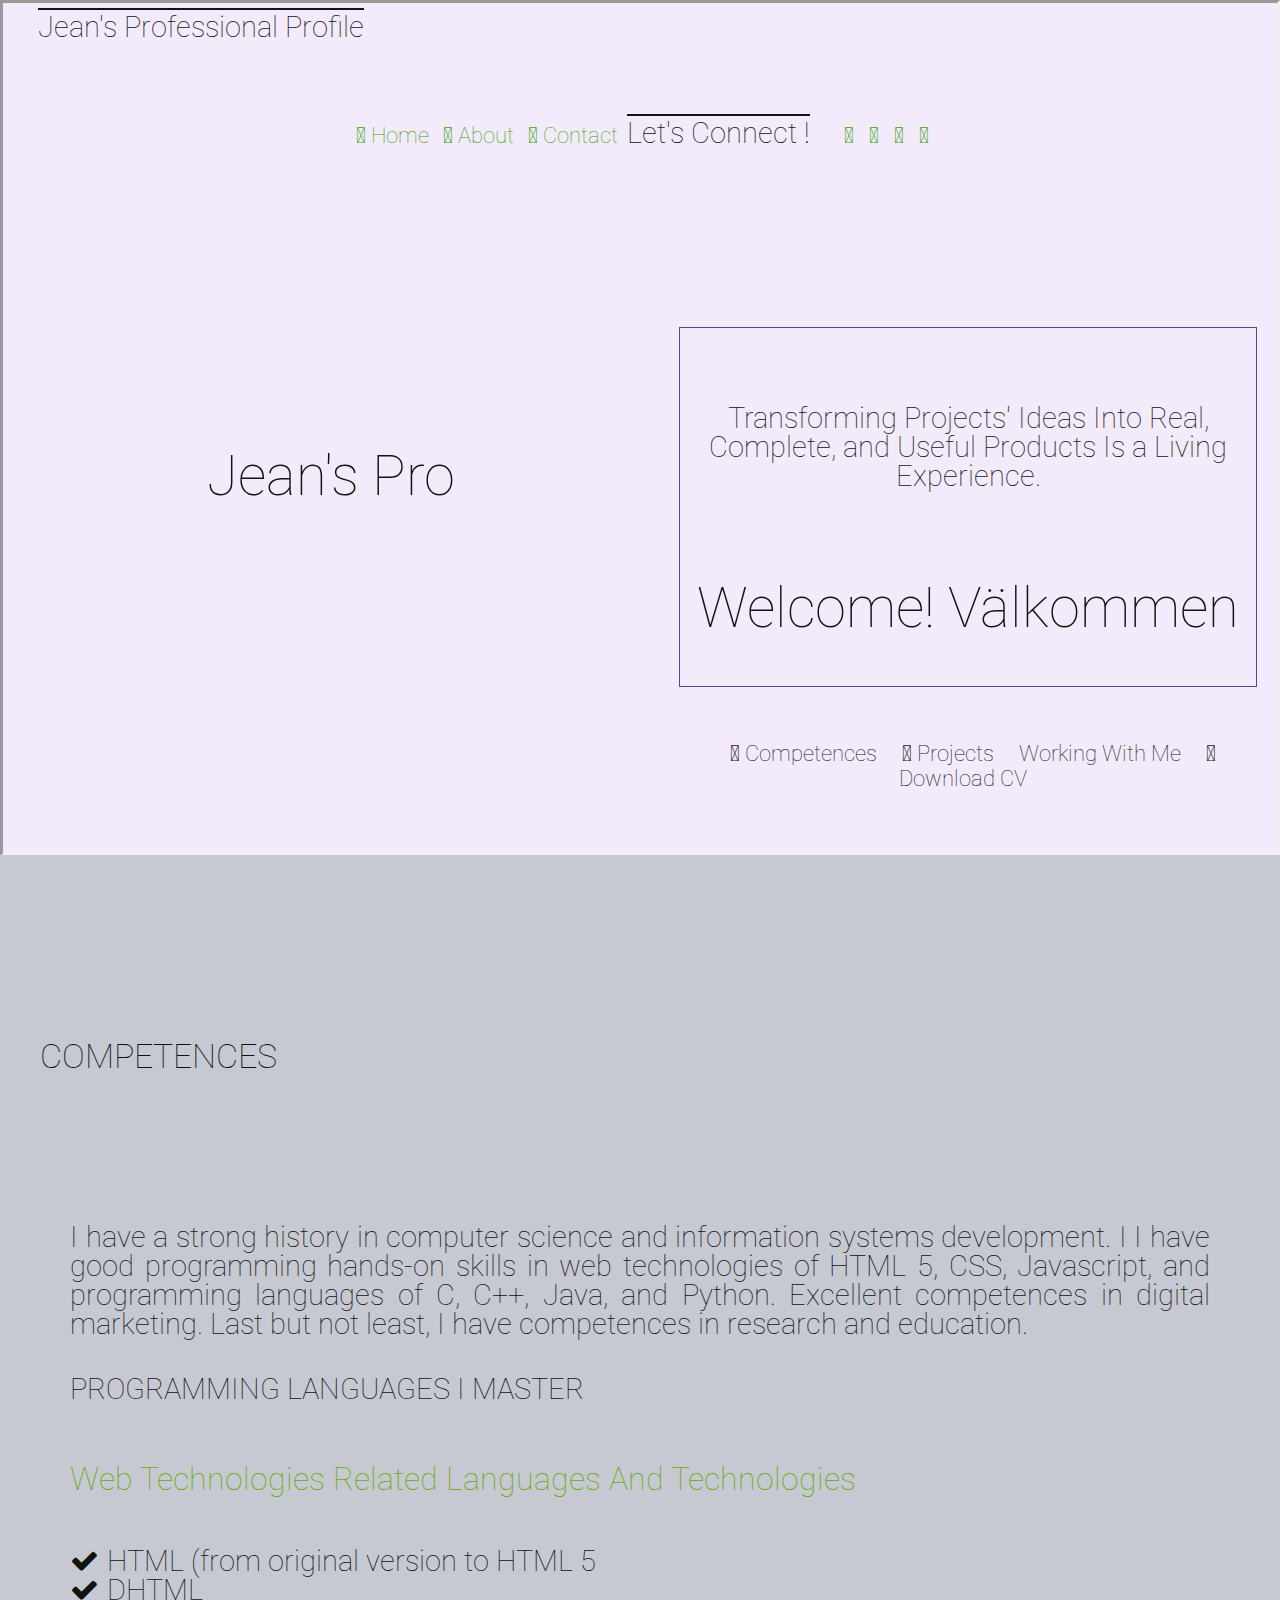
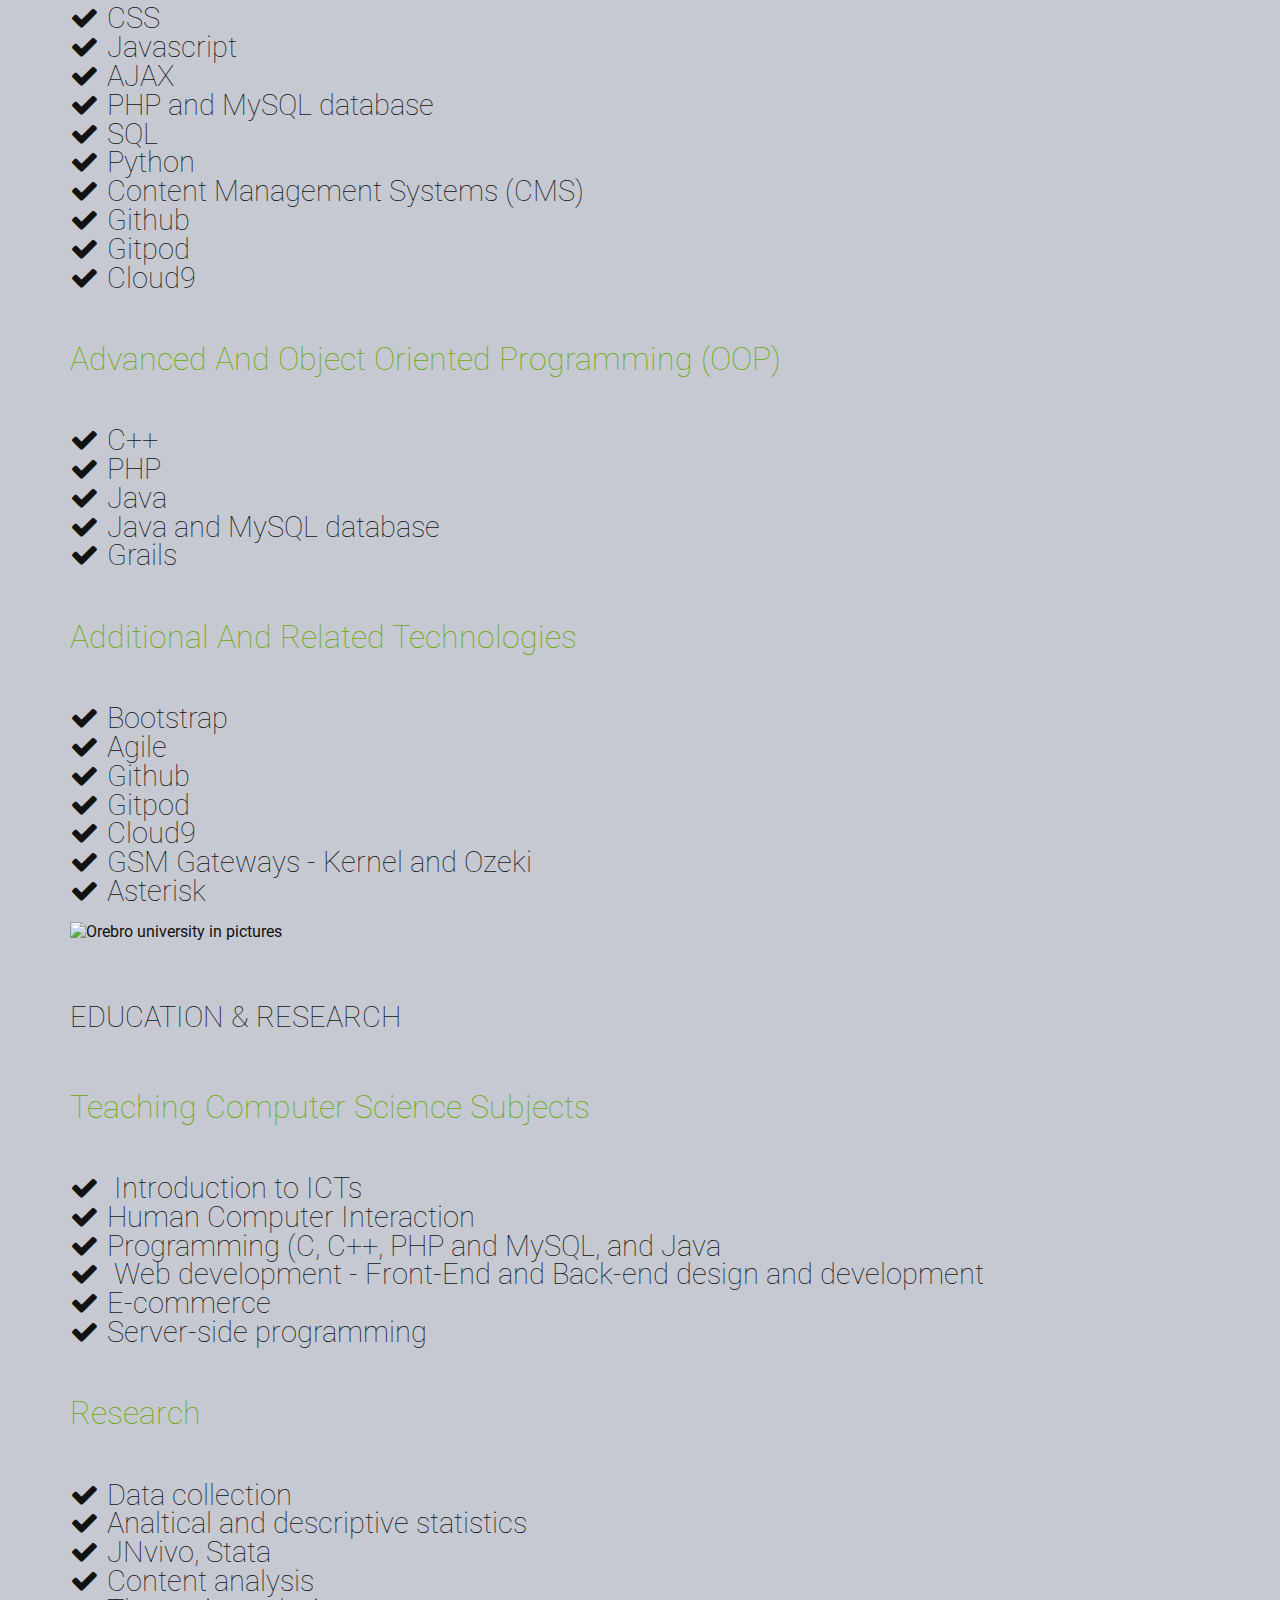
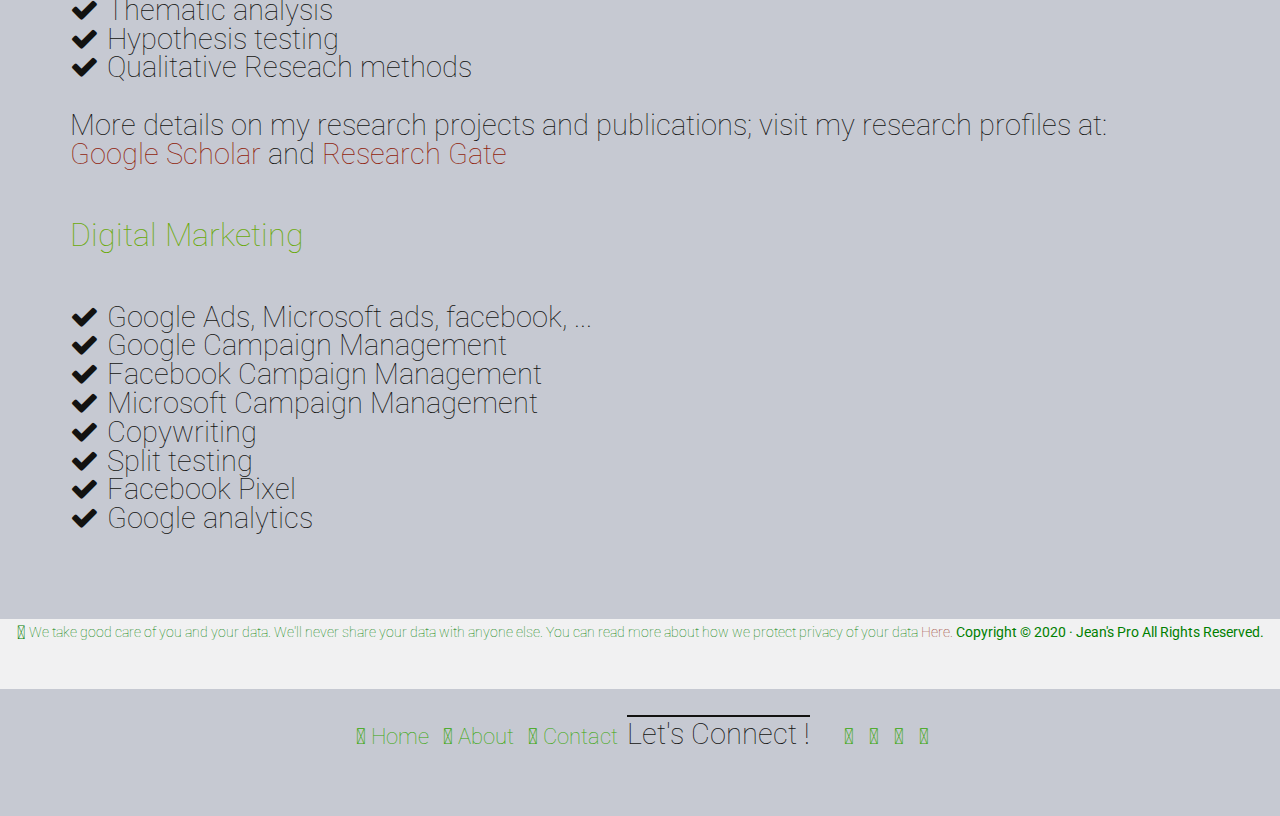
==== competences.html @ b92d7e9f "Validation - validated html files and the css files for optimal and better coding syntax" ====
<!DOCTYPE html>
<html lang="en">
<head>
    <meta charset="UTF-8">
    <meta name="viewport" content="width=device-width, initial-scale=1.0">
    <meta http-equiv="X-UA-Compatible" content="ie=edge">
     <meta name="description" content="Professional Profile for Jean Damscene Twizeyimana">
    <link rel="stylesheet" href="https://stackpath.bootstrapcdn.com/bootstrap/4.5.0/css/bootstrap.min.css" integrity="sha384-9aIt2nRpC12Uk9gS9baDl411NQApFmC26EwAOH8WgZl5MYYxFfc+NcPb1dKGj7Sk" crossorigin="anonymous" type="text/css">
    <link rel="stylesheet" href="https://stackpath.bootstrapcdn.com/font-awesome/4.7.0/css/font-awesome.min.css" type="text/css">
    <link rel="stylesheet" href="https://cdnjs.cloudflare.com/ajax/libs/hover.css/2.3.1/css/hover-min.css" type="text/css">
    <link rel="stylesheet" href="assets/css/styles.css" type="text/css">
    <title>Jean's professional profile</title>
    <script src="https://kit.fontawesome.com/71fb7fde01.js" crossorigin="anonymous"></script>
</head>
<body>
     
         <!--HEADER SECTION STARTS-->

        <header class="container-fluid main-header-container">
        <!--Section for Logo and navigations-->
           <div class="row top-navigation-zone">
             



               <div class="col-md-5 logo d-none d-sm-block d-md-block d-lg-block d-xl-block">
             <!--<h1><strong>j's pro - Jean's Professional Profile</strong></h1>-->
             <h1>Jean's Professional Profile</h1>

           </div>
            <!-- main navigation-->
           <div class="col-md-7 top-nav-links">
            
                <nav>
                     <ul>
                      <li><a href="/"><i class="fas fa-home fa-md"></i> Home</a></li>
                      <li><a href="#about"><i class="fas fa-info-circle fa-md"></i> About</a></li>
                      <li><a href="#contactus" target="_self"><i class="fab fa-meetup fa-md"></i> Contact</a></li>
                     </ul>
                </nav> 
                         
          
           <!-- social links-->
             <h6>Let's connect <i class="far fa-smile-wink"></i> !</h6>
                 <nav>
                     <ul>
                      <li><a href="https://www.linkedin.com/in/jtwizeyimana" target="_blank"><i class="fab fa-linkedin-in fa-md"></i> </a></li>
                      <li><a href="https://www.researchgate.net/profile/Jean_Damascene_Twizeyimana" target="_blank"><i class="fab fa-researchgate"></i> </a></li>
                       <li><a href="https://scholar.google.se/citations?user=Im9_YlcAAAAJ&hl=en" target="_blank"><i class="fab fa-google"></i> </a></li>
                      <li><a href="https://www.facebook.com/jtwizeyimana" target="_blank"><i class="fab fa-facebook fa-md"></i> </a></li>
                      <li><a href="https://www.instagram.com/jdede3/?hl=en" target="_blank"><i class="fab fa-instagram fa-md"></i> </a></li>
                      <li><a href="https://twitter.com/tdamas3d" target="_blank"><i class="fab fa-twitter-square fa-md"></i> </a></li>
                     </ul>
                </nav>

           </div><!-- End main nav and social links-->


          </div><!--End column for nav--> 


<!--Big LOGO and Hero Image  or simply Banner Zone--> 

      <div class="row banner-zone">
           
           <div class="col-md-5 big-logo">
             <h1>jean's pro</h1>
           </div>
            <!-- main navigation-->
           <div class="col-md-7 home-image d-none d-sm-block d-md-block d-lg-block">
            <div class="home-image-content"> <!--div image content-->
                <h6 class="d-none d-sm-block d-md-block d-lg-block">Transforming Projects' Ideas Into Real, Complete, and Useful Products Is a Living Experience.</h6>
                <h2 class="d-none d-sm-block d-md-block d-lg-block">Welcome! Välkommen</h2>
                
             <div class="other-resources">

                     <ul>
                         <li><a href="competences.html#competence"><i class="fas fa-assistive-listening-systems"></i> Competences</a></li>
                         <li><a href="#project"><i class="fas fa-tasks fa-md"></i> Projects</a></li>
                         <li><a href="/"><i class="far fa-handshake"></i> Working With Me</a></li>
                         <li><a href="assets/files/CV_of_Jean.pdf" target="_blank"><i class="fas fa-download"></i> Download CV</a></li>
                     </ul>
             </div>


             </div> <!--end div image content-->
           </div><!--End Banner Images colum for main nav-->
                    
          </div><!--End Row Banner- zone--> 

</header>



<!--Content section Starts here-->

<div class="container-fluid content-section">

<div id="project" class="row about">
     <div class="col-md-12">
     <div class="row">
      <div class="col-md-12 space-free">
       <h2 class="about-title">competences</h2>
      </div>
     </div>


     <div class="row competences font-awasome-icons-list">
      <div class="col-md-6">

<!--<h2>Competences</h2>-->
<p class="lead">
I have a strong history in computer science and information systems development.
I  I have good programming hands-on skills in web technologies of 
HTML 5, CSS, Javascript, and programming languages of C, C++, Java, and Python.
Excellent competences in digital marketing.
Last but not least, I have competences in research and education.
</p>

<h3>Programming languages I master</h3>
<h4>Web technologies related languages and technologies</h4>
<ul>
   <li>HTML (from original version to HTML 5</li>
   <li>DHTML</li>
   <li>CSS</li>
   <li>Javascript</li>
   <li>AJAX</li>
   <li>PHP and MySQL database</li>
   <li>SQL</li>
   <li>Python</li>
   <li>Content Management Systems (CMS)</li>
   <li>Github</li>
   <li>Gitpod</li>
   <li>Cloud9</li>
   
</ul>
<h4>Advanced and Object Oriented Programming (OOP)</h4>
<ul>
   <li>C++</li>
   <li>PHP</li>
   <li>Java</li>
   <li>Java and MySQL database</li>
    <li>Grails</li>
</ul>
<h4>Additional and related technologies</h4>
<ul>
   <li>Bootstrap</li>
   <li>Agile</li>
    <li>Github</li>
   <li>Gitpod</li>
   <li>Cloud9</li>
   <li>GSM Gateways - Kernel and Ozeki</li>
    <li>Asterisk</li>
</ul>

     </div>




<div class="col-md-6">
<img src="assets/images/banner.jpg" alt="Orebro university in pictures">

<h3>Education & Research</h3>
<h4>Teaching Computer Science subjects</h4>
<ul>
   <li> Introduction to ICTs </li>
   <li>Human Computer Interaction</li>
   <li>Programming (C, C++, PHP and MySQL, and Java</li>
   <li> Web development - Front-End and Back-end design and development</li>
   <li>E-commerce</li>
   <li>Server-side programming</li>
</ul>

<h4>Research</h4>
<ul>
   <li>Data collection</li>
   <li>Analtical and descriptive statistics</li>
   <li>JNvivo, Stata</li>
   <li>Content analysis</li>
   <li>Thematic analysis</li>
   <li>Hypothesis testing</li>
   <li>Qualitative Reseach methods</li>

</ul>

<p>More details on my research projects and publications; visit my research profiles at:<br>
<a href="https://scholar.google.se/citations?user=Im9_YlcAAAAJ&hl=en" target="_blank">Google Scholar </a> and <a href="https://www.researchgate.net/profile/Jean_Damascene_Twizeyimana" target="_blank"> Research Gate </a></p>

<h4>Digital Marketing</h4>
<ul>
   <li>Google Ads, Microsoft ads, facebook, ...</li>
       <li>Google Campaign Management</li>
    <li>Facebook Campaign Management</li>
    <li>Microsoft Campaign Management</li>
   <li>Copywriting</li>
   <li>Split testing</li>
   <li>Facebook Pixel</li>
   <li>Google analytics</li>
</ul>



</div>


    

</div>




</div>
</div><!--Section for content ends here-->
</div>

<!-- user privacy agreements starts here-->

<div class="container-fluid user-agreement d-none d-sm-inline d-md-inline d-lg-inline d-xl-inline">
        <p class="lead"><i class="fas fa-lock fa-lg"></i> We take good care of you and your data. We'll never share your data with anyone else.
You can read more about how we protect privacy of your data <a href="https://ec.europa.eu/info/law/law-topic/data-protection/eu-data-protection-rules_en" target="_blank" class="btn-danger"> Here.</a>
<span class="d-none d-sm-inline d-md-inline d-lg-inlined-xl-inline"><strong>Copyright © 2020 · Jean's Pro All Rights Reserved.</strong></span></p>





<div class="col-md-12 top-nav-links">
            
                <nav>
                     <ul>
                      <li><a href="/"><i class="fas fa-home fa-md"></i> Home</a></li>
                      <li><a href="index.html#about"><i class="fas fa-info-circle fa-md"></i> About</a></li>
                      <li><a href="index.html#contactus" target="_self"><i class="fab fa-meetup fa-md"></i> Contact</a></li>
                     </ul>
                </nav> 
                         
          
           <!-- social links-->
             <h6>Let's connect <i class="far fa-smile-wink"></i> !</h6>
                 <nav>
                     <ul>
                      <li><a href="https://www.linkedin.com/in/jtwizeyimana" target="_blank"><i class="fab fa-linkedin-in fa-md"></i> </a></li>
                      <li><a href="https://www.researchgate.net/profile/Jean_Damascene_Twizeyimana" target="_blank"><i class="fab fa-researchgate"></i> </a></li>
                       <li><a href="https://scholar.google.se/citations?user=Im9_YlcAAAAJ&hl=en" target="_blank"><i class="fab fa-google"></i> </a></li>
                      <li><a href="https://www.facebook.com/jtwizeyimana" target="_blank"><i class="fab fa-facebook fa-md"></i> </a></li>
                      <li><a href="https://www.instagram.com/jdede3/?hl=en" target="_blank"><i class="fab fa-instagram fa-md"></i> </a></li>
                      <li><a href="https://twitter.com/tdamas3d" target="_blank"><i class="fab fa-twitter-square fa-md"></i> </a></li>
                     </ul>
                </nav>

           </div><!-- End main nav and social links-->





    </div>



<!--user privacy agreements zone ends-->

<!--JQUERY (JAVASCRIPT) SCRIPTS FOR THE CONTACT FORM TO WORK-->

 <script src="https://code.jquery.com/jquery-3.3.1.slim.min.js" integrity="sha384-q8i/X+965DzO0rT7abK41JStQIAqVgRVzpbzo5smXKp4YfRvH+8abtTE1Pi6jizo" crossorigin="anonymous"></script>
    <script src="https://cdnjs.cloudflare.com/ajax/libs/popper.js/1.14.3/umd/popper.min.js" integrity="sha384-ZMP7rVo3mIykV+2+9J3UJ46jBk0WLaUAdn689aCwoqbBJiSnjAK/l8WvCWPIPm49" crossorigin="anonymous"></script>
    <script src="https://stackpath.bootstrapcdn.com/bootstrap/4.1.3/js/bootstrap.min.js" integrity="sha384-ChfqqxuZUCnJSK3+MXmPNIyE6ZbWh2IMqE241rYiqJxyMiZ6OW/JmZQ5stwEULTy" crossorigin="anonymous"></script>   
    </body>
</html>
---- assets/css/styles.css ----
@import url('https://fonts.googleapis.com/css2?family=Roboto:wght@100;400&display=swap');

/*General site style rules*/
*{
    box-sizing: border-box;
}

html {
 margin: 0;
 padding:0;
}

body {
font-family:"Segoe UI", Roboto, "Helvetica Neue", Arial, "Noto Sans", sans-serif;
margin:0;
padding:0;
color: #121210;
background-color: #c6c9d2;
  background-position: top; 
  background-repeat: no-repeat;
  background-size: cover;
}
/***  default style for links *****/

a{
    /*color:whitesmoke;*/
    color:#901e0d;
    text-decoration: none;
}

a:hover{
    color:#121210;
    text-decoration: none;
}

/****   Header styles ****/
header{
    position:relative;
    top:0;
    padding:0;
    /*margin-bottom: 20px;*/
    width:auto;
    height:95vh;
  /*background-image: url('../images/content-bg.jpg');*/
  background-color:#f3eafb;
  background-repeat: no-repeat;
  background-size: cover;
  background-position: top; 
  border-bottom: 1px solid whitesmoke;
  border-style: inset;
  z-index:14;
}
/****  nav styles ****************/
.top-navigation-zone{
    position:relative;
    width:auto;
    height:28vh;
}

/*logo zone css style*/
.logo{
 position: relative;
 margin: 0 auto;
 text-align: left;
}

.logo h1{
padding-top:10px;
padding-left:35px;
margin:0 auto;
  color:#20c997;
  color:#36a707;
  color:#121210;
 font-size: 1.8rem;
 font-weight: lighter;
 line-height: 1.8rem;
 text-transform: capitalize;
 text-align: left;
 text-decoration: overline;
}

/***  styles for links *****/
.top-nav-links{
    position: relative;
    padding-top:10px;
    display: block;
    margin:0 auto;
    text-align: center; 
}

.top-nav-links h6{
position: relative;
  display:inline-block;
   color:#121210;
  font-size: 1.8rem;
 font-weight: lighter;
 line-height: 1.8rem;
 text-transform: capitalize;
 text-decoration: overline;
}

nav{
  position:relative;
  display: inline-block;
}

nav ul{
     padding-left: 5px;
    list-style:none;
}
nav ul li{
 display: inline;
}
nav ul li a{
   padding-left: 5px;
   padding-right: 5px;
   padding-top: 0px;
   color: #121210;
   color:#20c997;
   color:#36a707;
    font-size: 1.4rem;
 font-weight: lighter;
 line-height: 1.6rem;
 text-decoration: none;
}

nav ul li a:hover{
 color: #121210;
 text-decoration: none;
}

/*****************  styles for banner zone i.e. for big logo and home image ***************/


.banner-zone{
 position:relative;
 padding:0;
 margin:0;
 display: flex;
}

/*** BIG LOGO zone css styles ******************/
.big-logo{
position: relative;
margin:0 auto;
padding:0;
text-align: center;
vertical-align: middle;
width: 100%;
height: 48vh;
}

.big-logo h1{
position:relative;
margin:0;
padding:0;
top:23vh;
font-size: 3.5rem;
font-weight: lighter;
line-height: 1.8rem;
text-transform: capitalize;
color:#121210;
text-align:center;
vertical-align: middle;
}

/*** HOME IMAGE zone css styles ******************/
.home-image{
    position: relative;
    /*top:8vh;*/
    padding:0;
    margin: 0px;
    width:inherit;
    height: inherit;
    background-color: inherit;
}

.home-image-content{
    position: relative;
    top:8vh;
    margin-left: 20px;
    margin-right: 20px;
    width:auto;
    height: 40vh;
    background-color: inherit;
    text-align: center;
    border: 1px solid #4b4b8f;
    /*border-radius: 5px;*/
}



.home-image-content h2{
 padding-top: 4vh;
 font-size: 3.5rem;
 line-height: 1.8rem;
 font-weight: lighter;
 text-align:center;
}

.home-image-content h6{
 padding-top: 1vh;
 font-size: 1.8rem;
 line-height: 1.8rem;
 font-weight: lighter;
 text-align:center;
}


/***     Other resources menu-------------------**/

.other-resources{
    position: relative;
    margin:0;
    top: 8vh;
    display: inline-flex;
    width: auto;
    height: auto;
    font-size: 1.4rem;
    font-weight: lighter;
    line-height: 1.6rem;
}

.other-resources ul{
    position:relative;
    margin:0;
    padding:0;
    list-style:none;
}


.other-resources ul li{
    position:relative;
    margin:0;
    padding:10px;
    display: inline;
}

.other-resources ul li a{
    position:relative;
    font-size: 1.4rem;
    font-weight: lighter;
    line-height: 1.6rem;
    color: #121210;
    text-decoration: none;
}

.other-resources ul li a:hover{
 color:#36a707;
 text-decoration: none;
}

/****  Header styles ends ***/


/****  Content about me -- CSS styles ******/

.content-section{
    position: relative;
    top:0vh;
    padding-top: 15vh;
    border:0;
    display: block;
}
.about{
 position: relative;
 display:block;
}

.about-title {
    position:relative;
    padding-left:40px;
font-size: 2.1rem;
    font-weight: lighter;
    line-height: 1.8rem;
    color: #121210;
 text-transform: uppercase;
}


.about-short-text{
    position:relative;
    /*padding: 50px;*/
     width:100%;
    background-color:#fff;
    background-color:#f1c9c9;
    background-color: #ded9d9;
    text-align: justify;
}

.special-padding{
    position: relative;
    padding-top: 40px;
}

.about-short-text p{
    position:relative;
    padding-top:25px;
    padding-bottom:25px;
    padding-left:35px;
    padding-right:35px;
    font-size: 1.6rem;
    font-weight: lighter;
    line-height: 1.8rem;
    color: #121210;
    color:#656560;
    color:#2d482b;
}


.profile-image{
    position:relative;
    margin:0 auto;
    /*padding-left: 50px;*/
     width:100%;
     text-align: center;
}
.profile-image img{
 position: relative;
 margin: 0 auto;
 width:200px;
 height:200px;
 text-align: center;
}

.short-summary{
 position:relative;
 padding:35px;
}

.short-summary h2{
    position:relative;
    padding: 10px 0 10px 0;
    font-size: 2.1rem;
    font-weight: lighter;
    line-height: 1.8rem;
    color: #121210;
 text-transform: uppercase;
}

.short-summary p{
    position:relative;
    font-size: 1.6rem;
    font-weight: lighter;
    line-height: 1.8rem;
    text-align: justify;
    color: #121210;
    color:#656560;
    color:#2d482b;
}

.space-free{
  padding-top: 25px;
  padding-bottom: 25px;
}

/**  css style for image in the short cv...*********/
.graphics{
  position:relative;
  margin-bottom: 5px;
  /*padding-right:50px;*/
  display:inline;
  width:auto;
  height:auto;
}

.graphics img{
    position:relative;
    /*margin:5px;
    padding:5px;*/
    display:inline;
    width:540px;
    height:300px;
    /*border: 1px solid whitesmoke;*/
}

.link-buttons{
    position:relative;
    margin-left: 5px;
    margin-top:2px;
    display: inline;
    padding:10px;
    text-transform: uppercase;
    border-radius: 4px;
    background-color:#dc3545;
    color:#fff;
}

/**** link buttons initial state***/
.link-buttons,#competences{
 background-color: #d0979c;
}
.link-buttons,#projects{
 background-color:#9ab9a1;
}
.link-buttons,#cv{
 background-color:#969891;
}
/***  Link buttons on hover****/

.link-buttons,#competences:hover{
 background-color: #e0adb2;
 color:#fff;
}

.link-buttons,#projects:hover{
 background-color:#94dba4;
 color:#fff;
}
.link-buttons,#cv:hover{
 background-color:#afb69e;
 color:#fff;
}


/**** styles for other pages ----**/

/*** competences page styles ...***********/


.competences{
 position:relative;
 background-color: inherit;
    /* top:170px;*/
 padding:70px;
}

.competences h2{
    position:relative;
    padding: 0px 0 10px 0;
    font-size: 2.1rem;
    font-weight: lighter;
    line-height: 1.8rem;
    color: #121210;
 text-transform: uppercase;
}

.competences p{
    position:relative;
    font-size: 1.8rem;
    font-weight: lighter;
    line-height: 1.8rem;
    text-align: justify;
    color:#121210;
}


.competences h3{

 position:relative;
    padding: 10px 0 10px 0;
    font-size: 1.8rem;
    font-weight: lighter;
    line-height: 1.6rem;
    color: #121210;
 text-transform: uppercase;

}

.competences h4{

 position:relative;
    padding: 10px 0 10px 0;
    font-size: 2rem;
    font-weight: lighter;
    line-height: 1.8rem;
    color:#6aa90a;
 text-transform: capitalize;

}


/*** images styles in the competences page *********/

.competences img{
    position:relative;
    margin-bottom:25px;
    display: inline;
    width:500px;
    height:150px;
}

.projects{
    position:relative;
    padding-top:0;
    padding-bottom:10px;
    /*border: 1px solid whitesmoke;*/
}

/*
.projects {
border: 1px solid whitesmoke;

}*/
/***    Images style in the page for projects   ***********/
/** style for projects thumbnails images ***********/

.projects img{
    position:relative;
    padding-top:25px;
    display: inline;
    width:300px;
    height:200px;
    opacity: 1.0;
    filter: alpha(opacity=100);
}

.projects img:hover{
    position:relative;
    /*margin-bottom:25px;*/
    padding-top:25px;
    display: inline;
    width:300px;
    height:200px;
    opacity: 0.7;
    filter: alpha(opacity=70);
}



.projects h2{
    position:relative;
    padding-top:25px;
}



.font-awasome-icons-list ul {
  list-style: none;
  padding: 0;
}
.font-awasome-icons-list li {
  padding-left: 1.3em;
  /*display:inline;*/
  font-size:1.8rem;
  font-weight: lighter;
  line-height: 1.8rem;
  color:#121210;
}
.font-awasome-icons-list li:before {
  content: "\f00c"; /* FontAwesome Unicode */
  font-family: FontAwesome;
  display: inline-block;
  margin-left: -1.3em; /* same as padding-left set on li */
  width: 1.3em; /* same as padding-left set on li */
}



/****************** FOOTER ZONE MENUS ********************/

.footer-zone{
 position:relative;
 margin:0;
 padding-left: 35px;
 padding-right:35px;
 padding-bottom: 20px;
 width:100%;
 height:auto;
 background-color: rgba(40, 62, 74, .5);
 color:#c7d1d8;
}

.portfolios-zone{
    position: relative;
    display: inline-block;
    width:100%;
    height: auto;
    margin: 0;
    padding-bottom: 10px;
    background-image: url('../images/portfo-bg.jpg'); /* The image used */
    background-color:inherit; /* Used if the image is unavailable */
    background-size: cover;
}

.portfolios-zone h1{
    text-align: center;
}
    
/******   CONTACT US ZONE *******/

.contactus-left-zone{
    position: relative;
    margin-top: 20px;
    padding-top: 10px;
}

.contactus-left-zone h2{
text-decoration: overline;
font-weight: lighter;
font-size: 180%;
color: whitesmoke;
}

.contactus-left-zone h2:hover{
color:whitesmoke;
}

.contactus-zone{
    position:relative;
    width:100%;
    height: inherit;
    margin-top: 20px;
    padding-left: 100px;
    padding-right: 100px;
    padding-bottom: 10px;
    padding-top: 10px;
    /*border: 1px solid whitesmoke;*/
}
.contactus-zone h2{
font-weight: lighter;
font-size: 180%;
text-transform: uppercase;
}



.contactus-left-zone .content-left h2{
 background-color:#901e0d;
}

.contactus-left-zone .content-left h2:hover{
   background-color:#b57277;
}




.contactus-zone button{
    margin-top:5px;
    padding-bottom: 5px;
    width:150px;
    height:45px;
    background-color:#901e0d;
    color:whitesmoke;
    font-weight: lighter;
    font-size: 120%;
    border:none;
    border-radius: 6px;
}
.contactus-zone button:hover{
    background-color:#b57277;
    color:whitesmoke;
}

/****** User agreement Styles ****/

.user-agreement{
    position: relative;
    width:100%;
    height:70px;
    background-color: rgba(245, 245, 245, .9);
    z-index: 16;
}


.user-agreement p{
    padding-top: 5px;
    padding-bottom: 2px;
    margin: 0 auto;
    color:green;
    text-align:center;
    font-weight: lighter;
    font-size: 90%;
    line-height:1.2em;
}
   
   /******   end of CSS style *******/
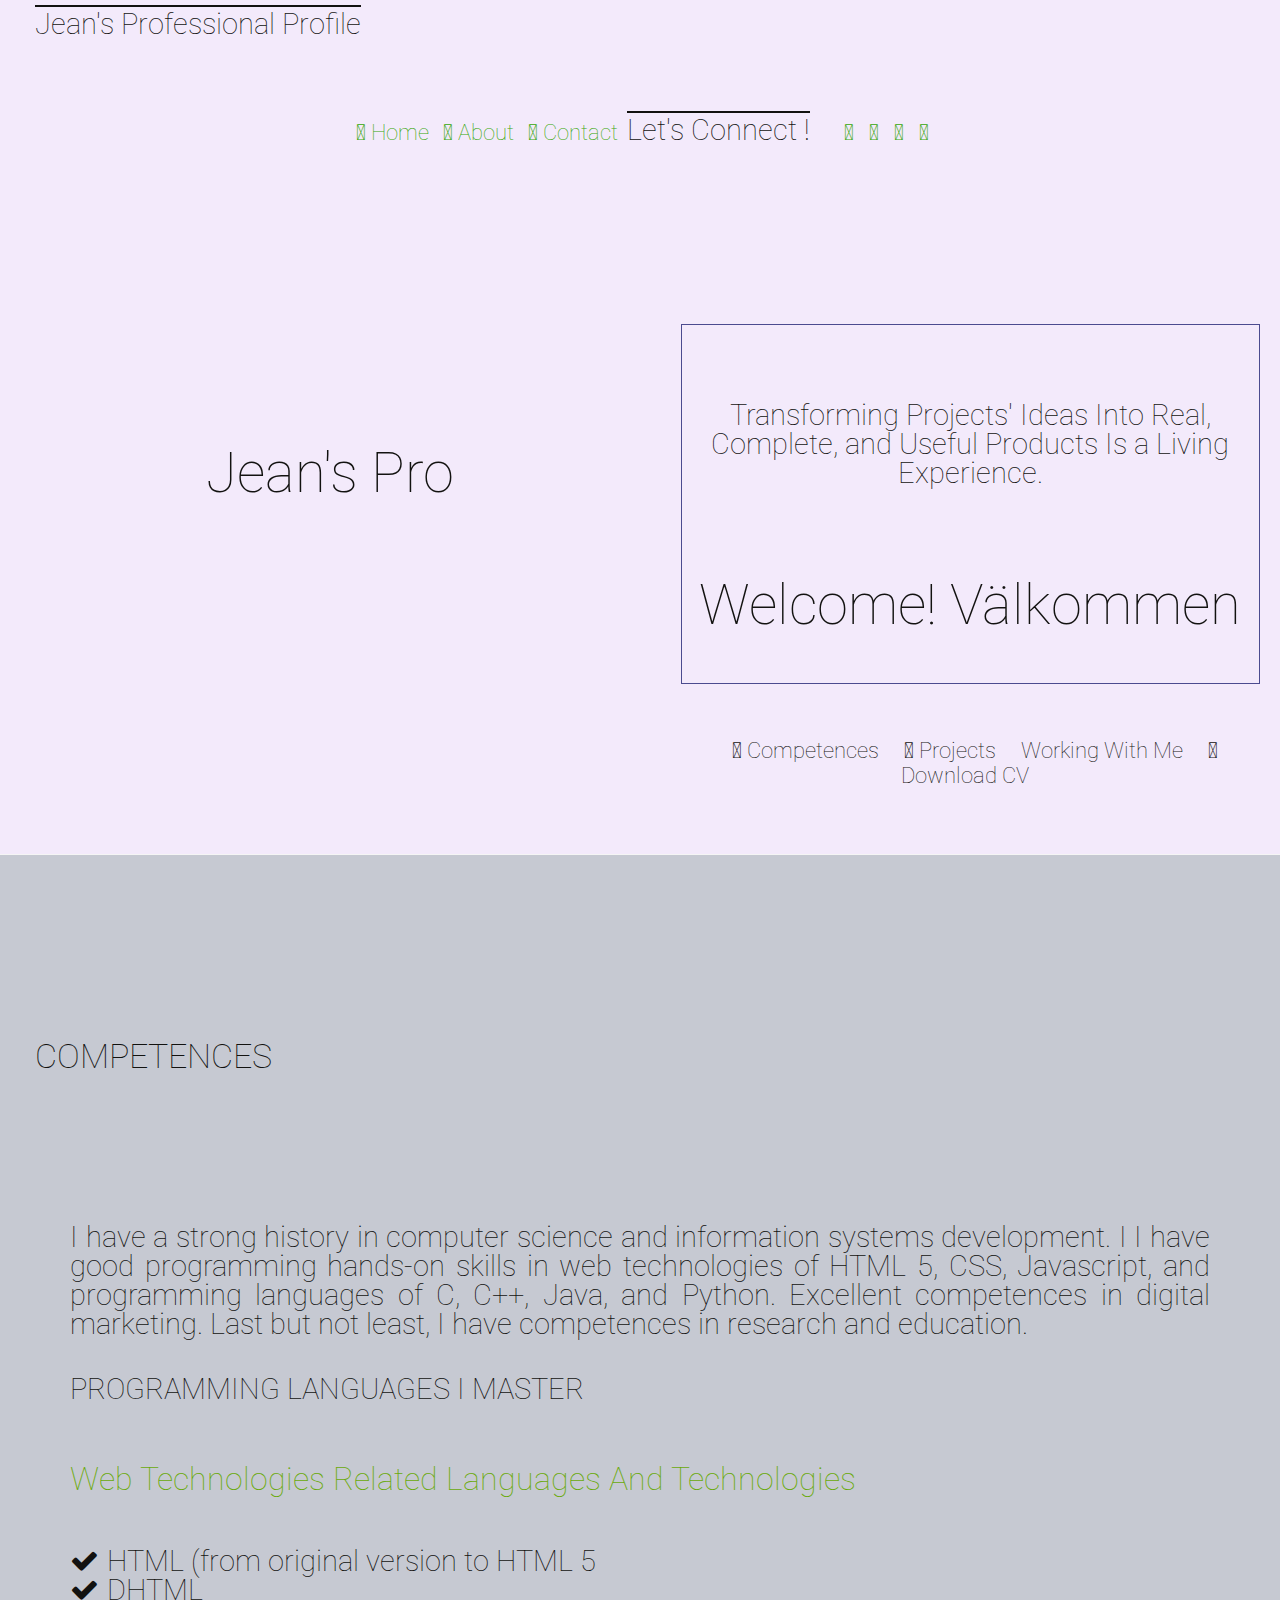
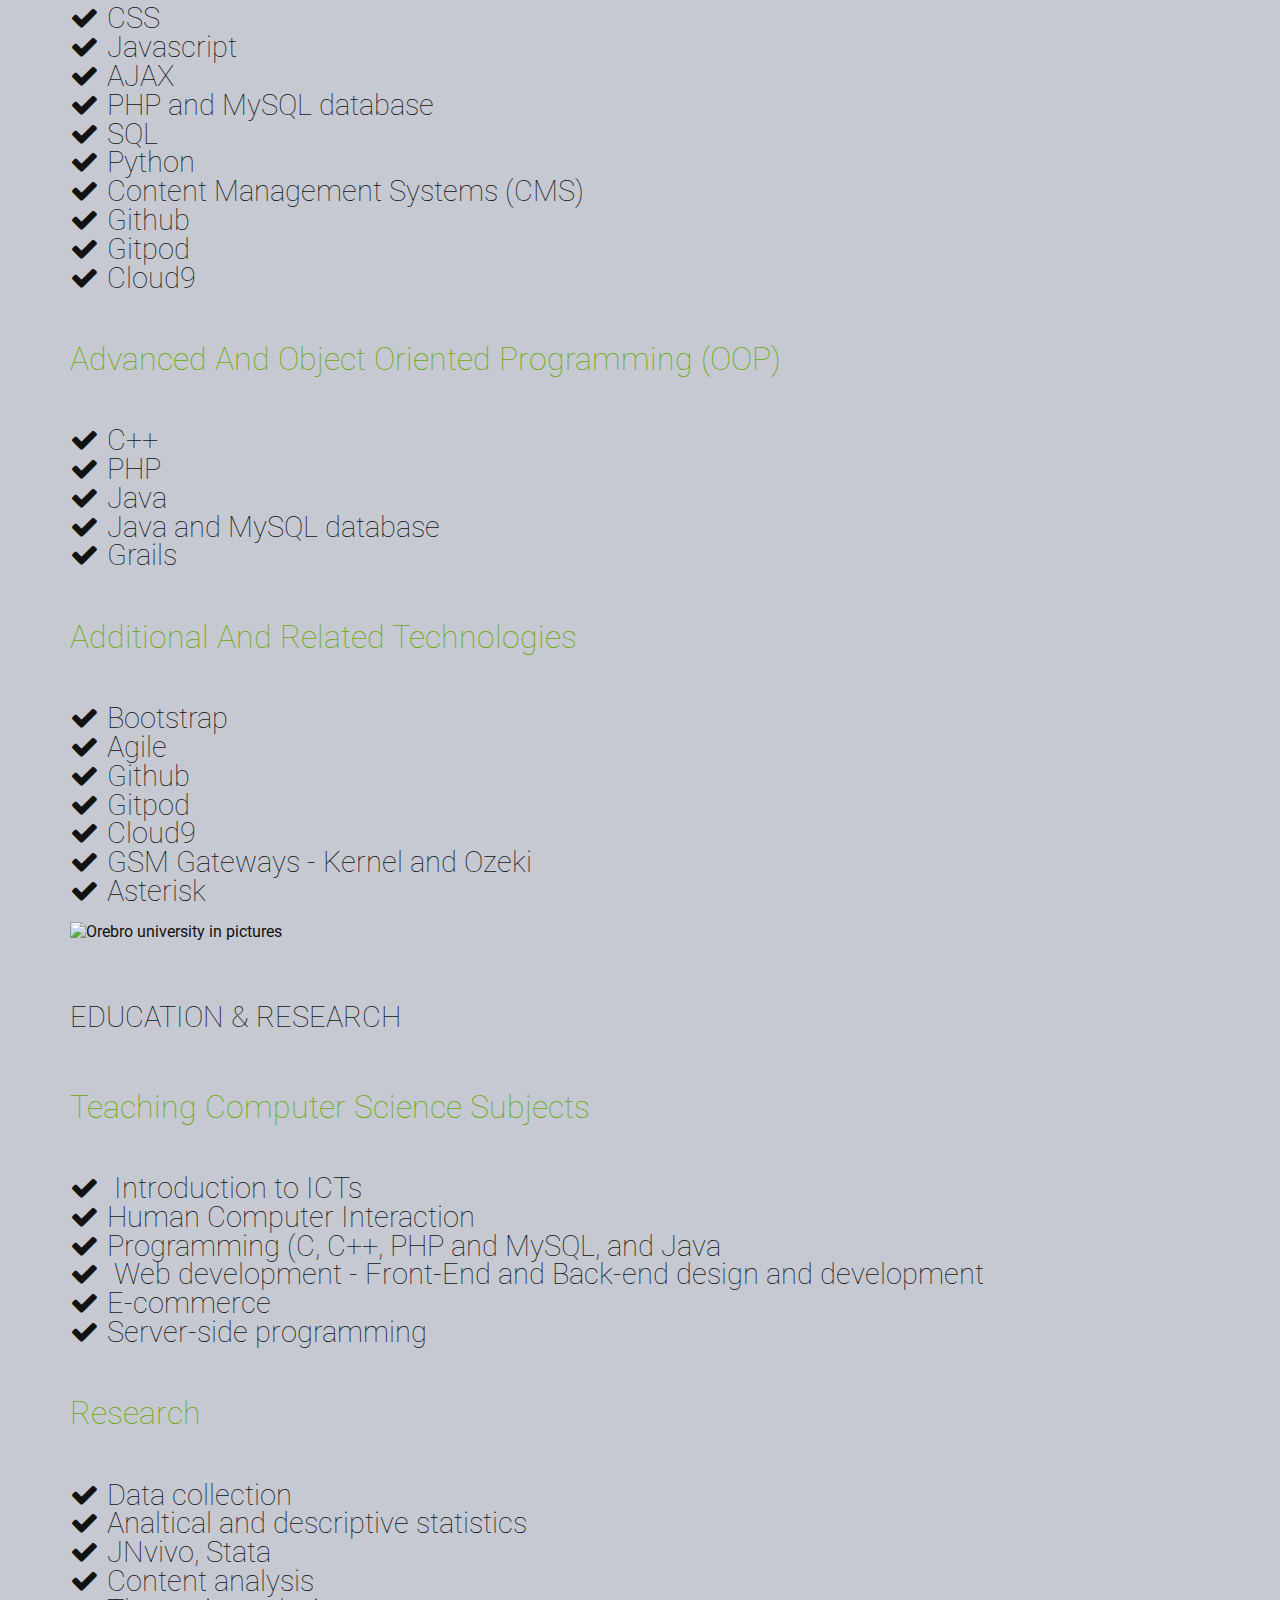
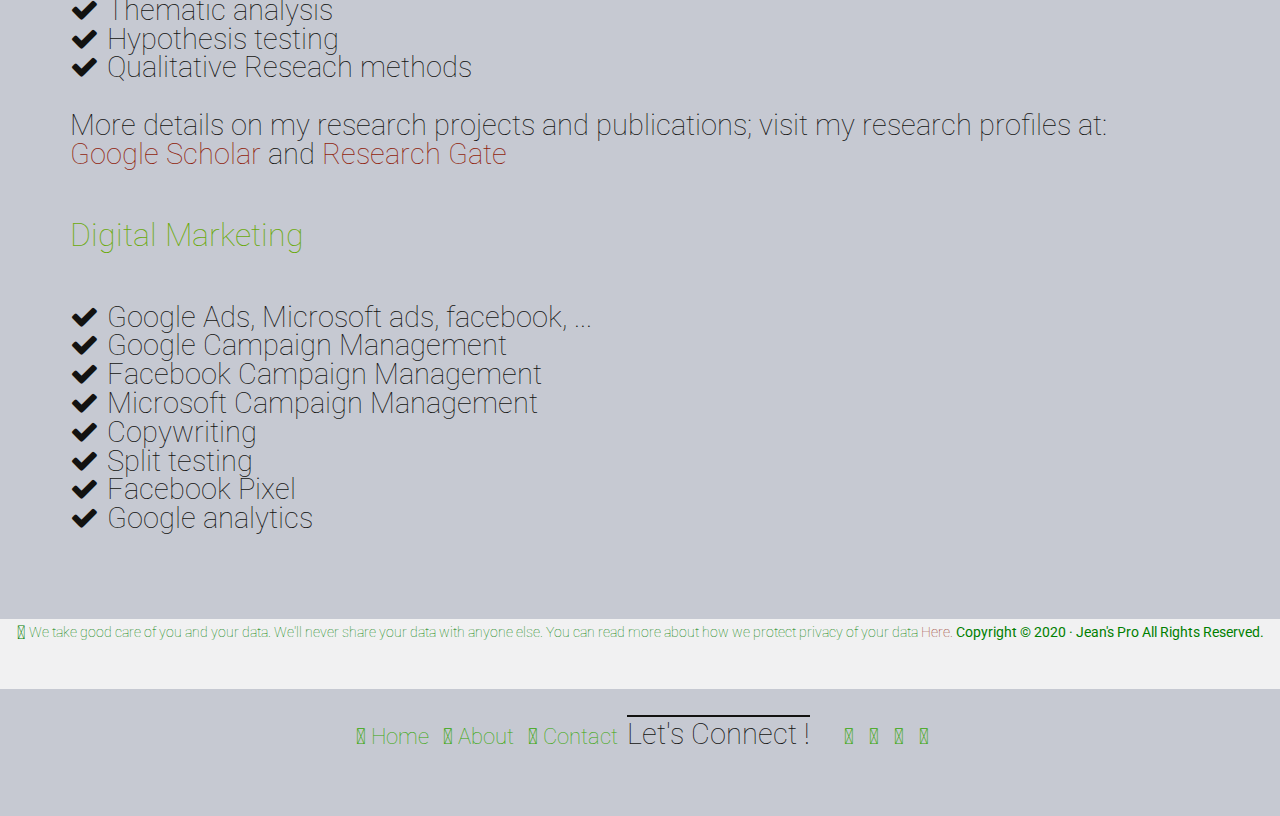
==== commit b8417945: "Added - the new page with a form for working with me, and updates other pages for the corresponding " ====
--- a/competences.html
+++ b/competences.html
@@ -76,8 +76,8 @@
 
                      <ul>
                          <li><a href="competences.html#competence"><i class="fas fa-assistive-listening-systems"></i> Competences</a></li>
-                         <li><a href="#project"><i class="fas fa-tasks fa-md"></i> Projects</a></li>
-                         <li><a href="/"><i class="far fa-handshake"></i> Working With Me</a></li>
+                         <li><a href="projects.html#project"><i class="fas fa-tasks fa-md"></i> Projects</a></li>
+                         <li><a href="working-with-me.html#working-with-me"><i class="far fa-handshake"></i> Working With Me</a></li>
                          <li><a href="assets/files/CV_of_Jean.pdf" target="_blank"><i class="fas fa-download"></i> Download CV</a></li>
                      </ul>
              </div>
@@ -96,7 +96,7 @@
 
 <div class="container-fluid content-section">
 
-<div id="project" class="row about">
+<div id="competence" class="row about">
      <div class="col-md-12">
      <div class="row">
       <div class="col-md-12 space-free">
@@ -219,7 +219,7 @@
 
 <div class="container-fluid user-agreement d-none d-sm-inline d-md-inline d-lg-inline d-xl-inline">
         <p class="lead"><i class="fas fa-lock fa-lg"></i> We take good care of you and your data. We'll never share your data with anyone else.
-You can read more about how we protect privacy of your data <a href="https://ec.europa.eu/info/law/law-topic/data-protection/eu-data-protection-rules_en" target="_blank" class="btn-danger"> Here.</a>
+You can read more about how we protect privacy of your data <a href="https://ec.europa.eu/info/law/law-topic/data-protection/eu-data-protection-rules_en" target="_blank"> Here.</a>
 <span class="d-none d-sm-inline d-md-inline d-lg-inlined-xl-inline"><strong>Copyright © 2020 · Jean's Pro All Rights Reserved.</strong></span></p>
 
 
--- a/assets/css/styles.css
+++ b/assets/css/styles.css
@@ -19,11 +19,11 @@
   background-position: top; 
   background-repeat: no-repeat;
   background-size: cover;
+  word-wrap: break-word;
 }
 /***  default style for links *****/
 
 a{
-    /*color:whitesmoke;*/
     color:#901e0d;
     text-decoration: none;
 }
@@ -41,13 +41,13 @@
     /*margin-bottom: 20px;*/
     width:auto;
     height:95vh;
-  /*background-image: url('../images/content-bg.jpg');*/
-  background-color:#f3eafb;
+  /*background-image: url('../images/content-bg.jpg');
   background-repeat: no-repeat;
   background-size: cover;
-  background-position: top; 
+  background-position: top;*/ 
+  background-color:#f3eafb;
   border-bottom: 1px solid whitesmoke;
-  border-style: inset;
+  /*border-style: inset;*/
   z-index:14;
 }
 /****  nav styles ****************/
@@ -182,10 +182,10 @@
     margin-right: 20px;
     width:auto;
     height: 40vh;
-    background-color: inherit;
+    background-color: #f3eafb;
     text-align: center;
+    /*background-color: #668066;*/
     border: 1px solid #4b4b8f;
-    /*border-radius: 5px;*/
 }
 
 
@@ -269,7 +269,7 @@
 
 .about-title {
     position:relative;
-    padding-left:40px;
+    padding-left:35px;
 font-size: 2.1rem;
     font-weight: lighter;
     line-height: 1.8rem;
@@ -311,9 +311,9 @@
 .profile-image{
     position:relative;
     margin:0 auto;
-    /*padding-left: 50px;*/
+    padding-left: 50px;
      width:100%;
-     text-align: center;
+     text-align: left;
 }
 .profile-image img{
  position: relative;
@@ -366,14 +366,15 @@
 
 .graphics img{
     position:relative;
-    /*margin:5px;
-    padding:5px;*/
     display:inline;
     width:540px;
     height:300px;
-    /*border: 1px solid whitesmoke;*/
-}
-
+    /*animation: colorize 2s cubic-bezier(0, 0, .78, .36) 1;
+    background: transparent;
+    border: 10px solid rgba(0, 0, 0, 0.12);
+    border-radius: 4px;*/
+   
+}
 .link-buttons{
     position:relative;
     margin-left: 5px;
@@ -484,14 +485,8 @@
     position:relative;
     padding-top:0;
     padding-bottom:10px;
-    /*border: 1px solid whitesmoke;*/
-}
-
-/*
-.projects {
-border: 1px solid whitesmoke;
-
-}*/
+}
+
 /***    Images style in the page for projects   ***********/
 /** style for projects thumbnails images ***********/
 
@@ -507,7 +502,6 @@
 
 .projects img:hover{
     position:relative;
-    /*margin-bottom:25px;*/
     padding-top:25px;
     display: inline;
     width:300px;
@@ -516,8 +510,6 @@
     filter: alpha(opacity=70);
 }
 
-
-
 .projects h2{
     position:relative;
     padding-top:25px;
@@ -531,7 +523,6 @@
 }
 .font-awasome-icons-list li {
   padding-left: 1.3em;
-  /*display:inline;*/
   font-size:1.8rem;
   font-weight: lighter;
   line-height: 1.8rem;
@@ -601,11 +592,11 @@
     width:100%;
     height: inherit;
     margin-top: 20px;
-    padding-left: 100px;
-    padding-right: 100px;
+    padding-left: 20px;
+    padding-right: 100px;*/
     padding-bottom: 10px;
     padding-top: 10px;
-    /*border: 1px solid whitesmoke;*/
+    border: 1px solid #901e0d;
 }
 .contactus-zone h2{
 font-weight: lighter;
@@ -656,6 +647,8 @@
 
 .user-agreement p{
     padding-top: 5px;
+    /*padding-left: 35px;
+    padding-right: 35px;*/
     padding-bottom: 2px;
     margin: 0 auto;
     color:green;
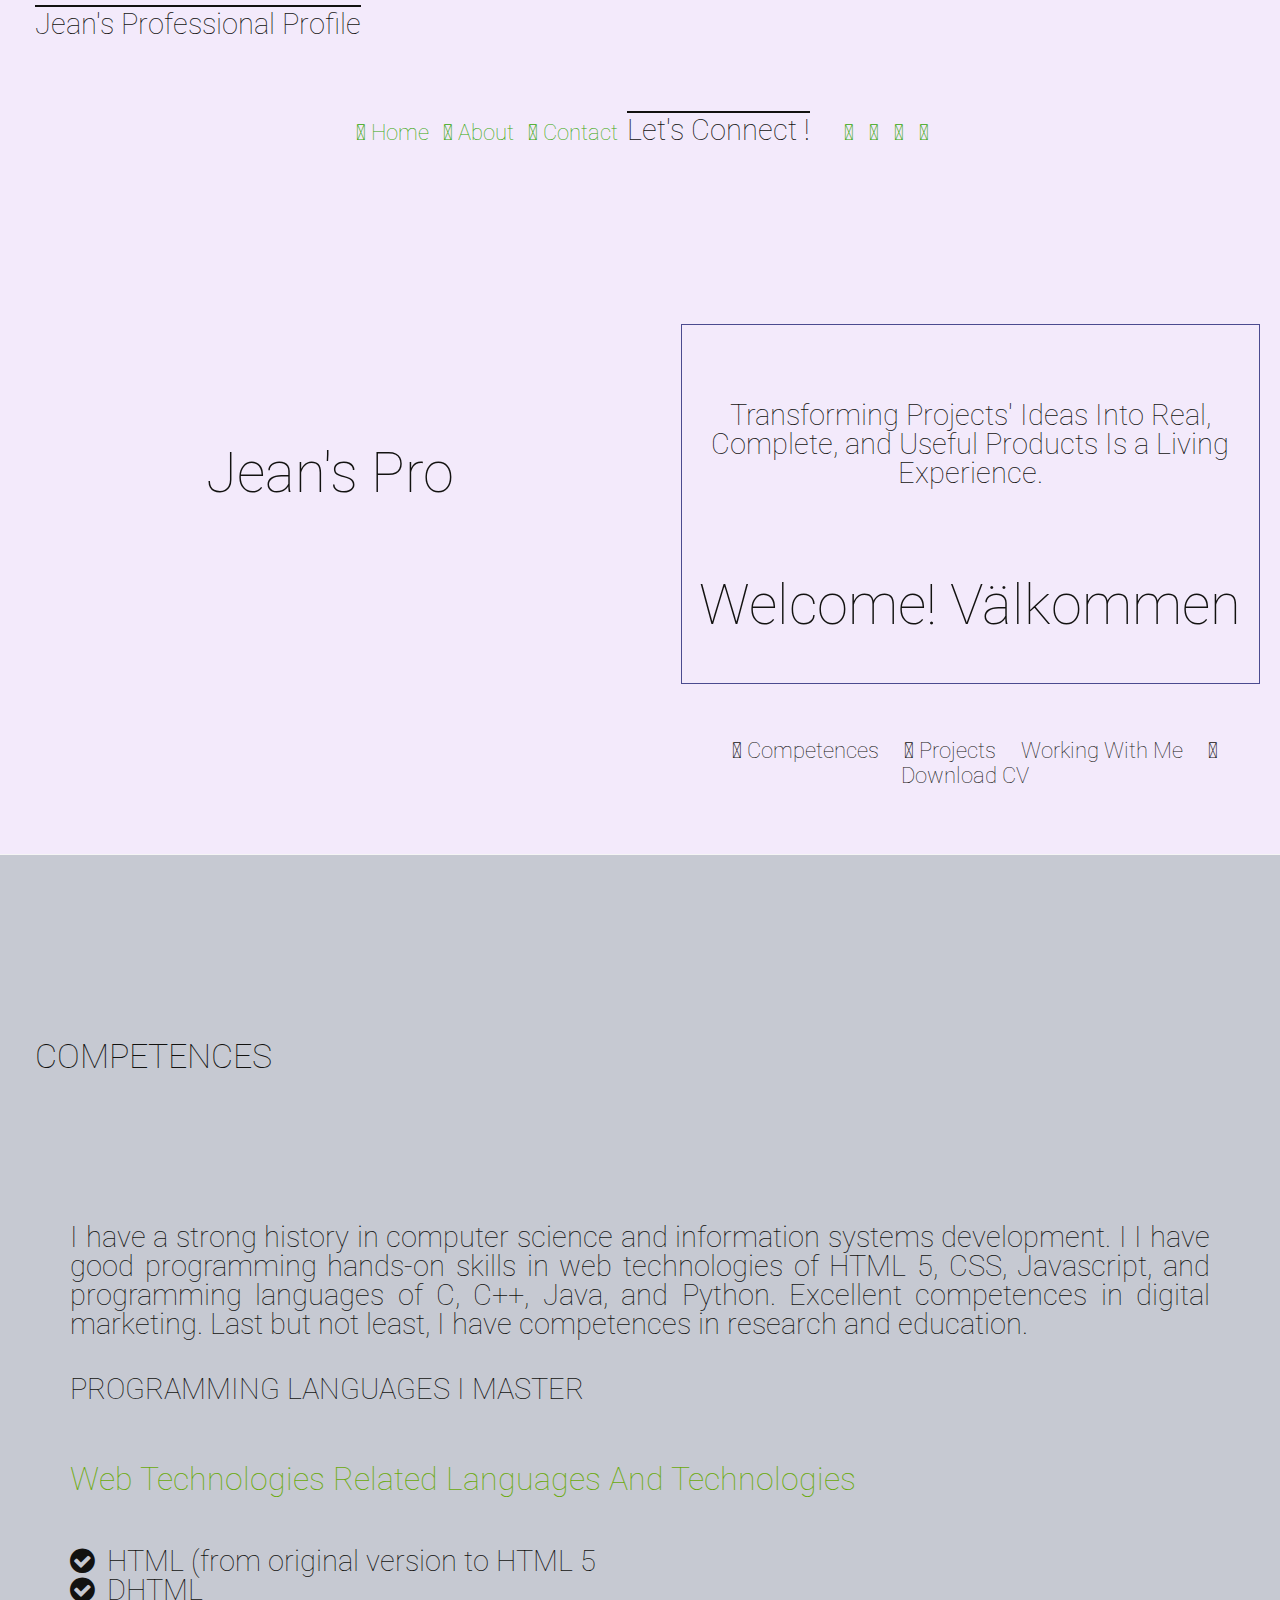
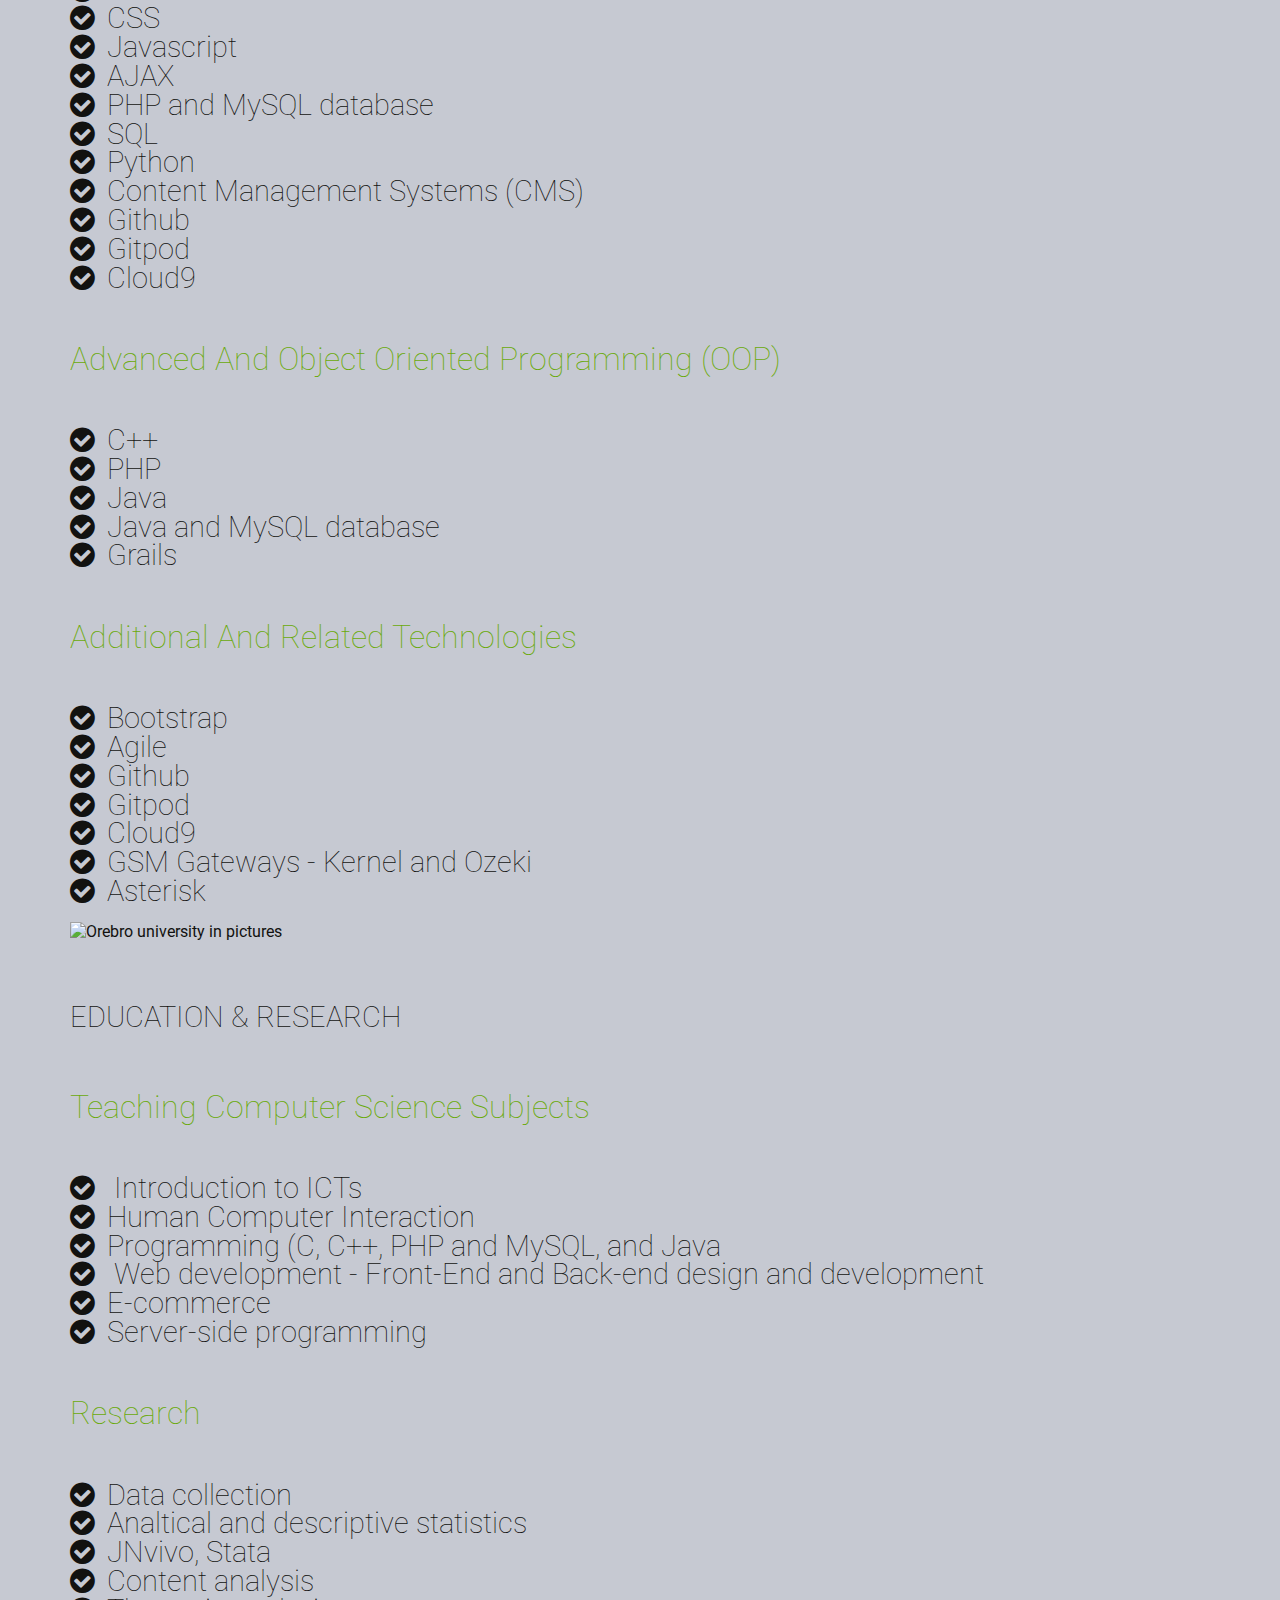
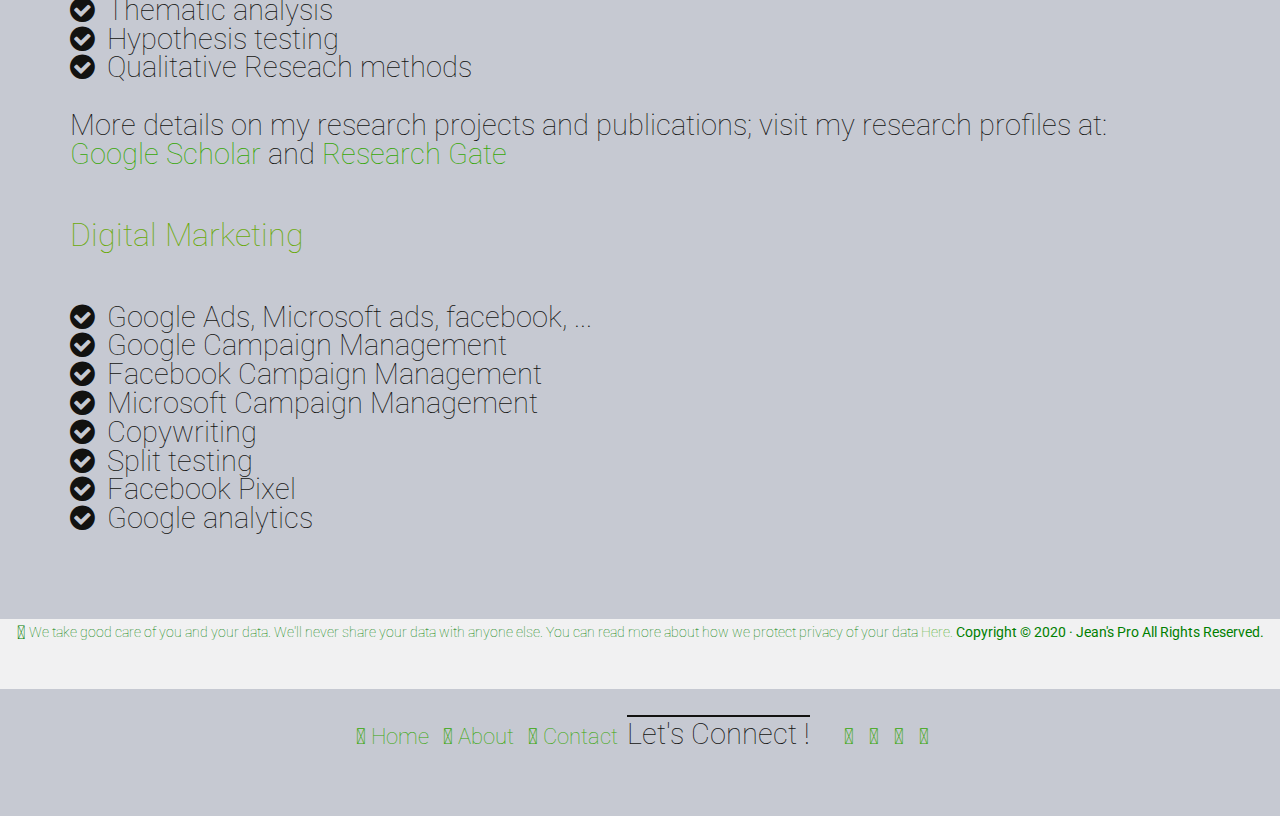
==== commit 6c137c32: "Validation - added additional display properties for mobile devices" ====
--- a/competences.html
+++ b/competences.html
@@ -34,10 +34,10 @@
                 <nav>
                      <ul>
                       <li><a href="/"><i class="fas fa-home fa-md"></i> Home</a></li>
-                      <li><a href="#about"><i class="fas fa-info-circle fa-md"></i> About</a></li>
-                      <li><a href="#contactus" target="_self"><i class="fab fa-meetup fa-md"></i> Contact</a></li>
-                     </ul>
-                </nav> 
+                      <li><a href="index.html#about"><i class="fas fa-info-circle fa-md"></i> About</a></li>
+                      <li><a href="index.html#contactus" target="_self"><i class="fab fa-meetup fa-md"></i> Contact</a></li>
+                     </ul>
+                </nav>  
                          
           
            <!-- social links-->
@@ -67,10 +67,10 @@
              <h1>jean's pro</h1>
            </div>
             <!-- main navigation-->
-           <div class="col-md-7 home-image d-none d-sm-block d-md-block d-lg-block">
+           <div class="col-md-7 home-image d-none d-sm-block d-md-block d-lg-block d-xl-block">
             <div class="home-image-content"> <!--div image content-->
-                <h6 class="d-none d-sm-block d-md-block d-lg-block">Transforming Projects' Ideas Into Real, Complete, and Useful Products Is a Living Experience.</h6>
-                <h2 class="d-none d-sm-block d-md-block d-lg-block">Welcome! Välkommen</h2>
+                <h6 class="d-none d-sm-block d-md-block d-lg-block d-xl-block">Transforming Projects' Ideas Into Real, Complete, and Useful Products Is a Living Experience.</h6>
+                <h2 class="d-none d-sm-block d-md-block d-lg-block d-xl-block">Welcome! Välkommen</h2>
                 
              <div class="other-resources">
 
--- a/assets/css/styles.css
+++ b/assets/css/styles.css
@@ -25,6 +25,7 @@
 
 a{
     color:#901e0d;
+    color:#36a707;
     text-decoration: none;
 }
 
@@ -389,13 +390,13 @@
 
 /**** link buttons initial state***/
 .link-buttons,#competences{
- background-color: #d0979c;
+ background-color: #5c0e13;
 }
 .link-buttons,#projects{
- background-color:#9ab9a1;
+ background-color:#0c6420;
 }
 .link-buttons,#cv{
- background-color:#969891;
+ background-color:#f5f7f0;
 }
 /***  Link buttons on hover****/
 
@@ -515,7 +516,42 @@
     padding-top:25px;
 }
 
-
+/** CSS style for the page working with me **/
+
+#working-with-me{
+    position:relative;
+}
+
+#working-with-me form{
+
+   position: relative;
+   padding-left: 35px;
+
+}
+
+#working-with-me h1{
+   position: relative;
+   padding-top: 30px; 
+   padding-bottom: 20px;
+   padding-left: 35px;
+   font-size: 1.8rem;
+   font-weight: lighter;
+   line-height: 1.8rem;
+}
+
+#working-with-me p{
+   position: relative;
+   padding-top: 20px;
+   padding-left: 35px;
+}
+
+#working-with-me img{
+   position: relative;
+   padding-top: 100px;
+   padding-right: 35px;
+   width: 48vw;
+   height: 450px;
+}
 
 .font-awasome-icons-list ul {
   list-style: none;
@@ -529,7 +565,7 @@
   color:#121210;
 }
 .font-awasome-icons-list li:before {
-  content: "\f00c"; /* FontAwesome Unicode */
+  content: "\f058"; /* FontAwesome Unicode */
   font-family: FontAwesome;
   display: inline-block;
   margin-left: -1.3em; /* same as padding-left set on li */
@@ -593,45 +629,16 @@
     height: inherit;
     margin-top: 20px;
     padding-left: 20px;
-    padding-right: 100px;*/
+    /*padding-right: 100px;*/
     padding-bottom: 10px;
     padding-top: 10px;
-    border: 1px solid #901e0d;
+    /*border:1px solid #901e0d;*/
+    border:1px solid #28a745;
 }
 .contactus-zone h2{
 font-weight: lighter;
 font-size: 180%;
 text-transform: uppercase;
-}
-
-
-
-.contactus-left-zone .content-left h2{
- background-color:#901e0d;
-}
-
-.contactus-left-zone .content-left h2:hover{
-   background-color:#b57277;
-}
-
-
-
-
-.contactus-zone button{
-    margin-top:5px;
-    padding-bottom: 5px;
-    width:150px;
-    height:45px;
-    background-color:#901e0d;
-    color:whitesmoke;
-    font-weight: lighter;
-    font-size: 120%;
-    border:none;
-    border-radius: 6px;
-}
-.contactus-zone button:hover{
-    background-color:#b57277;
-    color:whitesmoke;
 }
 
 /****** User agreement Styles ****/
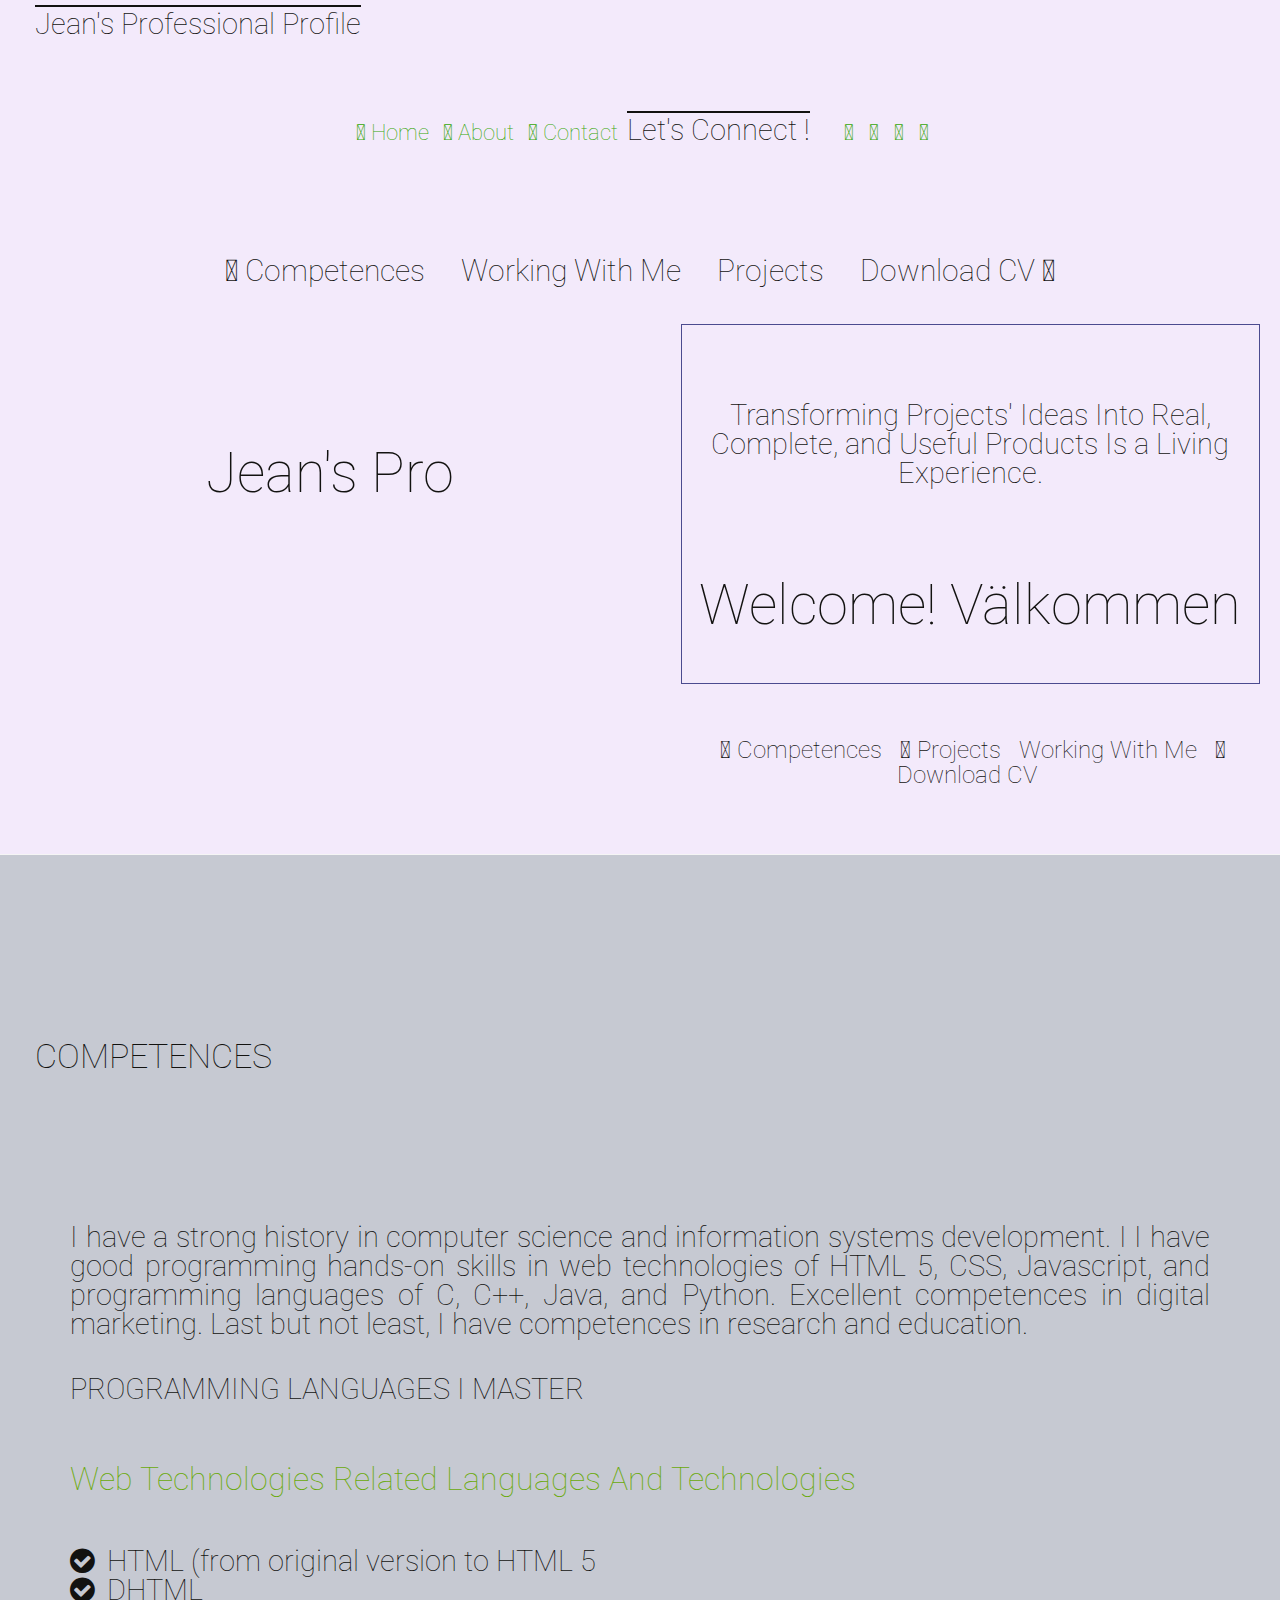
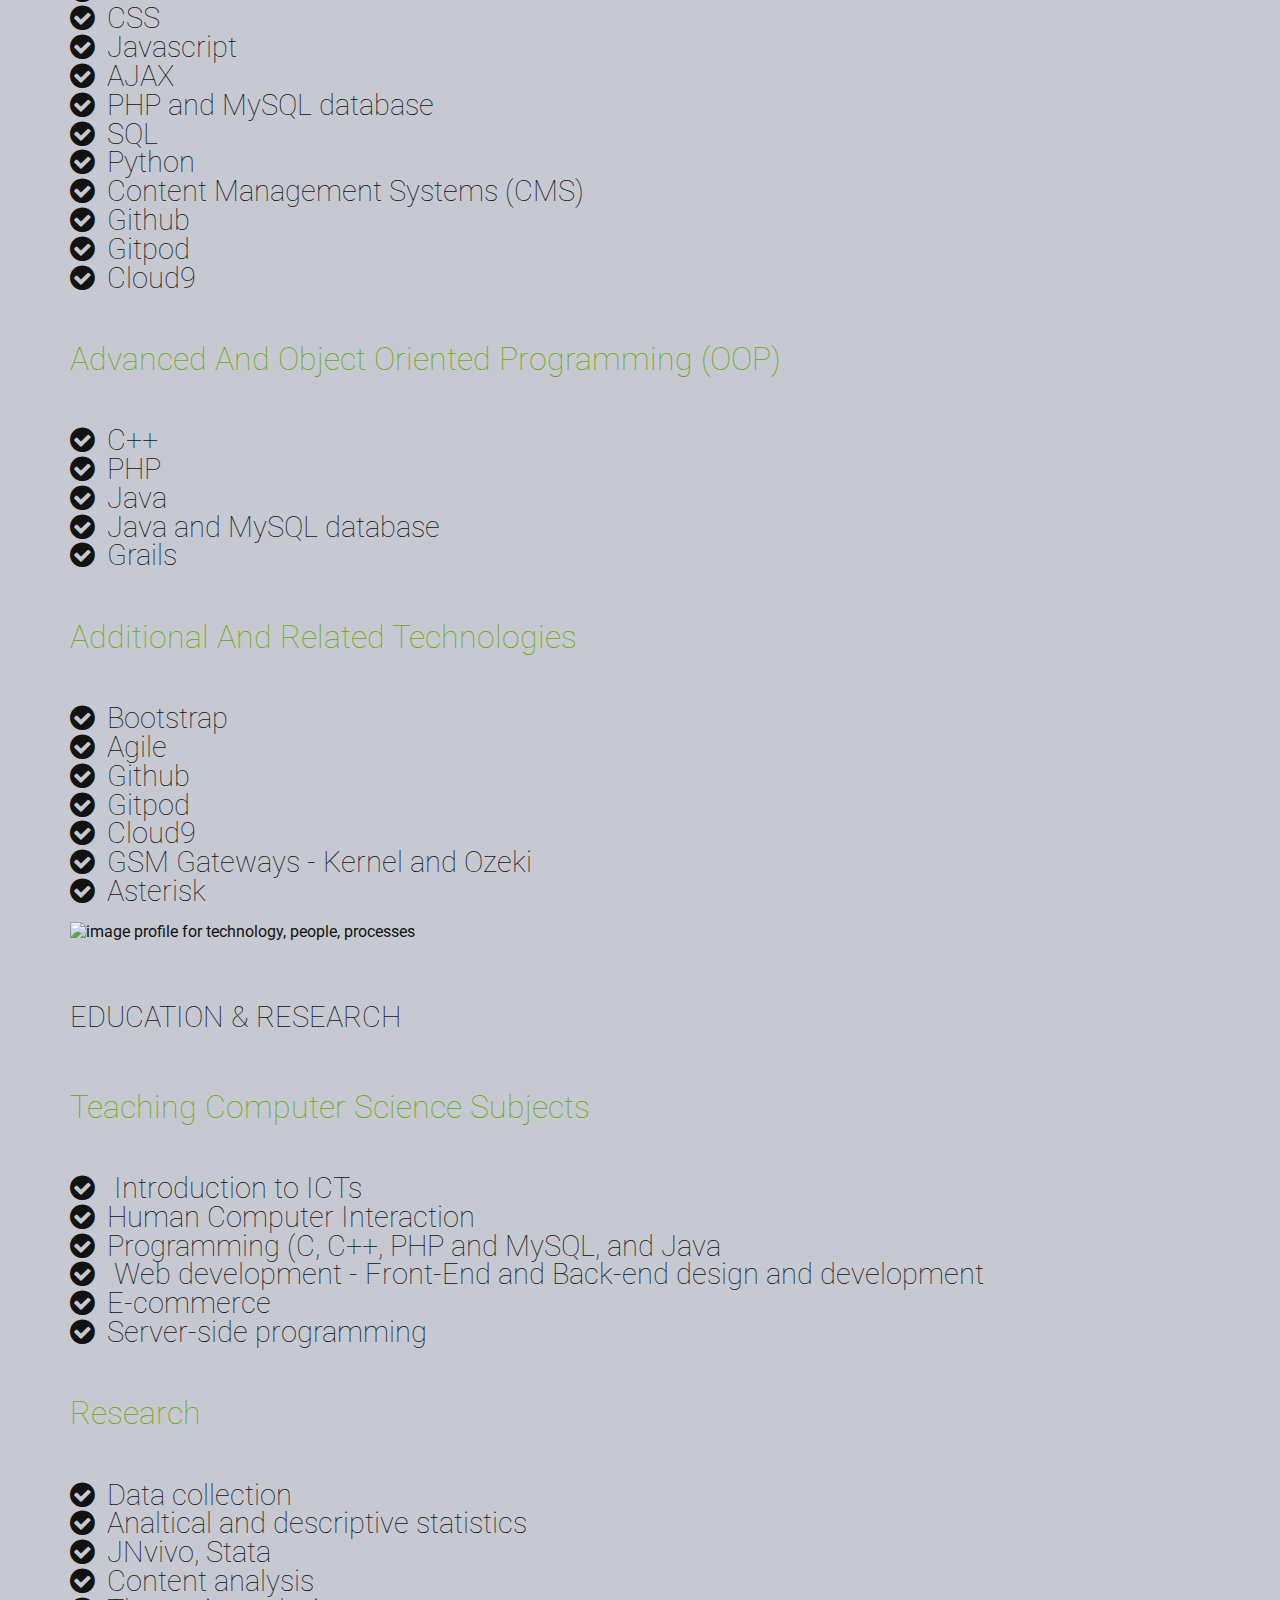
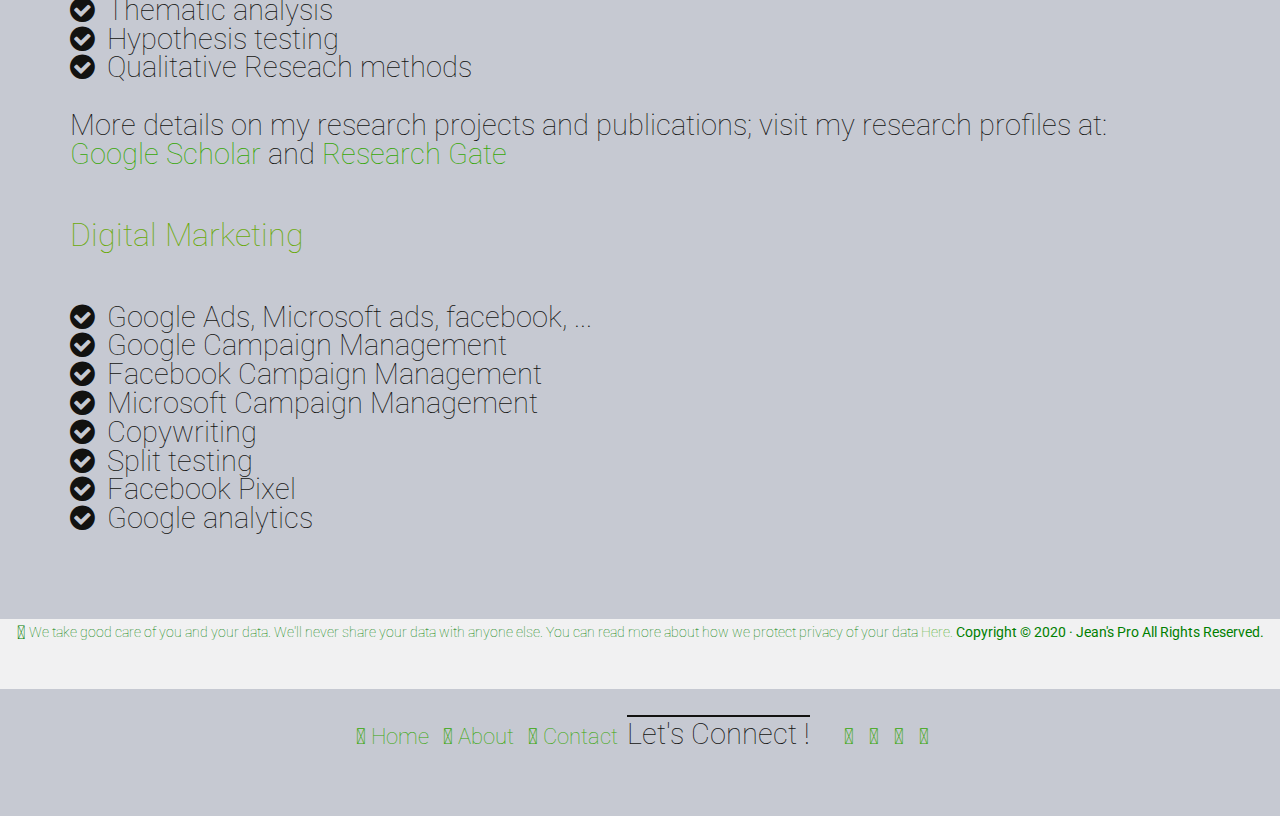
==== commit 0e11dfdb: "Adjust - Adjusted the utilities menus on the moblle devices. And this is the last Commit" ====
--- a/competences.html
+++ b/competences.html
@@ -53,9 +53,18 @@
                      </ul>
                 </nav>
 
+        
+             <nav class="other-resources-mobile col-md-7 d-block d-sm-none d-md-none d-lg-none d-xl-none">
+
+                     <ul>
+                         <li><a href="competences.html#competence"><i class="fas fa-assistive-listening-systems fa-md"></i> Competences</a></li>
+                         <li><a href="working-with-me.html#working-with-me"><i class="far fa-handshake fa-md"></i> Working With Me</a></li>
+                         <li><a href="projects.html#project"><i class="fab fa-r-project fa-md"></i> Projects</a></li>
+                         <li><a href="assets/files/CV_of_Jean.pdf" target="_blank">Download CV <i class="fas fa-download fa-sm"></i></a></li>
+                     </ul>
+             </nav>
+
            </div><!-- End main nav and social links-->
-
-
           </div><!--End column for nav--> 
 
 
@@ -66,12 +75,13 @@
            <div class="col-md-5 big-logo">
              <h1>jean's pro</h1>
            </div>
+     
             <!-- main navigation-->
-           <div class="col-md-7 home-image d-none d-sm-block d-md-block d-lg-block d-xl-block">
+            <div class="col-md-7 home-image col-md-7 d-none d-sm-block d-md-block d-lg-block d-xl-block">
             <div class="home-image-content"> <!--div image content-->
                 <h6 class="d-none d-sm-block d-md-block d-lg-block d-xl-block">Transforming Projects' Ideas Into Real, Complete, and Useful Products Is a Living Experience.</h6>
                 <h2 class="d-none d-sm-block d-md-block d-lg-block d-xl-block">Welcome! Välkommen</h2>
-                
+             
              <div class="other-resources">
 
                      <ul>
@@ -159,7 +169,7 @@
 
 
 <div class="col-md-6">
-<img src="assets/images/banner.jpg" alt="Orebro university in pictures">
+<img src="assets/images/banner.jpg" alt="image profile for technology, people, processes" class="d-none d-sm-block d-md-block d-lg-block d-xl-block">
 
 <h3>Education & Research</h3>
 <h4>Teaching Computer Science subjects</h4>
--- a/assets/css/styles.css
+++ b/assets/css/styles.css
@@ -217,7 +217,7 @@
     display: inline-flex;
     width: auto;
     height: auto;
-    font-size: 1.4rem;
+    font-size: 1.5rem;
     font-weight: lighter;
     line-height: 1.6rem;
 }
@@ -233,13 +233,13 @@
 .other-resources ul li{
     position:relative;
     margin:0;
-    padding:10px;
+    padding:6px;
     display: inline;
 }
 
 .other-resources ul li a{
     position:relative;
-    font-size: 1.4rem;
+    font-size: 1.5rem;
     font-weight: lighter;
     line-height: 1.6rem;
     color: #121210;
@@ -250,6 +250,57 @@
  color:#36a707;
  text-decoration: none;
 }
+
+
+
+
+
+/***     Other resources menu for mobile -------------------**/
+
+.other-resources-mobile{
+    position: relative;
+    margin:0;
+    top: 5vh;
+    display: inline-flex;
+    width: auto;
+    height: auto;
+    font-size: 1.6rem;
+    font-weight: lighter;
+    line-height: 1.8rem;
+    z-index: 18;
+}
+
+.other-resources-mobile ul{
+    position:relative;
+    margin:0;
+    padding:0;
+    list-style:none;
+}
+
+
+.other-resources-mobile ul li{
+    position:relative;
+    margin:0;
+    padding:10px;
+    display: inline;
+}
+
+.other-resources-mobile ul li a{
+    position:relative;
+    font-size: 1.9rem;
+    font-weight: lighter;
+    line-height: 1.8rem;
+    color: #121210;
+    text-decoration: none;
+}
+
+.other-resources-mobile ul li a:hover{
+ color:#36a707;
+ text-decoration: none;
+}
+
+
+
 
 /****  Header styles ends ***/
 
@@ -635,6 +686,15 @@
     /*border:1px solid #901e0d;*/
     border:1px solid #28a745;
 }
+
+.contactus-zone a{
+ color:#121210;
+}
+
+.contactus-zone a:hover{
+ color: #28a745;
+}
+
 .contactus-zone h2{
 font-weight: lighter;
 font-size: 180%;
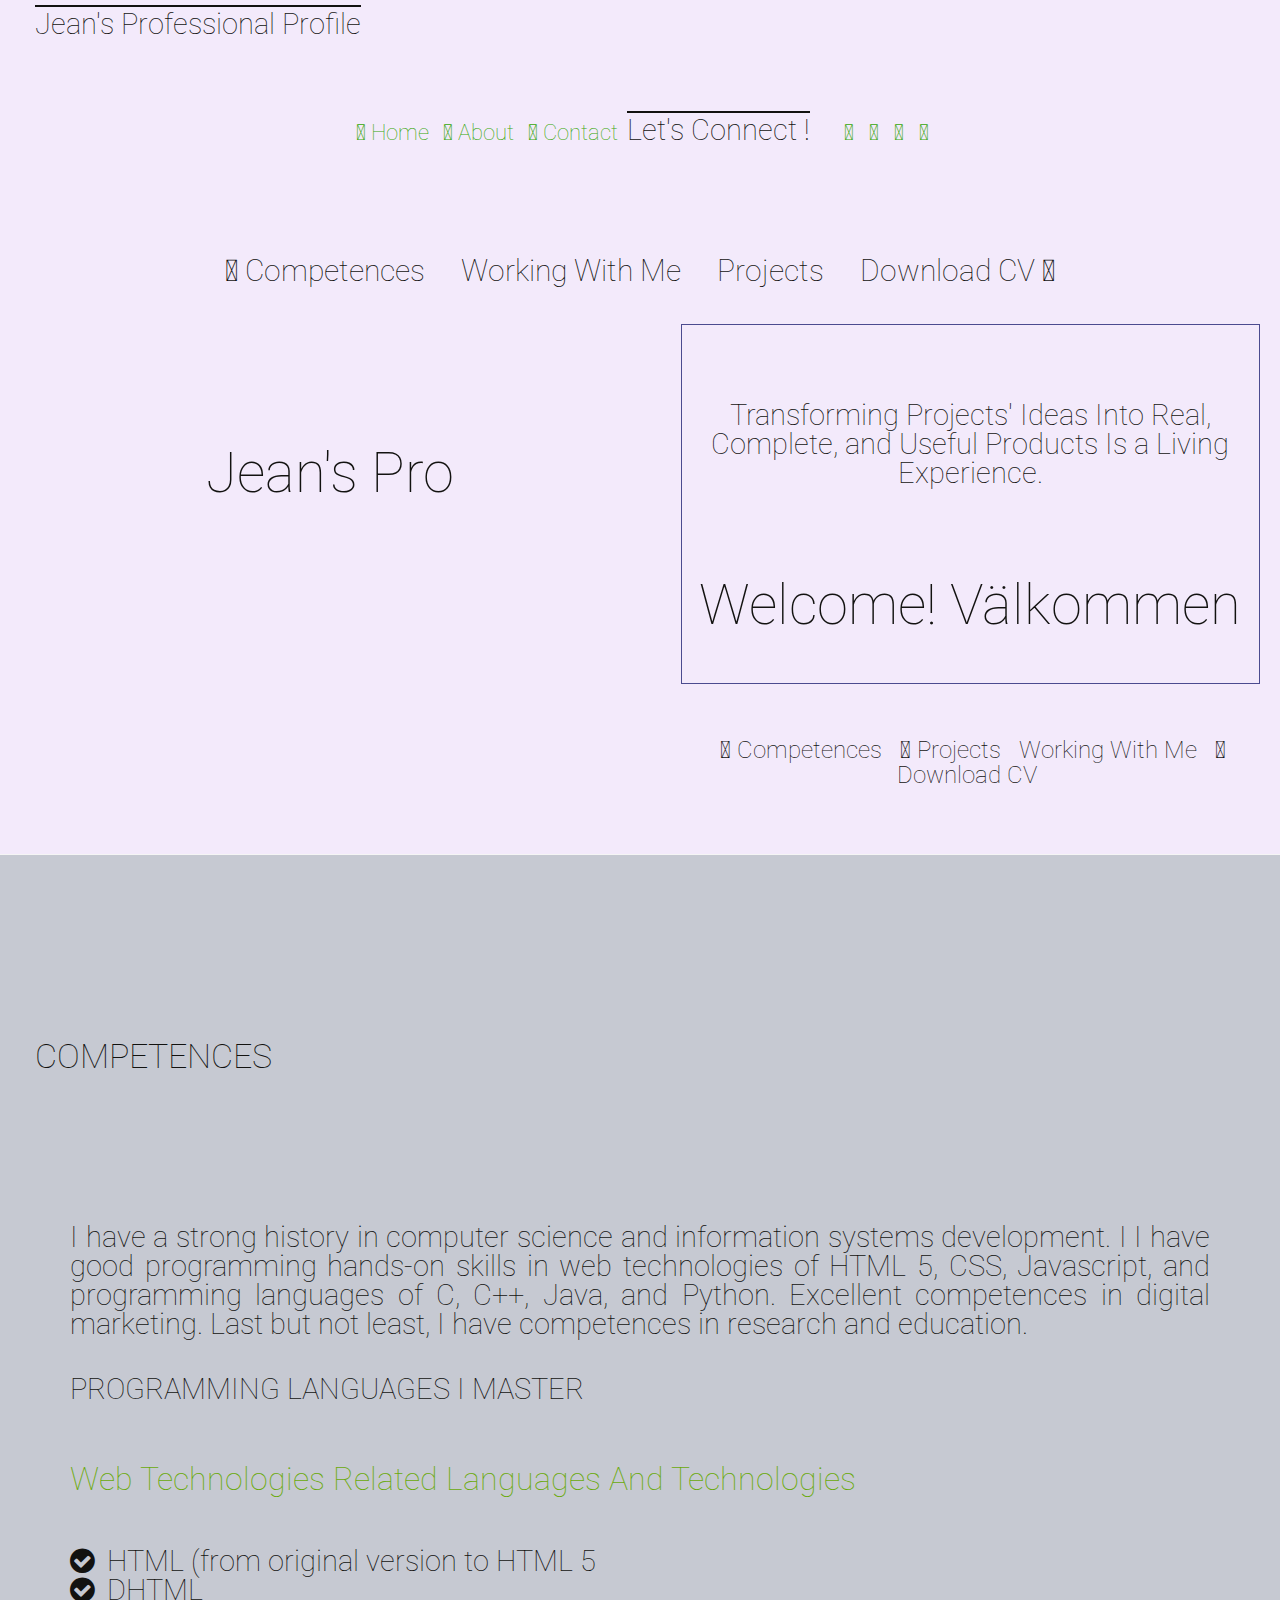
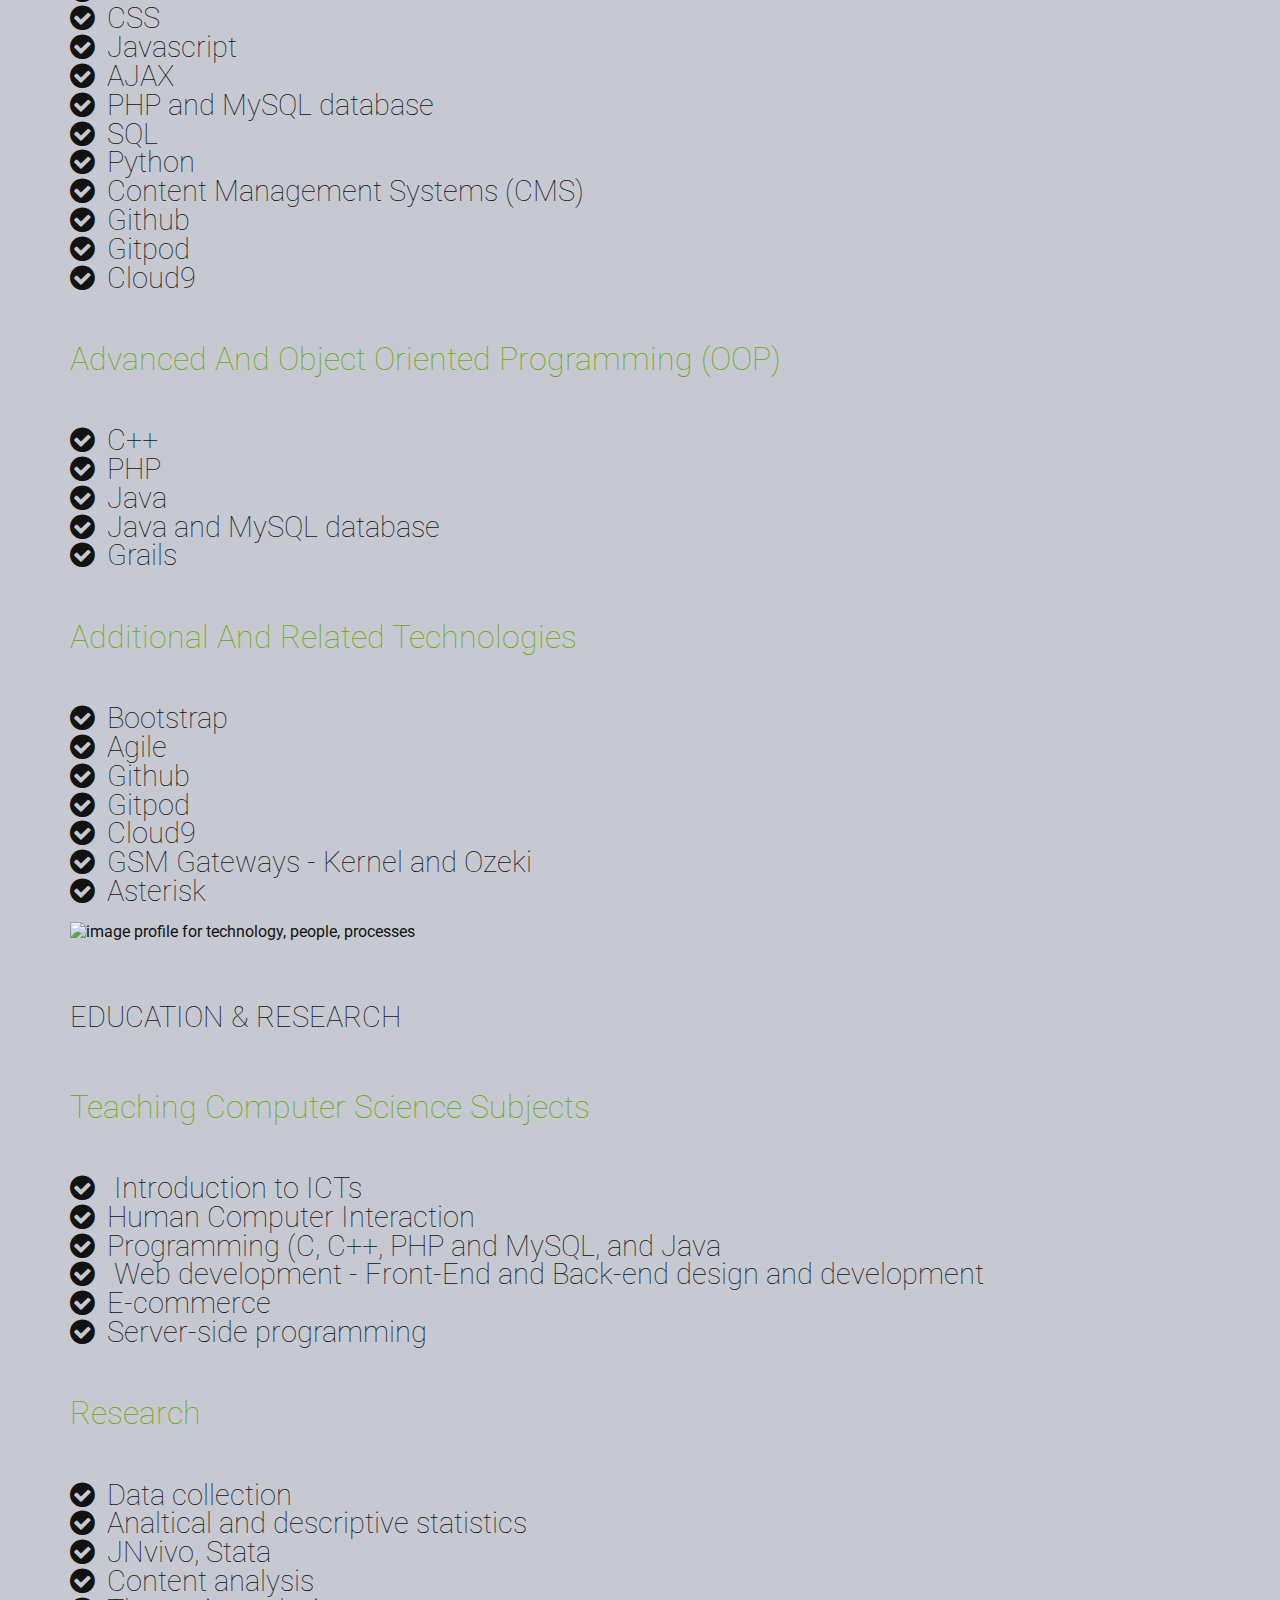
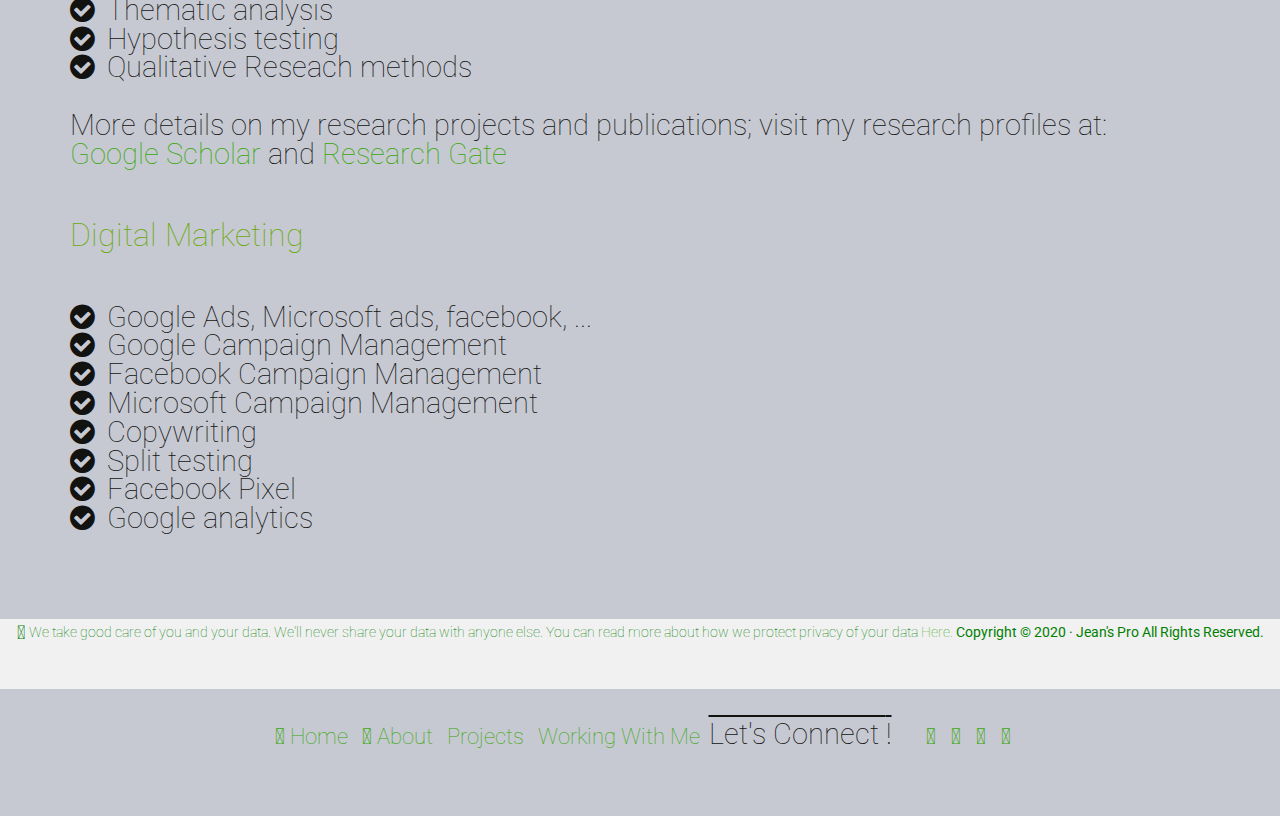
==== commit 76df56e0: "Add - added projects and working-with-me link options in the footer navigation bar to better server " ====
--- a/competences.html
+++ b/competences.html
@@ -33,7 +33,7 @@
             
                 <nav>
                      <ul>
-                      <li><a href="/"><i class="fas fa-home fa-md"></i> Home</a></li>
+                      <li><a href="index.html"><i class="fas fa-home fa-md"></i> Home</a></li>
                       <li><a href="index.html#about"><i class="fas fa-info-circle fa-md"></i> About</a></li>
                       <li><a href="index.html#contactus" target="_self"><i class="fab fa-meetup fa-md"></i> Contact</a></li>
                      </ul>
@@ -240,9 +240,11 @@
             
                 <nav>
                      <ul>
-                      <li><a href="/"><i class="fas fa-home fa-md"></i> Home</a></li>
+                      <li><a href="index.html"><i class="fas fa-home fa-md"></i> Home</a></li>
                       <li><a href="index.html#about"><i class="fas fa-info-circle fa-md"></i> About</a></li>
-                      <li><a href="index.html#contactus" target="_self"><i class="fab fa-meetup fa-md"></i> Contact</a></li>
+                      <li><a href="projects.html#project"><i class="fab fa-r-project fa-md"></i> Projects</a></li>
+                      <li><a href="working-with-me.html#working-with-me"><i class="far fa-handshake fa-md"></i> Working With Me</a></li>
+                      <!--<li><a href="index.html#contactus" target="_self"><i class="fab fa-meetup fa-md"></i> Contact</a></li>-->
                      </ul>
                 </nav> 
                          
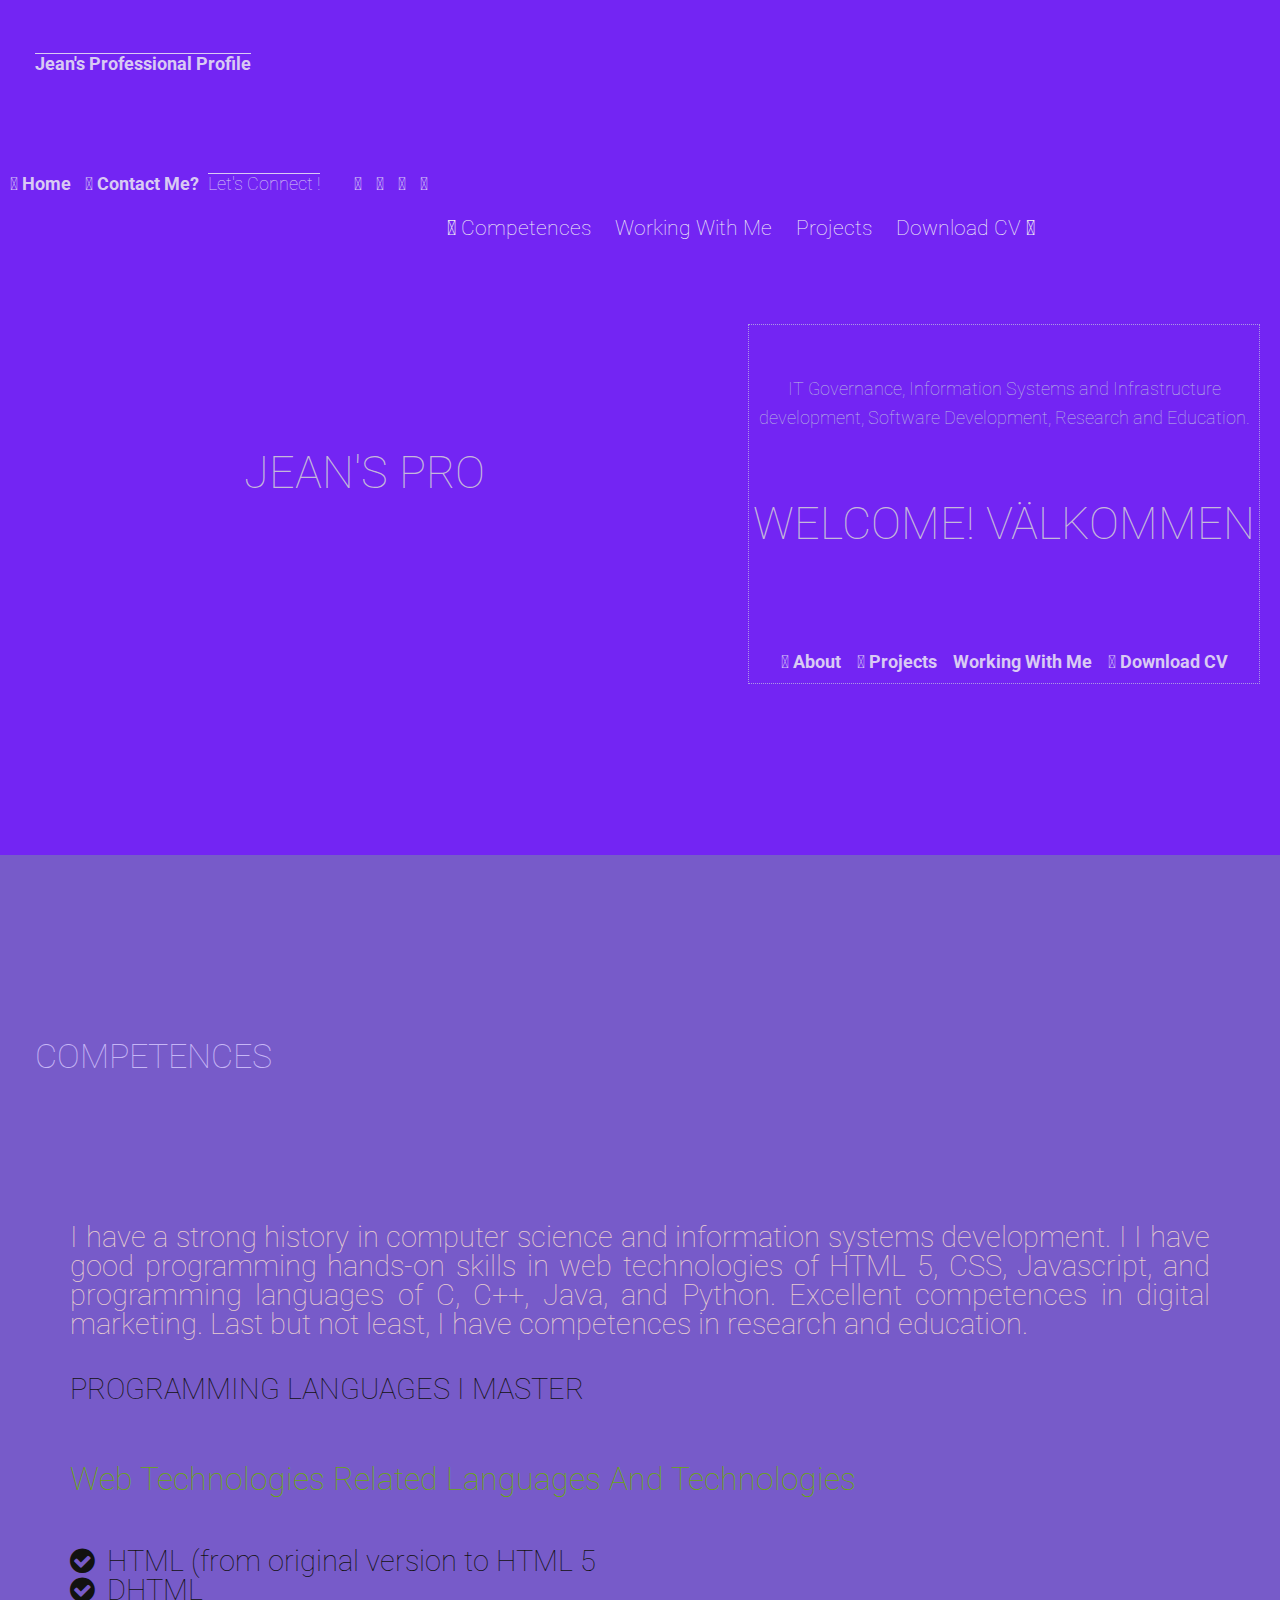
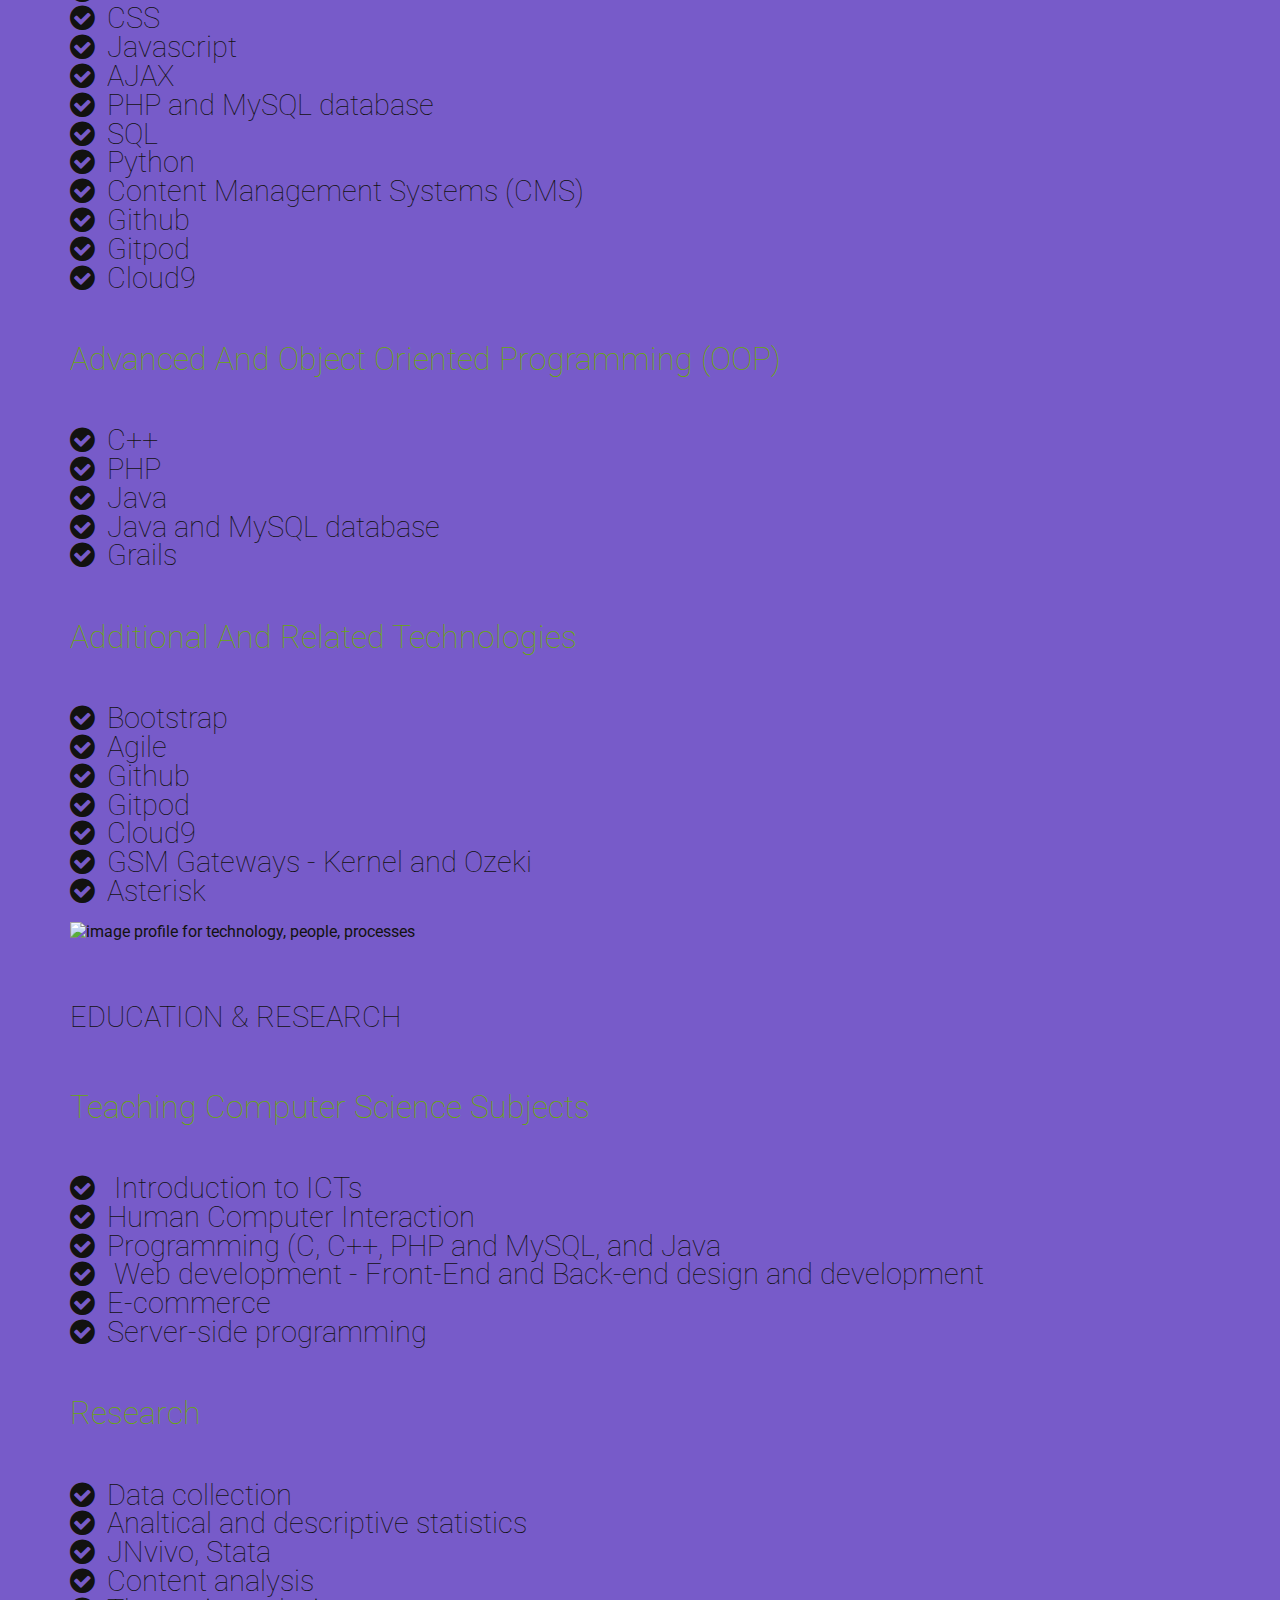
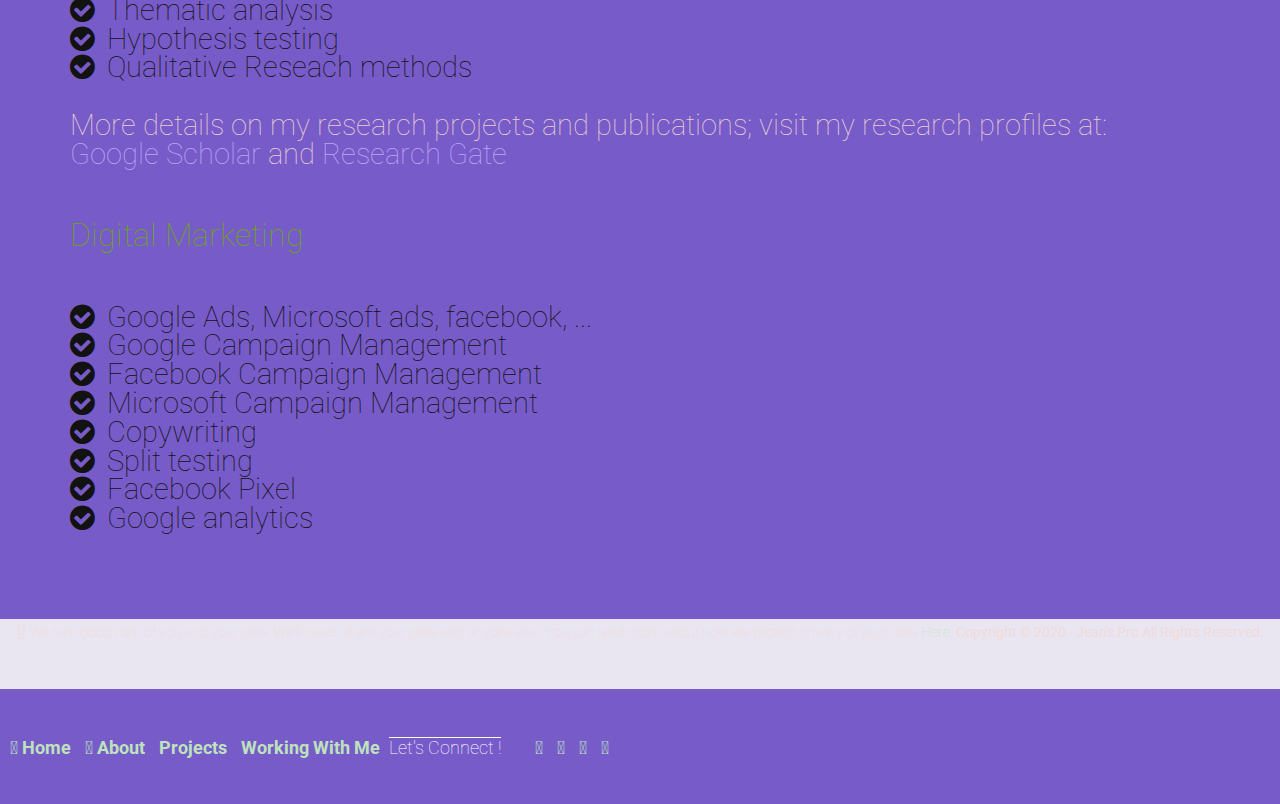
==== commit d7fdc880: "Update- Update the top menu for other resources and the top most in the competences page" ====
--- a/competences.html
+++ b/competences.html
@@ -30,16 +30,20 @@
            </div>
             <!-- main navigation-->
            <div class="col-md-7 top-nav-links">
-            
+
                 <nav>
                      <ul>
-                      <li><a href="index.html"><i class="fas fa-home fa-md"></i> Home</a></li>
-                      <li><a href="index.html#about"><i class="fas fa-info-circle fa-md"></i> About</a></li>
-                      <li><a href="index.html#contactus" target="_self"><i class="fab fa-meetup fa-md"></i> Contact</a></li>
-                     </ul>
-                </nav>  
-                         
-          
+                      <li><a href="index.html"><i class="fas fa-home fa-sm"></i> Home</a></li>
+                      <!--<li><a href="index.html#about"><i class="fas fa-info-circle fa-sm"></i> About</a></li>
+                      
+                         <li><a href="projects.html#project"><i class="fab fa-r-project fa-sm"></i> Projects</a></li>-->
+                      
+                      
+                      
+                      <li><a href="index.html#contactus" target="_self"><i class="fab fa-meetup fa-sm"></i> Contact Me?</a></li>
+                     </ul>
+                </nav> 
+
            <!-- social links-->
              <h6>Let's connect <i class="far fa-smile-wink"></i> !</h6>
                  <nav>
@@ -79,13 +83,15 @@
             <!-- main navigation-->
             <div class="col-md-7 home-image col-md-7 d-none d-sm-block d-md-block d-lg-block d-xl-block">
             <div class="home-image-content"> <!--div image content-->
-                <h6 class="d-none d-sm-block d-md-block d-lg-block d-xl-block">Transforming Projects' Ideas Into Real, Complete, and Useful Products Is a Living Experience.</h6>
+                <!--<h6 class="d-none d-sm-block d-md-block d-lg-block d-xl-block">Transforming Projects' Ideas Into Real, Complete, and Useful Products Is a Living Experience.</h6>-->
+                <h6 class="d-none d-sm-block d-md-block d-lg-block d-xl-block">IT Governance, Information Systems and Infrastructure development, Software Development, Research and Education.</h6>
                 <h2 class="d-none d-sm-block d-md-block d-lg-block d-xl-block">Welcome! Välkommen</h2>
              
              <div class="other-resources">
 
-                     <ul>
-                         <li><a href="competences.html#competence"><i class="fas fa-assistive-listening-systems"></i> Competences</a></li>
+                    <ul>
+                         <li><a href="index.html#about"><i class="fas fa-info-circle fa-sm"></i> About</a></li>
+                         <!--<li><a href="competences.html#competence"><i class="fas fa-assistive-listening-systems"></i> Competences</a></li>-->
                          <li><a href="projects.html#project"><i class="fas fa-tasks fa-md"></i> Projects</a></li>
                          <li><a href="working-with-me.html#working-with-me"><i class="far fa-handshake"></i> Working With Me</a></li>
                          <li><a href="assets/files/CV_of_Jean.pdf" target="_blank"><i class="fas fa-download"></i> Download CV</a></li>
--- a/assets/css/styles.css
+++ b/assets/css/styles.css
@@ -16,6 +16,9 @@
 padding:0;
 color: #121210;
 background-color: #c6c9d2;
+background-color:#f3eafb;
+background-color:#b684e2;
+background-color:#775bc9;
   background-position: top; 
   background-repeat: no-repeat;
   background-size: cover;
@@ -24,13 +27,16 @@
 /***  default style for links *****/
 
 a{
-    color:#901e0d;
-    color:#36a707;
+    color:#501009;
+    color:#921818;
+    color:#80f789;
+    color:#baa6f3;
+    font-weight:lighter;
     text-decoration: none;
 }
 
 a:hover{
-    color:#121210;
+    color:#80f789;
     text-decoration: none;
 }
 
@@ -46,9 +52,17 @@
   background-repeat: no-repeat;
   background-size: cover;
   background-position: top;*/ 
+  /* background-color:#b684e2;
+  background-color:#33bec2;
+ background-color:#8d93a2;
+  background-color:#28a745;*/
+  background-color:#90ad8d;
   background-color:#f3eafb;
-  border-bottom: 1px solid whitesmoke;
-  /*border-style: inset;*/
+  /*background-color:#b684e2;
+  background-color:#6723e2;*/
+  background-color:#7325f3;
+  /*border-bottom: 0px solid #fff;
+  border-style: inset;*/
   z-index:14;
 }
 /****  nav styles ****************/
@@ -66,37 +80,49 @@
 }
 
 .logo h1{
-padding-top:10px;
+padding-top:50px;
 padding-left:35px;
 margin:0 auto;
-  color:#20c997;
-  color:#36a707;
-  color:#121210;
- font-size: 1.8rem;
+ color:greenyellow;
+ color:whitesmoke;
+ color:#d3c3ec;
+ color:#d9caf3;
+ font-size: 1.1rem;
+ font-weight: bold;
+ line-height: 1.8rem;
+ text-transform: capitalize;
+ text-align: left;
+ /*text-decoration: overline;*/
+ text-decoration: overline;
+}
+/*
+.logo h1 a{
+font-weight: bold;
+color:#fff;
+ text-decoration: none;
+}*/
+
+/***  styles for links *****/
+.top-nav-links{
+    position: relative;
+    padding-top:50px;
+    display: block;
+    margin:0 auto;
+    text-align: left; 
+}
+
+.top-nav-links h6{
+position: relative;
+  display:inline-block;
+   color:greenyellow;
+   color:whitesmoke;
+   color:#d3c3ec;
+   color:#d9caf3;
+  font-size: 1.1rem;
  font-weight: lighter;
  line-height: 1.8rem;
  text-transform: capitalize;
- text-align: left;
- text-decoration: overline;
-}
-
-/***  styles for links *****/
-.top-nav-links{
-    position: relative;
-    padding-top:10px;
-    display: block;
-    margin:0 auto;
-    text-align: center; 
-}
-
-.top-nav-links h6{
-position: relative;
-  display:inline-block;
-   color:#121210;
-  font-size: 1.8rem;
- font-weight: lighter;
- line-height: 1.8rem;
- text-transform: capitalize;
+ /*text-decoration: overline;*/
  text-decoration: overline;
 }
 
@@ -116,17 +142,17 @@
    padding-left: 5px;
    padding-right: 5px;
    padding-top: 0px;
-   color: #121210;
-   color:#20c997;
-   color:#36a707;
-    font-size: 1.4rem;
- font-weight: lighter;
- line-height: 1.6rem;
+    color:#d2ead2;
+    color:#d3c3ec;
+    color:#d9caf3;
+    font-size: 1.1rem;
+ font-weight: bold;
+ line-height: 1.8rem;
  text-decoration: none;
 }
 
 nav ul li a:hover{
- color: #121210;
+ color:white;
  text-decoration: none;
 }
 
@@ -156,13 +182,18 @@
 margin:0;
 padding:0;
 top:23vh;
-font-size: 3.5rem;
+font-size: 2.8rem;
 font-weight: lighter;
 line-height: 1.8rem;
-text-transform: capitalize;
-color:#121210;
-text-align:center;
-vertical-align: middle;
+text-transform: uppercase;
+color: #121210;
+color:#d2ead2;
+color:#e1dbea;
+color:#a484d8;
+color:#c5b8da;
+text-decoration:none;
+/*text-align:center;
+vertical-align: middle;*/
 }
 
 /*** HOME IMAGE zone css styles ******************/
@@ -183,28 +214,37 @@
     margin-right: 20px;
     width:auto;
     height: 40vh;
-    background-color: #f3eafb;
     text-align: center;
-    /*background-color: #668066;*/
-    border: 1px solid #4b4b8f;
+    border: 1px dotted #ac98e6;
 }
 
 
 
 .home-image-content h2{
  padding-top: 4vh;
- font-size: 3.5rem;
+ font-size: 2.8rem;
+ line-height: 1.8rem;
+ font-weight:lighter;
+ text-align:center;
+ text-transform: uppercase;
+ color: #121210;
+  color:#d2ead2;
+  color:#c2a2f5;
+  color:#e1dbea;
+  color:#a484d8;
+  color:#c5b8da;
+  text-decoration:none;
+}
+
+.home-image-content h6{
+ padding-top: 1vh;
+ font-size: 1.1rem;
  line-height: 1.8rem;
  font-weight: lighter;
  text-align:center;
-}
-
-.home-image-content h6{
- padding-top: 1vh;
- font-size: 1.8rem;
- line-height: 1.8rem;
- font-weight: lighter;
- text-align:center;
+ color: #121210;
+ color:#d2ead2;
+ color:#b9b9e0;
 }
 
 
@@ -217,9 +257,9 @@
     display: inline-flex;
     width: auto;
     height: auto;
-    font-size: 1.5rem;
-    font-weight: lighter;
-    line-height: 1.6rem;
+    font-size: 1.1rem;
+    font-weight: lighter;
+    line-height: 1.8rem;
 }
 
 .other-resources ul{
@@ -239,15 +279,17 @@
 
 .other-resources ul li a{
     position:relative;
-    font-size: 1.5rem;
-    font-weight: lighter;
-    line-height: 1.6rem;
-    color: #121210;
+    font-size: 1.1rem;
+    font-weight: bold;
+    line-height: 1.8rem;
+        color:#3f1288;
+        color:#a278e6;
+        color:#d9caf3;
     text-decoration: none;
 }
 
 .other-resources ul li a:hover{
- color:#36a707;
+ color:white;
  text-decoration: none;
 }
 
@@ -264,33 +306,35 @@
     display: inline-flex;
     width: auto;
     height: auto;
-    font-size: 1.6rem;
-    font-weight: lighter;
-    line-height: 1.8rem;
+    font-size: 1.1rem;
+    font-weight: lighter;
+    line-height: 1.8rem;
+    color:greenyellow;
     z-index: 18;
 }
 
 .other-resources-mobile ul{
     position:relative;
-    margin:0;
+    margin:0 auto;
     padding:0;
     list-style:none;
+        text-align:center;
 }
 
 
 .other-resources-mobile ul li{
     position:relative;
     margin:0;
-    padding:10px;
+    padding:5px;
     display: inline;
 }
 
 .other-resources-mobile ul li a{
     position:relative;
-    font-size: 1.9rem;
-    font-weight: lighter;
-    line-height: 1.8rem;
-    color: #121210;
+    font-size: 1.3rem;
+    font-weight: lighter;
+    line-height: 1.8rem;
+    color: whitesmoke;
     text-decoration: none;
 }
 
@@ -326,6 +370,7 @@
     font-weight: lighter;
     line-height: 1.8rem;
     color: #121210;
+    color:#c6b6f5;
  text-transform: uppercase;
 }
 
@@ -334,10 +379,12 @@
     position:relative;
     /*padding: 50px;*/
      width:100%;
-    background-color:#fff;
+    /*background-color:#fff;
     background-color:#f1c9c9;
-    background-color: #ded9d9;
+    background-color: #ded9d9;*/
     text-align: justify;
+    border: 1px dotted #b7aca8;
+    border: 1px dotted #d98d6f;
 }
 
 .special-padding{
@@ -351,12 +398,15 @@
     padding-bottom:25px;
     padding-left:35px;
     padding-right:35px;
-    font-size: 1.6rem;
+    /*font-size: 1.6rem;*/
+    font-size: 1.1rem;
     font-weight: lighter;
     line-height: 1.8rem;
     color: #121210;
-    color:#656560;
-    color:#2d482b;
+    /*color:#656560;
+    color:#2d482b;*/
+    color:#000;
+    color:#e8cfcf;
 }
 
 
@@ -366,13 +416,28 @@
     padding-left: 50px;
      width:100%;
      text-align: left;
+      opacity: 1.0;
+    filter: alpha(opacity=100);
 }
 .profile-image img{
  position: relative;
  margin: 0 auto;
- width:200px;
- height:200px;
- text-align: center;
+ width:230px;
+ height:230px;
+ border-radius:4px;
+ animation: colorize 2s cubic-bezier(0, 0, .78, .36) 1;
+    background: transparent;
+    border: 10px solid rgba(0, 0, 0, 0.12);
+    border-radius: 50%;
+    display: block;
+    /*margin: 1.3em auto;
+    max-width: 95%;*/
+}
+
+.profile-image img:hover{
+        opacity: 0.7;
+    filter: alpha(opacity=70);
+  
 }
 
 .short-summary{
@@ -387,18 +452,21 @@
     font-weight: lighter;
     line-height: 1.8rem;
     color: #121210;
+    color:#c6b6f5;
  text-transform: uppercase;
 }
 
 .short-summary p{
     position:relative;
-    font-size: 1.6rem;
+    font-size: 1.1rem;
     font-weight: lighter;
     line-height: 1.8rem;
     text-align: justify;
     color: #121210;
-    color:#656560;
+    color:#e8cfcf;
+    /*color:#656560;
     color:#2d482b;
+    color:green;*/
 }
 
 .space-free{
@@ -421,11 +489,16 @@
     display:inline;
     width:540px;
     height:300px;
-    /*animation: colorize 2s cubic-bezier(0, 0, .78, .36) 1;
-    background: transparent;
-    border: 10px solid rgba(0, 0, 0, 0.12);
-    border-radius: 4px;*/
-   
+
+        opacity: 1.0;
+    filter: alpha(opacity=100);
+  
+}
+
+.graphics img:hover{
+        opacity: 0.7;
+    filter: alpha(opacity=70);
+  
 }
 .link-buttons{
     position:relative;
@@ -435,32 +508,39 @@
     padding:10px;
     text-transform: uppercase;
     border-radius: 4px;
-    background-color:#dc3545;
+    background-color:#007bff;
     color:#fff;
 }
 
 /**** link buttons initial state***/
-.link-buttons,#competences{
- background-color: #5c0e13;
-}
-.link-buttons,#projects{
- background-color:#0c6420;
-}
-.link-buttons,#cv{
- background-color:#f5f7f0;
+.link-buttons, #home{
+ background-color:#787b7d;
+ color:white;
+}
+.link-buttons, #competences{
+ background-color:#8c6c5f;
+ color:white;
+}
+.link-buttons, #projects{
+ background-color:#80454a;
+ color:white;
+}
+.link-buttons, #cv{
+ background-color:#4d4e48;
+ color:white;
 }
 /***  Link buttons on hover****/
 
-.link-buttons,#competences:hover{
- background-color: #e0adb2;
+.link-buttons #competences:hover{
+ background-color: #8c6c5f;
  color:#fff;
 }
 
-.link-buttons,#projects:hover{
- background-color:#94dba4;
+.link-buttons #projects:hover{
+ background-color:#803339;
  color:#fff;
 }
-.link-buttons,#cv:hover{
+.link-buttons #cv:hover{
  background-color:#afb69e;
  color:#fff;
 }
@@ -495,6 +575,7 @@
     line-height: 1.8rem;
     text-align: justify;
     color:#121210;
+    color:#e8cfcf;
 }
 
 
@@ -529,9 +610,17 @@
     position:relative;
     margin-bottom:25px;
     display: inline;
-    width:500px;
+    width:108%;
     height:150px;
-}
+          opacity: 1.0;
+    filter: alpha(opacity=100);
+}
+
+.competences img:hover{
+          opacity: 0.7;
+    filter: alpha(opacity=70);
+}
+
 
 .projects{
     position:relative;
@@ -580,28 +669,35 @@
 
 }
 
-#working-with-me h1{
-   position: relative;
-   padding-top: 30px; 
-   padding-bottom: 20px;
-   padding-left: 35px;
-   font-size: 1.8rem;
-   font-weight: lighter;
-   line-height: 1.8rem;
-}
+#working-with-me h3 {
+    position: relative;
+    padding-top: 10px;
+    padding-bottom: 0px;
+    padding-left: 35px;
+    font-size: 1.1rem;
+    font-weight: lighter;
+    line-height: 1.8rem;
+    color: #cbeacb;
+}
+
 
 #working-with-me p{
    position: relative;
    padding-top: 20px;
    padding-left: 35px;
+       font-size: 1.1rem;
+    font-weight: lighter;
+    line-height: 1.8rem;
+   color:#cbeacb;
+   text-align:justify;
 }
 
 #working-with-me img{
    position: relative;
-   padding-top: 100px;
+   padding-top: 50px;
    padding-right: 35px;
    width: 48vw;
-   height: 450px;
+   height: 400px;
 }
 
 .font-awasome-icons-list ul {
@@ -637,7 +733,13 @@
  height:auto;
  background-color: rgba(40, 62, 74, .5);
  color:#c7d1d8;
-}
+ color: white;
+}
+/*
+.footer-zone .btn-success{
+background-color:#1e631e;
+color:#fff;
+}*/
 
 .portfolios-zone{
     position: relative;
@@ -666,12 +768,19 @@
 .contactus-left-zone h2{
 text-decoration: overline;
 font-weight: lighter;
-font-size: 180%;
-color: whitesmoke;
+font-size: 120%;
+color: #e7ecdf;
+color:#fff;
+text-transform:uppercase;
 }
 
 .contactus-left-zone h2:hover{
-color:whitesmoke;
+color:#fff;
+}
+
+.contactus-left-zone p{
+    font-size:0.9rem;
+    color:#c1bef7;
 }
 
 .contactus-zone{
@@ -684,7 +793,11 @@
     padding-bottom: 10px;
     padding-top: 10px;
     /*border:1px solid #901e0d;*/
-    border:1px solid #28a745;
+    border:1px dotted greenyellow;
+    border: 1px dotted #b7aca8;
+}
+.contactus-zone h2{
+color:#fff;
 }
 
 .contactus-zone a{
@@ -697,8 +810,20 @@
 
 .contactus-zone h2{
 font-weight: lighter;
-font-size: 180%;
+font-size: 120%;
 text-transform: uppercase;
+}
+
+.contactus-zone p{
+    font-size:0.9rem;
+    color:#c1bef7;
+}
+
+.btn-success {
+    color: #e7ecdf;
+    color:#fff;
+    background-color: #507368;
+    border-color: #507368;
 }
 
 /****** User agreement Styles ****/
@@ -708,6 +833,7 @@
     width:100%;
     height:70px;
     background-color: rgba(245, 245, 245, .9);
+    /*background-color:#b684e2;*/
     z-index: 16;
 }
 
@@ -718,11 +844,86 @@
     padding-right: 35px;*/
     padding-bottom: 2px;
     margin: 0 auto;
-    color:green;
+    color:#8badef;
+    color:#b7aca8;
+    color:#efdbdb;
     text-align:center;
     font-weight: lighter;
     font-size: 90%;
     line-height:1.2em;
 }
+
+.user-agreement a{
+    color:#bde2bc;
+   }
+   
+   .user-agreement a:hover{
+    color:green;
+    color:white;
+   }
+   
+  .user-agreement h6{
+    color:white;
+   }
+   
+   
+   /*CSS rules for forms */
+
+   .form-control{
+    display: block;
+    width: 100%;
+    /*height: calc(1.5em + .75rem + 2px);*/
+    padding: .375rem .75rem;
+    font-size: 1rem;
+    font-weight: 400;
+    line-height: 1.5;
+    color: #495057;
+    background-color: #c2b0f7;
+    background-clip: padding-box;
+    border: 1px solid #ced4da;
+    border-radius: .25rem;
+transition: border-color .15s ease-in-out,box-shadow .15s ease-in-out;
+}
+.modal-content {
+    position: relative;
+    display: -ms-flexbox;
+    display: flex;
+    -ms-flex-direction: column;
+    flex-direction: column;
+    width: 100%;
+    pointer-events: auto;
+    background-color: #3c2e65;
+    background-clip: padding-box;
+    /*border: 1px solid rgba(0,0,0,.2);*/
+    border: 1px solid rgba(53,56,64,1);
+    border-radius: .3rem;
+    outline: 0;
+}
+
+.modal-title {
+    margin-bottom: 0;
+    line-height: 1.5;
+    color: #a89dc3;
+}
+
+label {
+    display: inline-block;
+    margin-bottom: .5rem;
+    color: #cbeacb;
+}
+   .text-muted {
+    color: #a7e26e!important;
+}
+
+.close {
+    float: right;
+    font-size: 1.5rem;
+    font-weight: 700;
+    line-height: 1;
+    color: #f92e2e;
+    color:#a89dc3;
+    text-shadow: 0 1px 0 #a89dc3;
+    opacity: .5;
+}
    
    /******   end of CSS style *******/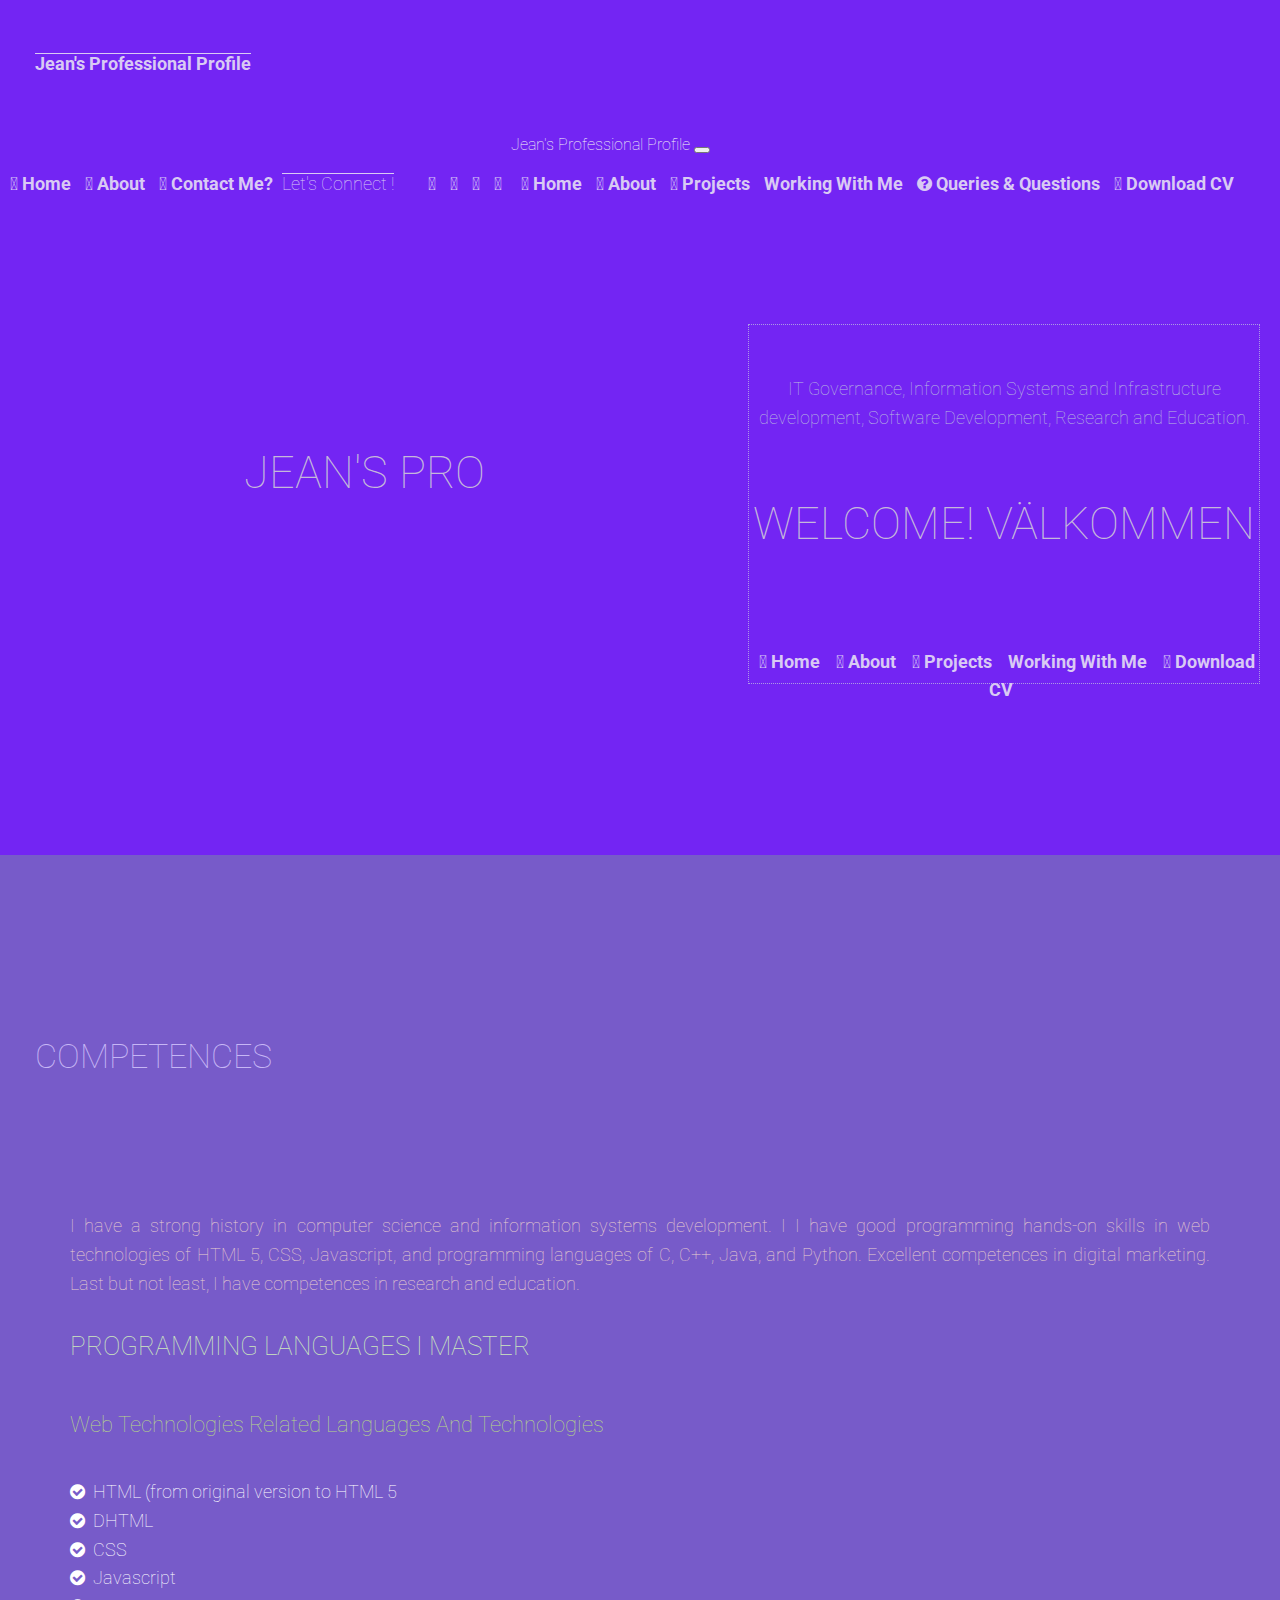
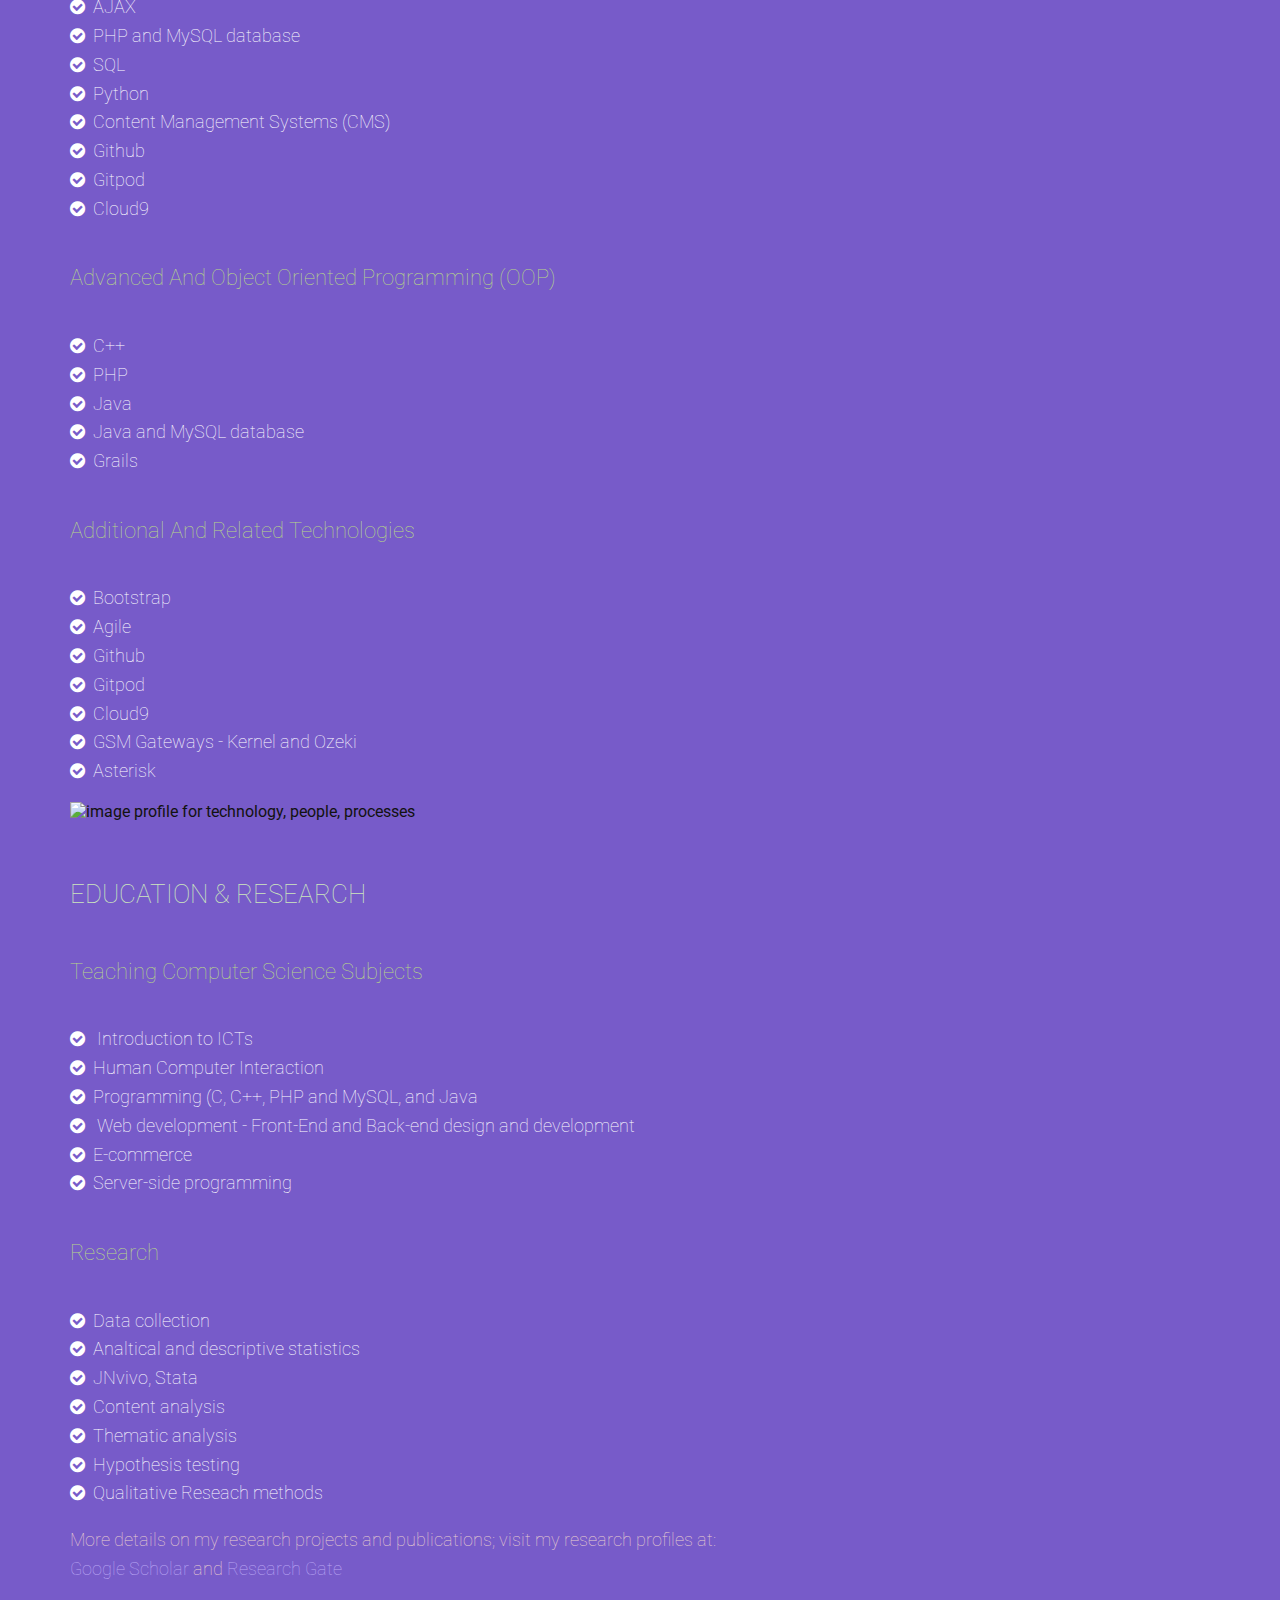
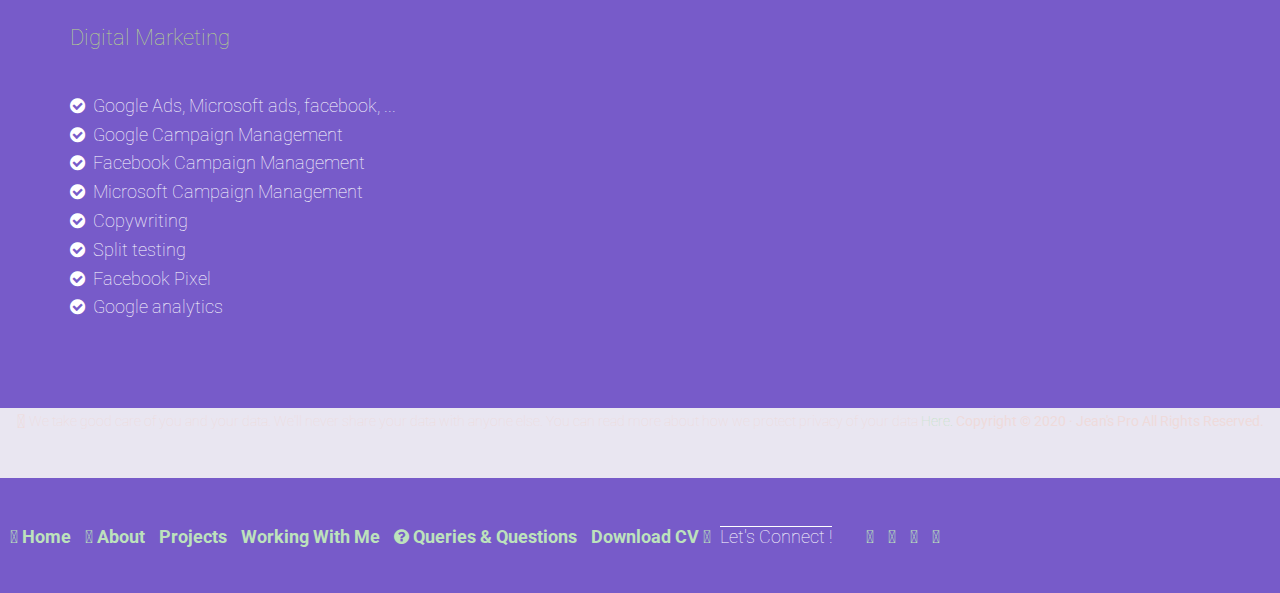
==== commit 483ee3c0: "Update - Organized the menus to include more item and also created hamburger menu for mobile devices" ====
--- a/competences.html
+++ b/competences.html
@@ -34,12 +34,7 @@
                 <nav>
                      <ul>
                       <li><a href="index.html"><i class="fas fa-home fa-sm"></i> Home</a></li>
-                      <!--<li><a href="index.html#about"><i class="fas fa-info-circle fa-sm"></i> About</a></li>
-                      
-                         <li><a href="projects.html#project"><i class="fab fa-r-project fa-sm"></i> Projects</a></li>-->
-                      
-                      
-                      
+                      <li><a href="index.html#about"><i class="fas fa-info-circle fa-sm"></i> About</a></li>
                       <li><a href="index.html#contactus" target="_self"><i class="fab fa-meetup fa-sm"></i> Contact Me?</a></li>
                      </ul>
                 </nav> 
@@ -58,15 +53,73 @@
                 </nav>
 
         
-             <nav class="other-resources-mobile col-md-7 d-block d-sm-none d-md-none d-lg-none d-xl-none">
-
-                     <ul>
-                         <li><a href="competences.html#competence"><i class="fas fa-assistive-listening-systems fa-md"></i> Competences</a></li>
-                         <li><a href="working-with-me.html#working-with-me"><i class="far fa-handshake fa-md"></i> Working With Me</a></li>
-                         <li><a href="projects.html#project"><i class="fab fa-r-project fa-md"></i> Projects</a></li>
-                         <li><a href="assets/files/CV_of_Jean.pdf" target="_blank">Download CV <i class="fas fa-download fa-sm"></i></a></li>
-                     </ul>
-             </nav>
+             
+
+            <!-- Utilities menu
+             <nav class="other-resources-mobile col-12 d-inline d-sm-none d-md-none d-lg-none d-xl-none">
+
+                     <ul>
+                         <li><a href="index.html"><i class="fas fa-home fa-sm"></i> Home</a></li>
+                         <li><a href="index.html#about"><i class="fas fa-info-circle fa-sm"></i> About</a></li>
+                         <li><a href="projects.html#project"><i class="fas fa-tasks fa-md"></i> Projects</a></li>
+                         <li><a href="working-with-me.html#working-with-me"><i class="far fa-handshake"></i> Working With Me</a></li>
+                         <li><a href="index.html#contactus" target="_self"><i class="fa fa-question-circle" aria-hidden="true"></i> Queries & Questions</a></li>
+                         <li><a href="assets/files/CV_of_Jean.pdf" target="_blank"><i class="fas fa-download"></i> Download CV</a></li>
+                     </ul>
+             </nav>-->
+             
+             
+             
+             
+             
+             <!--Navbar-->
+<nav class="navbar navbar-light navbar-9 white col-12 d-block d-sm-none d-md-none d-lg-none d-xl-none">
+
+  <!-- Navbar brand -->
+  <a class="navbar-brand" href="index.html#about">Jean's Professional Profile</a>
+
+  <!-- Collapse button -->
+  <button class="navbar-toggler" type="button" data-toggle="collapse" data-target="#navbarSupportedContent15"
+    aria-controls="navbarSupportedContent15" aria-expanded="false" aria-label="Toggle navigation"><span class="navbar-toggler-icon"></span></button>
+
+  <!-- Collapsible content -->
+  <div class="collapse navbar-collapse" id="navbarSupportedContent15">
+
+    <!-- Links -->
+    <ul class="navbar-nav mr-auto">
+      <li class="nav-item active">
+        <a class="nav-link" href="index.html"><i class="fas fa-home fa-sm"></i> Home <span class="sr-only">(current)</span></a>
+      </li>
+      <li class="nav-item">
+        <a href="index.html#about"><i class="fas fa-info-circle fa-sm"></i> About</a>
+      </li>
+      <li class="nav-item">
+        <a href="projects.html#project"><i class="fas fa-tasks fa-md"></i> Projects</a>
+      </li>
+      <li class="nav-item">
+        <a href="working-with-me.html#working-with-me"><i class="far fa-handshake"></i> Working With Me</a>
+      </li>
+      <li class="nav-item">
+        <a href="index.html#contactus" target="_self"><i class="fa fa-question-circle" aria-hidden="true"></i> Queries & Questions</a>
+      </li>
+      <li class="nav-item">
+        <a href="assets/files/CV_of_Jean.pdf" target="_blank"><i class="fas fa-download"></i> Download CV</a>
+      </li>
+      
+    </ul>
+    <!-- Links -->
+
+  </div>
+  <!-- Collapsible content -->
+
+</nav>
+<!--/.Navbar-->
+
+             
+             
+             
+             
+             
 
            </div><!-- End main nav and social links-->
           </div><!--End column for nav--> 
@@ -89,9 +142,9 @@
              
              <div class="other-resources">
 
-                    <ul>
+                     <ul>
+                         <li><a href="index.html"><i class="fas fa-home fa-sm"></i> Home</a></li>
                          <li><a href="index.html#about"><i class="fas fa-info-circle fa-sm"></i> About</a></li>
-                         <!--<li><a href="competences.html#competence"><i class="fas fa-assistive-listening-systems"></i> Competences</a></li>-->
                          <li><a href="projects.html#project"><i class="fas fa-tasks fa-md"></i> Projects</a></li>
                          <li><a href="working-with-me.html#working-with-me"><i class="far fa-handshake"></i> Working With Me</a></li>
                          <li><a href="assets/files/CV_of_Jean.pdf" target="_blank"><i class="fas fa-download"></i> Download CV</a></li>
@@ -250,7 +303,8 @@
                       <li><a href="index.html#about"><i class="fas fa-info-circle fa-md"></i> About</a></li>
                       <li><a href="projects.html#project"><i class="fab fa-r-project fa-md"></i> Projects</a></li>
                       <li><a href="working-with-me.html#working-with-me"><i class="far fa-handshake fa-md"></i> Working With Me</a></li>
-                      <!--<li><a href="index.html#contactus" target="_self"><i class="fab fa-meetup fa-md"></i> Contact</a></li>-->
+                      <li><a href="index.html#contactus" target="_self"><i class="fa fa-question-circle" aria-hidden="true"></i> Queries & Questions</a></li>
+                      <li><a href="assets/files/CV_of_Jean.pdf" target="_blank">Download CV <i class="fas fa-download fa-sm"></i></a></li>
                      </ul>
                 </nav> 
                          
--- a/assets/css/styles.css
+++ b/assets/css/styles.css
@@ -52,17 +52,9 @@
   background-repeat: no-repeat;
   background-size: cover;
   background-position: top;*/ 
-  /* background-color:#b684e2;
-  background-color:#33bec2;
- background-color:#8d93a2;
-  background-color:#28a745;*/
   background-color:#90ad8d;
   background-color:#f3eafb;
-  /*background-color:#b684e2;
-  background-color:#6723e2;*/
   background-color:#7325f3;
-  /*border-bottom: 0px solid #fff;
-  border-style: inset;*/
   z-index:14;
 }
 /****  nav styles ****************/
@@ -83,24 +75,20 @@
 padding-top:50px;
 padding-left:35px;
 margin:0 auto;
- color:greenyellow;
- color:whitesmoke;
- color:#d3c3ec;
  color:#d9caf3;
  font-size: 1.1rem;
  font-weight: bold;
  line-height: 1.8rem;
  text-transform: capitalize;
  text-align: left;
- /*text-decoration: overline;*/
  text-decoration: overline;
 }
-/*
+
 .logo h1 a{
 font-weight: bold;
 color:#fff;
  text-decoration: none;
-}*/
+}
 
 /***  styles for links *****/
 .top-nav-links{
@@ -114,15 +102,11 @@
 .top-nav-links h6{
 position: relative;
   display:inline-block;
-   color:greenyellow;
-   color:whitesmoke;
-   color:#d3c3ec;
    color:#d9caf3;
   font-size: 1.1rem;
  font-weight: lighter;
  line-height: 1.8rem;
  text-transform: capitalize;
- /*text-decoration: overline;*/
  text-decoration: overline;
 }
 
@@ -186,14 +170,8 @@
 font-weight: lighter;
 line-height: 1.8rem;
 text-transform: uppercase;
-color: #121210;
-color:#d2ead2;
-color:#e1dbea;
-color:#a484d8;
 color:#c5b8da;
 text-decoration:none;
-/*text-align:center;
-vertical-align: middle;*/
 }
 
 /*** HOME IMAGE zone css styles ******************/
@@ -227,11 +205,6 @@
  font-weight:lighter;
  text-align:center;
  text-transform: uppercase;
- color: #121210;
-  color:#d2ead2;
-  color:#c2a2f5;
-  color:#e1dbea;
-  color:#a484d8;
   color:#c5b8da;
   text-decoration:none;
 }
@@ -242,8 +215,6 @@
  line-height: 1.8rem;
  font-weight: lighter;
  text-align:center;
- color: #121210;
- color:#d2ead2;
  color:#b9b9e0;
 }
 
@@ -282,8 +253,6 @@
     font-size: 1.1rem;
     font-weight: bold;
     line-height: 1.8rem;
-        color:#3f1288;
-        color:#a278e6;
         color:#d9caf3;
     text-decoration: none;
 }
@@ -299,11 +268,10 @@
 
 /***     Other resources menu for mobile -------------------**/
 
-.other-resources-mobile{
+/*.other-resources-mobile{
     position: relative;
     margin:0;
     top: 5vh;
-    display: inline-flex;
     width: auto;
     height: auto;
     font-size: 1.1rem;
@@ -331,6 +299,7 @@
 
 .other-resources-mobile ul li a{
     position:relative;
+    display: inline;
     font-size: 1.3rem;
     font-weight: lighter;
     line-height: 1.8rem;
@@ -342,6 +311,34 @@
  color:#36a707;
  text-decoration: none;
 }
+
+*/
+
+
+
+.navbar a[class="navbar-brand"]{
+    color:whitesmoke;
+}
+
+.navbar .nav-item{
+    color:inherit;
+}
+
+.navbar .nav-item .mr-auto .active{
+    color:orange;
+}
+
+.navbar.navbar-9 .navbar-toggler-icon {
+background-image: url('https://mdbootstrap.com/img/svg/hamburger3.svg?color=00FBD8');
+}
+
+
+
+
+
+
+
+
 
 
 
@@ -564,18 +561,19 @@
     font-size: 2.1rem;
     font-weight: lighter;
     line-height: 1.8rem;
-    color: #121210;
+    color:#c6b6f5;
  text-transform: uppercase;
 }
 
 .competences p{
     position:relative;
-    font-size: 1.8rem;
+    font-size: 1.1rem;
     font-weight: lighter;
     line-height: 1.8rem;
     text-align: justify;
     color:#121210;
     color:#e8cfcf;
+    
 }
 
 
@@ -583,10 +581,10 @@
 
  position:relative;
     padding: 10px 0 10px 0;
-    font-size: 1.8rem;
+    font-size: 1.6rem;
     font-weight: lighter;
     line-height: 1.6rem;
-    color: #121210;
+    color: #cde8be;
  text-transform: uppercase;
 
 }
@@ -595,10 +593,10 @@
 
  position:relative;
     padding: 10px 0 10px 0;
-    font-size: 2rem;
-    font-weight: lighter;
-    line-height: 1.8rem;
-    color:#6aa90a;
+    font-size: 1.4rem;
+    font-weight: lighter;
+    line-height: 1.8rem;
+    color:#b6d489;
  text-transform: capitalize;
 
 }
@@ -706,10 +704,10 @@
 }
 .font-awasome-icons-list li {
   padding-left: 1.3em;
-  font-size:1.8rem;
+  font-size:1.1rem;
   font-weight: lighter;
   line-height: 1.8rem;
-  color:#121210;
+  color:#ffffff;
 }
 .font-awasome-icons-list li:before {
   content: "\f058"; /* FontAwesome Unicode */
@@ -823,6 +821,7 @@
     color: #e7ecdf;
     color:#fff;
     background-color: #507368;
+    background-color: green;
     border-color: #507368;
 }
 
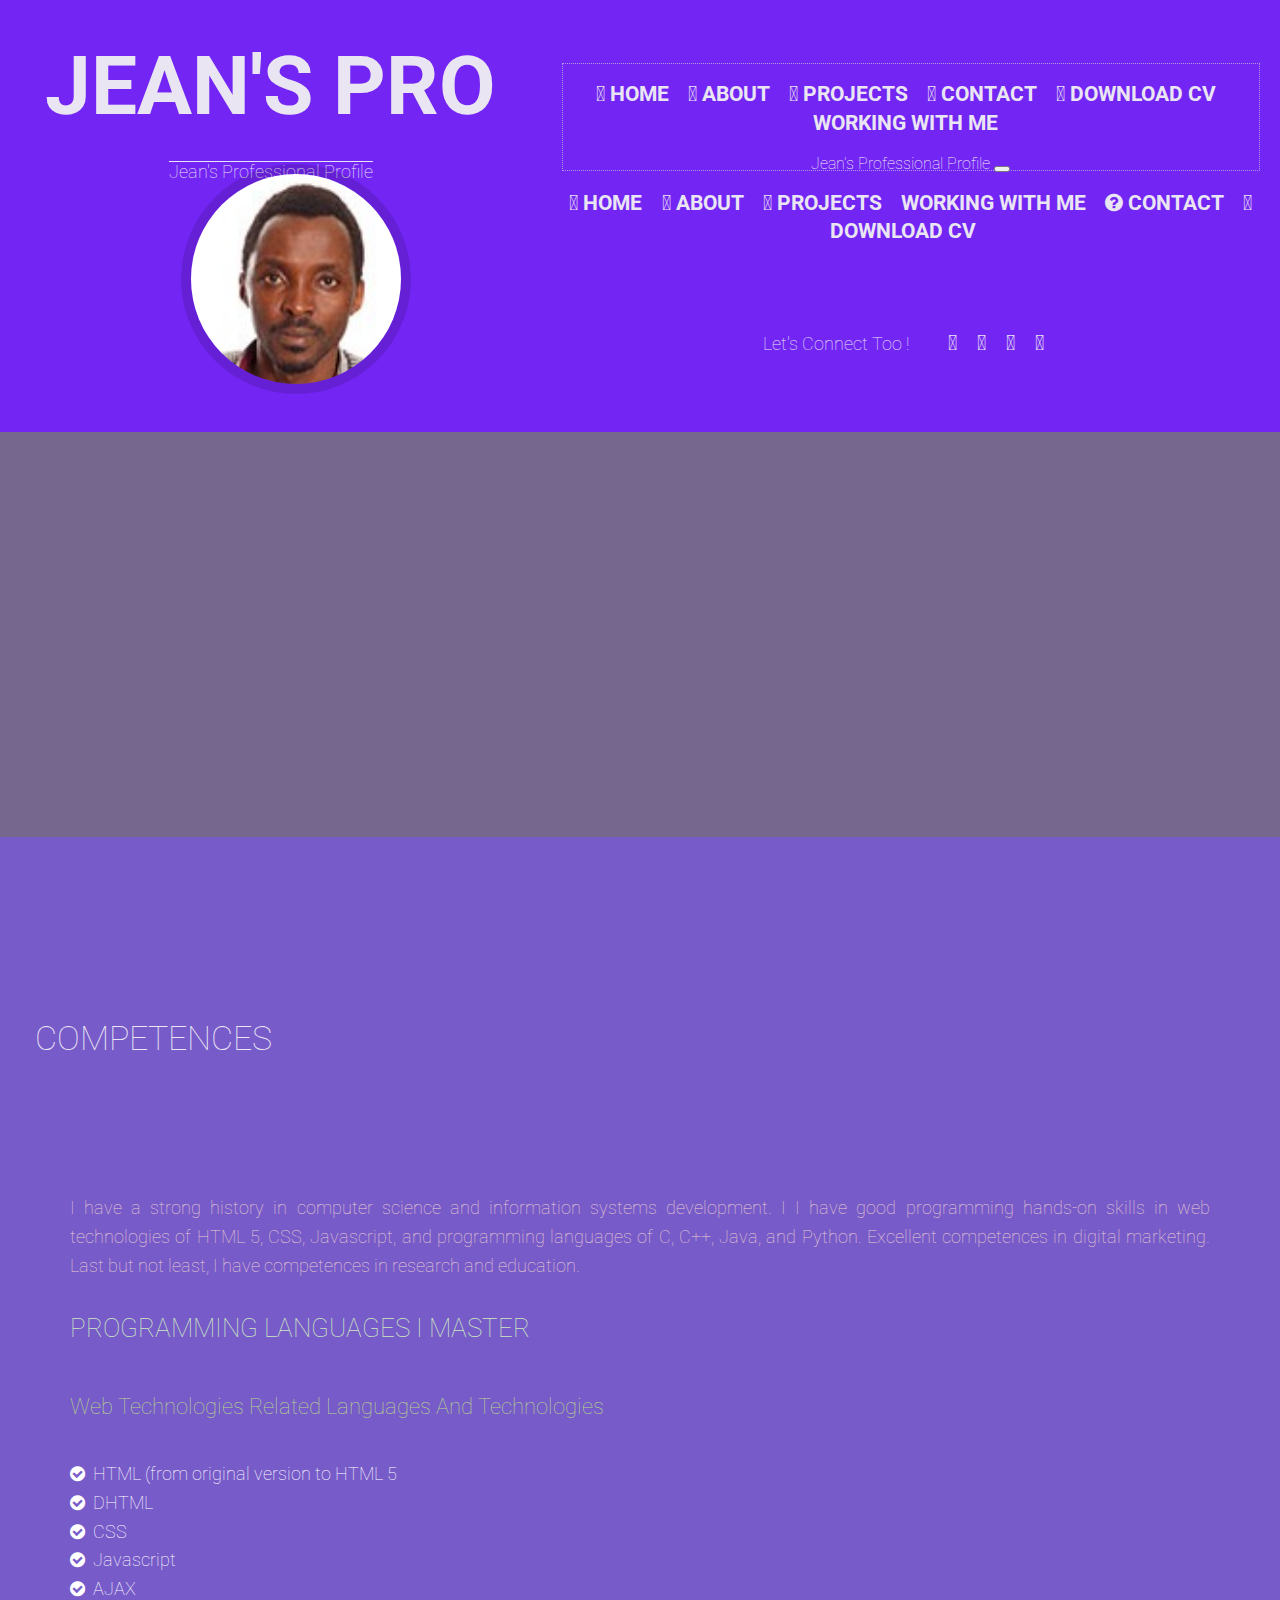
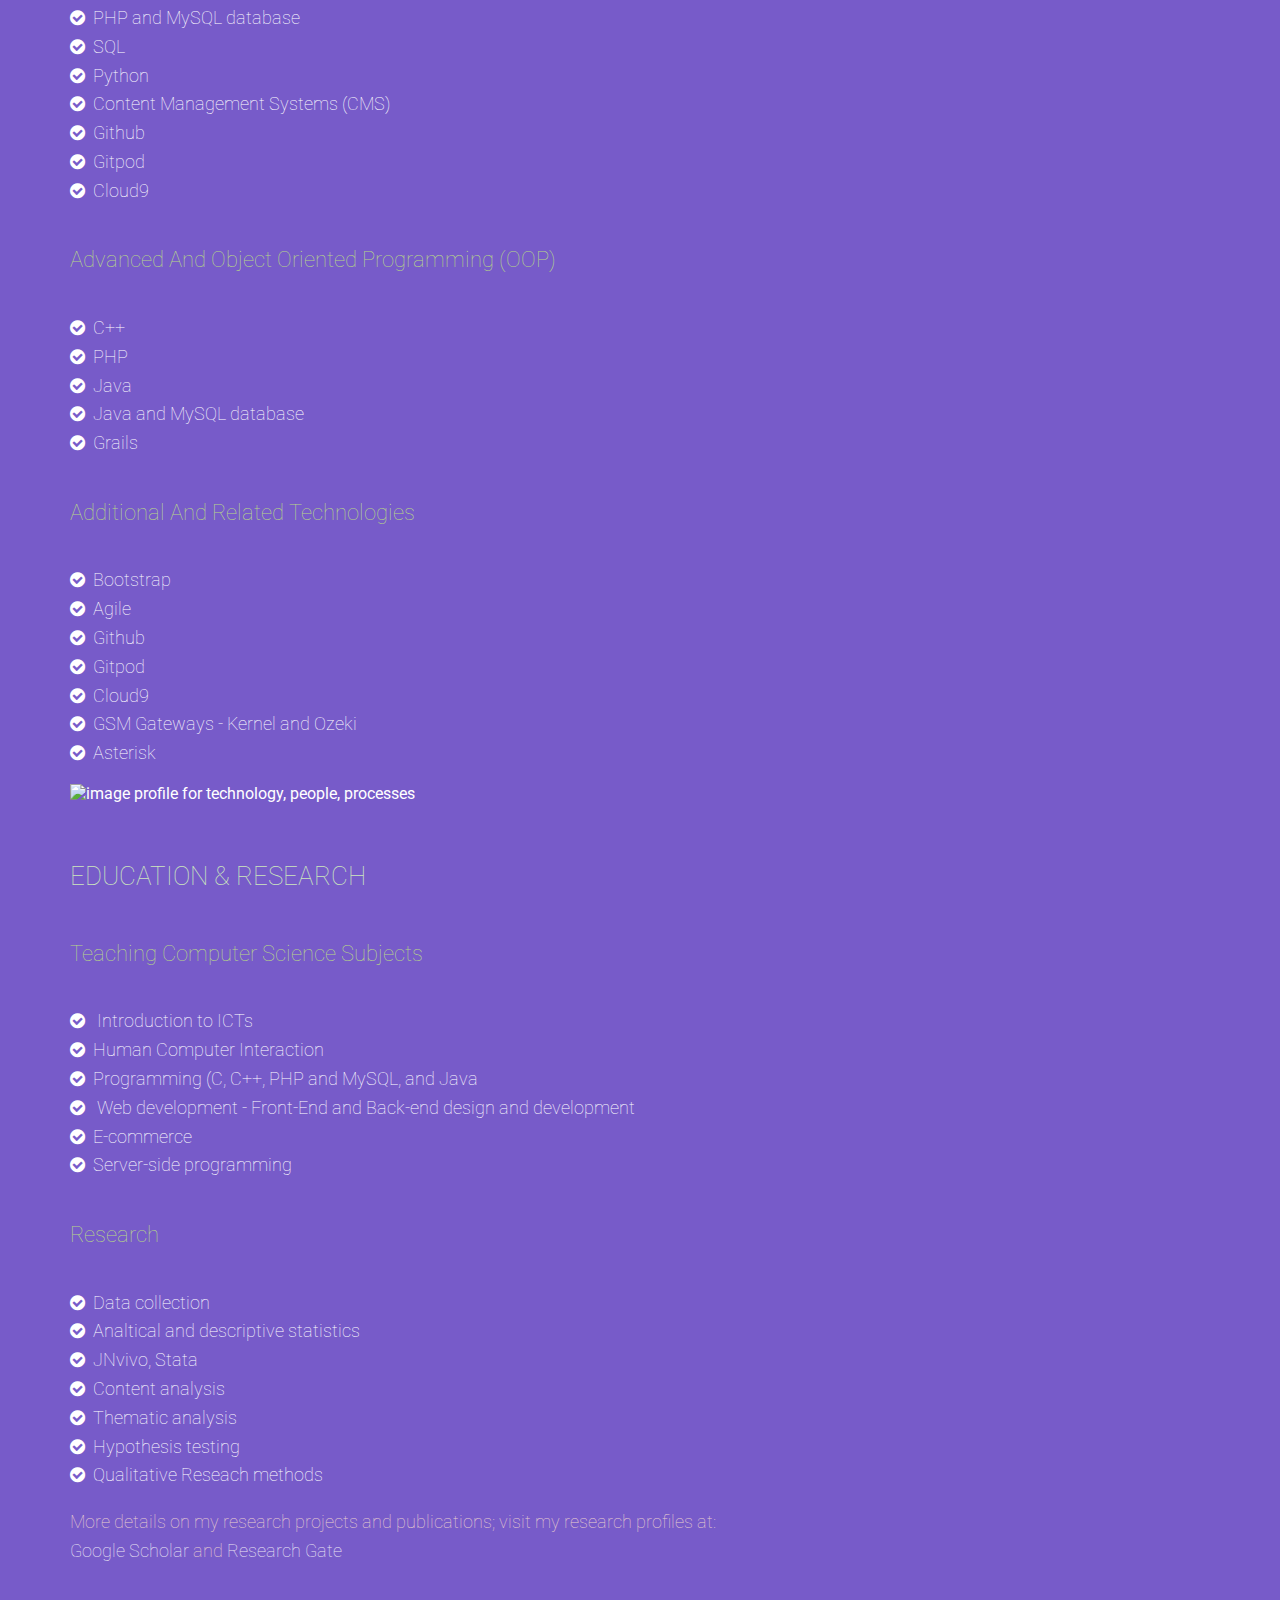
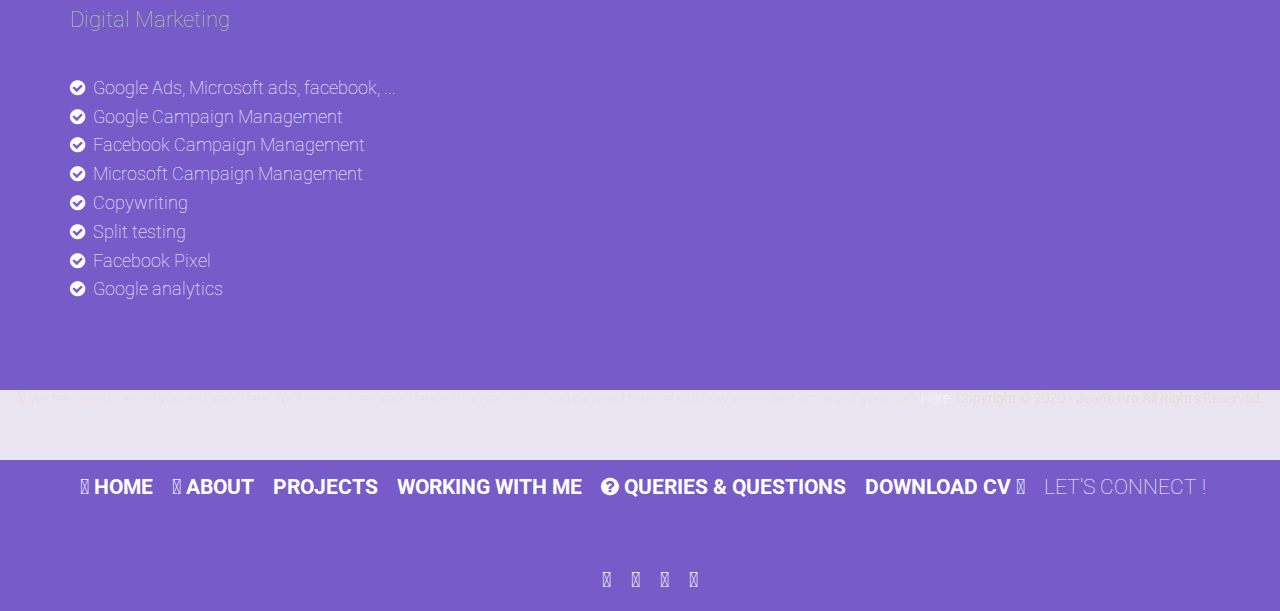
==== commit df9b5964: "Update - look and feel of the home page, projects page, competences page, and work with me page" ====
--- a/competences.html
+++ b/competences.html
@@ -16,150 +16,134 @@
      
          <!--HEADER SECTION STARTS-->
 
+                    <!-- HEADER SECTION STARTS-->
+
+
         <header class="container-fluid main-header-container">
         <!--Section for Logo and navigations-->
            <div class="row top-navigation-zone">
              
-
-
-
-               <div class="col-md-5 logo d-none d-sm-block d-md-block d-lg-block d-xl-block">
-             <!--<h1><strong>j's pro - Jean's Professional Profile</strong></h1>-->
-             <h1>Jean's Professional Profile</h1>
-
-           </div>
+          </div>
+
+
+<!--Big LOGO and Hero Image  or simply Banner Zone--> 
+
+      <div class="row banner-zone">
+           
+           <div class="col-md-5 big-logo">
+             <h1 class="d-none d-sm-none d-md-inline-block d-lg-inline-block d-xl-inline-block"><a href="index.html#about">jean's pro</a>
+             </h1>
+             <p class="under-logo">Jean's Professional Profile</p>
+             
+             
+              <div class="col-md-3 profile-image0"> <!--For profile image-->
+              <img src="assets/images/profile-image.jpg" alt="jean's profile photo">  
+             
+              </div>
+
+             
+             </div>
+             
             <!-- main navigation-->
-           <div class="col-md-7 top-nav-links">
-
-                <nav>
+           <div class="col-md-7 home-image d-none d-sm-block d-md-block d-lg-block d-xl-block">
+            <div class="home-image-content"> <!--div image content-->
+
+
+       
+            
+
+            <!-- main navigation-->
+           <div class="top-nav-links">
+            
+                <nav class="d-none d-sm-inline-block d-md-inline-block d-lg-inline-block d-xl-inline-block">
                      <ul>
-                      <li><a href="index.html"><i class="fas fa-home fa-sm"></i> Home</a></li>
-                      <li><a href="index.html#about"><i class="fas fa-info-circle fa-sm"></i> About</a></li>
-                      <li><a href="index.html#contactus" target="_self"><i class="fab fa-meetup fa-sm"></i> Contact Me?</a></li>
+                      <li><a href="index.html"><i class="fas fa-home fa-md"></i> Home</a></li>
+                      <li><a href="index.html#about"><i class="fas fa-info-circle fa-md"></i> About</a></li>
+                      <li><a href="projects.html#project"><i class="fas fa-tasks fa-md"></i> Projects</a></li>
+                      <li><a href="index.html#contactus" target="_self"><i class="fab fa-meetup fa-md"></i> Contact</a></li>
+                      <li><a href="assets/files/CV_of_Jean.pdf" target="_blank"><i class="fas fa-download fa-md"></i> Download CV</a></li>
+                      <li><a href="working-with-me.html#working-with-me"><i class="far fa-handshake"></i> Working With Me</a></li>
                      </ul>
                 </nav> 
-
-           <!-- social links-->
-             <h6>Let's connect <i class="far fa-smile-wink"></i> !</h6>
+                         
+          
+             <!--Navbar-->
+<nav class="navbar navbar-light navbar-9 white col-12 d-block d-sm-none d-md-none d-lg-none d-xl-none">
+
+  <!-- Navbar brand -->
+  <a class="navbar-brand" href="index.html#about">Jean's Professional Profile</a>
+
+  <!-- Collapse button -->
+  <button class="navbar-toggler" type="button" data-toggle="collapse" data-target="#navbarSupportedContent15"
+    aria-controls="navbarSupportedContent15" aria-expanded="false" aria-label="Toggle navigation"><span class="navbar-toggler-icon"></span></button>
+
+  <!-- Collapsible content -->
+  <div class="collapse navbar-collapse" id="navbarSupportedContent15">
+
+    <!-- Links -->
+    <ul class="navbar-nav mr-auto">
+      <li class="nav-item active">
+        <a class="nav-link" href="index.html"><i class="fas fa-home fa-sm"></i> Home <span class="sr-only">(current)</span></a>
+      </li>
+      <li class="nav-item">
+        <a href="index.html#about"><i class="fas fa-info-circle fa-sm"></i> About</a>
+      </li>
+      <li class="nav-item">
+        <a href="projects.html#project"><i class="fas fa-tasks fa-md"></i> Projects</a>
+      </li>
+      <li class="nav-item">
+        <a href="working-with-me.html#working-with-me"><i class="far fa-handshake"></i> Working With Me</a>
+      </li>
+      <li class="nav-item">
+        <a href="index.html#contactus" target="_self"><i class="fa fa-question-circle" aria-hidden="true"></i> Contact</a>
+      </li>
+      <li class="nav-item">
+        <a href="assets/files/CV_of_Jean.pdf" target="_blank"><i class="fas fa-download"></i> Download CV</a>
+      </li>
+      
+    </ul>
+    <!-- Links -->
+
+  </div>
+  <!-- Collapsible content -->
+
+</nav>
+<!--/.Navbar-->
+
+
+           </div><!-- End main nav and social links-->
+           
+          
+             <div class="social-networks">
+             <h6>Let's connect too <i class="far fa-smile-wink fa-md"></i>!</h6>
                  <nav>
                      <ul>
                       <li><a href="https://www.linkedin.com/in/jtwizeyimana" target="_blank"><i class="fab fa-linkedin-in fa-md"></i> </a></li>
-                      <li><a href="https://www.researchgate.net/profile/Jean_Damascene_Twizeyimana" target="_blank"><i class="fab fa-researchgate"></i> </a></li>
-                       <li><a href="https://scholar.google.se/citations?user=Im9_YlcAAAAJ&hl=en" target="_blank"><i class="fab fa-google"></i> </a></li>
+                      <li><a href="https://www.researchgate.net/profile/Jean_Damascene_Twizeyimana" target="_blank"><i class="fab fa-researchgate fa-md"></i> </a></li>
+                       <li><a href="https://scholar.google.se/citations?user=Im9_YlcAAAAJ&hl=en" target="_blank"><i class="fab fa-google fa-md"></i> </a></li>
                       <li><a href="https://www.facebook.com/jtwizeyimana" target="_blank"><i class="fab fa-facebook fa-md"></i> </a></li>
                       <li><a href="https://www.instagram.com/jdede3/?hl=en" target="_blank"><i class="fab fa-instagram fa-md"></i> </a></li>
                       <li><a href="https://twitter.com/tdamas3d" target="_blank"><i class="fab fa-twitter-square fa-md"></i> </a></li>
                      </ul>
                 </nav>
-
-        
-             
-
-            <!-- Utilities menu
-             <nav class="other-resources-mobile col-12 d-inline d-sm-none d-md-none d-lg-none d-xl-none">
-
-                     <ul>
-                         <li><a href="index.html"><i class="fas fa-home fa-sm"></i> Home</a></li>
-                         <li><a href="index.html#about"><i class="fas fa-info-circle fa-sm"></i> About</a></li>
-                         <li><a href="projects.html#project"><i class="fas fa-tasks fa-md"></i> Projects</a></li>
-                         <li><a href="working-with-me.html#working-with-me"><i class="far fa-handshake"></i> Working With Me</a></li>
-                         <li><a href="index.html#contactus" target="_self"><i class="fa fa-question-circle" aria-hidden="true"></i> Queries & Questions</a></li>
-                         <li><a href="assets/files/CV_of_Jean.pdf" target="_blank"><i class="fas fa-download"></i> Download CV</a></li>
-                     </ul>
-             </nav>-->
-             
-             
-             
-             
-             
-             <!--Navbar-->
-<nav class="navbar navbar-light navbar-9 white col-12 d-block d-sm-none d-md-none d-lg-none d-xl-none">
-
-  <!-- Navbar brand -->
-  <a class="navbar-brand" href="index.html#about">Jean's Professional Profile</a>
-
-  <!-- Collapse button -->
-  <button class="navbar-toggler" type="button" data-toggle="collapse" data-target="#navbarSupportedContent15"
-    aria-controls="navbarSupportedContent15" aria-expanded="false" aria-label="Toggle navigation"><span class="navbar-toggler-icon"></span></button>
-
-  <!-- Collapsible content -->
-  <div class="collapse navbar-collapse" id="navbarSupportedContent15">
-
-    <!-- Links -->
-    <ul class="navbar-nav mr-auto">
-      <li class="nav-item active">
-        <a class="nav-link" href="index.html"><i class="fas fa-home fa-sm"></i> Home <span class="sr-only">(current)</span></a>
-      </li>
-      <li class="nav-item">
-        <a href="index.html#about"><i class="fas fa-info-circle fa-sm"></i> About</a>
-      </li>
-      <li class="nav-item">
-        <a href="projects.html#project"><i class="fas fa-tasks fa-md"></i> Projects</a>
-      </li>
-      <li class="nav-item">
-        <a href="working-with-me.html#working-with-me"><i class="far fa-handshake"></i> Working With Me</a>
-      </li>
-      <li class="nav-item">
-        <a href="index.html#contactus" target="_self"><i class="fa fa-question-circle" aria-hidden="true"></i> Queries & Questions</a>
-      </li>
-      <li class="nav-item">
-        <a href="assets/files/CV_of_Jean.pdf" target="_blank"><i class="fas fa-download"></i> Download CV</a>
-      </li>
-      
-    </ul>
-    <!-- Links -->
-
-  </div>
-  <!-- Collapsible content -->
-
-</nav>
-<!--/.Navbar-->
-
-             
-             
-             
-             
-             
-
-           </div><!-- End main nav and social links-->
+            </div>
+            
+            
+             <!-- <h2>Welcome! Välkommen</h2>-->
+
+
           </div><!--End column for nav--> 
 
-
-<!--Big LOGO and Hero Image  or simply Banner Zone--> 
-
-      <div class="row banner-zone">
+            
            
-           <div class="col-md-5 big-logo">
-             <h1>jean's pro</h1>
-           </div>
-     
-            <!-- main navigation-->
-            <div class="col-md-7 home-image col-md-7 d-none d-sm-block d-md-block d-lg-block d-xl-block">
-            <div class="home-image-content"> <!--div image content-->
-                <!--<h6 class="d-none d-sm-block d-md-block d-lg-block d-xl-block">Transforming Projects' Ideas Into Real, Complete, and Useful Products Is a Living Experience.</h6>-->
-                <h6 class="d-none d-sm-block d-md-block d-lg-block d-xl-block">IT Governance, Information Systems and Infrastructure development, Software Development, Research and Education.</h6>
-                <h2 class="d-none d-sm-block d-md-block d-lg-block d-xl-block">Welcome! Välkommen</h2>
-             
-             <div class="other-resources">
-
-                     <ul>
-                         <li><a href="index.html"><i class="fas fa-home fa-sm"></i> Home</a></li>
-                         <li><a href="index.html#about"><i class="fas fa-info-circle fa-sm"></i> About</a></li>
-                         <li><a href="projects.html#project"><i class="fas fa-tasks fa-md"></i> Projects</a></li>
-                         <li><a href="working-with-me.html#working-with-me"><i class="far fa-handshake"></i> Working With Me</a></li>
-                         <li><a href="assets/files/CV_of_Jean.pdf" target="_blank"><i class="fas fa-download"></i> Download CV</a></li>
-                     </ul>
-             </div>
-
-
              </div> <!--end div image content-->
            </div><!--End Banner Images colum for main nav-->
                     
-          </div><!--End Row Banner- zone--> 
+          <!--</div>End Row Banner- zone--> 
 
 </header>
-
-
+     
+              <!--HEADER SECTION ENDS-->
 
 <!--Content section Starts here-->
 
--- a/assets/css/styles.css
+++ b/assets/css/styles.css
@@ -1,6 +1,6 @@
 @import url('https://fonts.googleapis.com/css2?family=Roboto:wght@100;400&display=swap');
 
-/*General site style rules*/
+/* General site style rules */
 *{
     box-sizing: border-box;
 }
@@ -14,101 +14,91 @@
 font-family:"Segoe UI", Roboto, "Helvetica Neue", Arial, "Noto Sans", sans-serif;
 margin:0;
 padding:0;
-color: #121210;
-background-color: #c6c9d2;
-background-color:#f3eafb;
-background-color:#b684e2;
+color: #fff;
 background-color:#775bc9;
   background-position: top; 
   background-repeat: no-repeat;
   background-size: cover;
   word-wrap: break-word;
 }
-/***  default style for links *****/
+/* default style for links */
 
 a{
-    color:#501009;
-    color:#921818;
-    color:#80f789;
-    color:#baa6f3;
+    color:#eae5f3;
     font-weight:lighter;
     text-decoration: none;
 }
 
 a:hover{
-    color:#80f789;
+    color:white;
     text-decoration: none;
 }
 
-/****   Header styles ****/
+
+/* Header styles */
 header{
     position:relative;
     top:0;
     padding:0;
-    /*margin-bottom: 20px;*/
     width:auto;
-    height:95vh;
-  /*background-image: url('../images/content-bg.jpg');
-  background-repeat: no-repeat;
-  background-size: cover;
-  background-position: top;*/ 
-  background-color:#90ad8d;
-  background-color:#f3eafb;
-  background-color:#7325f3;
-  z-index:14;
-}
-/****  nav styles ****************/
+    height:93vh;
+    background-color:#76678e;
+    z-index:14;
+   }
+
+
+/* nav styles */
 .top-navigation-zone{
     position:relative;
     width:auto;
-    height:28vh;
-}
-
-/*logo zone css style*/
+    height:0vh;
+    background-color:#573da2;
+}
+
+/* logo zone css style */
 .logo{
  position: relative;
  margin: 0 auto;
  text-align: left;
 }
-
-.logo h1{
-padding-top:50px;
-padding-left:35px;
-margin:0 auto;
- color:#d9caf3;
- font-size: 1.1rem;
- font-weight: bold;
- line-height: 1.8rem;
- text-transform: capitalize;
- text-align: left;
- text-decoration: overline;
-}
-
-.logo h1 a{
-font-weight: bold;
-color:#fff;
- text-decoration: none;
-}
-
-/***  styles for links *****/
+/* styles for links */
 .top-nav-links{
     position: relative;
-    padding-top:50px;
     display: block;
     margin:0 auto;
-    text-align: left; 
+    text-align: center;
 }
 
 .top-nav-links h6{
 position: relative;
   display:inline-block;
-   color:#d9caf3;
+   color:#eae5f3;
+  font-size: 1.3rem;
+ font-weight: lighter;
+ line-height: 1.8rem;
+ text-transform: uppercase;
+ text-decoration: none;
+}
+
+
+.social-networks{
+    position: relative;
+    display: block;
+    margin:0 auto;
+    text-align: center; 
+}
+
+.social-networks h6{
+position: relative;
+  display:inline-block;
+   color:#eae5f3;
   font-size: 1.1rem;
  font-weight: lighter;
- line-height: 1.8rem;
  text-transform: capitalize;
- text-decoration: overline;
-}
+ text-decoration: none;
+}
+
+
 
 nav{
   position:relative;
@@ -116,7 +106,8 @@
 }
 
 nav ul{
-     padding-left: 5px;
+    padding-left: 0px;
+    padding-right: 5px;
     list-style:none;
 }
 nav ul li{
@@ -124,15 +115,14 @@
 }
 nav ul li a{
    padding-left: 5px;
-   padding-right: 5px;
+   padding-right: 10px;
    padding-top: 0px;
-    color:#d2ead2;
-    color:#d3c3ec;
-    color:#d9caf3;
-    font-size: 1.1rem;
+    color:#eae5f3;
+    font-size: 1.3rem;
  font-weight: bold;
  line-height: 1.8rem;
  text-decoration: none;
+ text-transform:uppercase;
 }
 
 nav ul li a:hover{
@@ -140,7 +130,7 @@
  text-decoration: none;
 }
 
-/*****************  styles for banner zone i.e. for big logo and home image ***************/
+/* styles for banner zone i.e. for big logo and home image */
 
 
 .banner-zone{
@@ -148,13 +138,15 @@
  padding:0;
  margin:0;
  display: flex;
-}
-
-/*** BIG LOGO zone css styles ******************/
+ background-color:#7325f3;
+}
+
+/* BIG LOGO zone css styles */
 .big-logo{
 position: relative;
 margin:0 auto;
 padding:0;
+padding-top:5vh;
 text-align: center;
 vertical-align: middle;
 width: 100%;
@@ -162,36 +154,72 @@
 }
 
 .big-logo h1{
+    position:relative;
+margin:0;
+padding:0;
+}
+
+.big-logo h1 a{
 position:relative;
 margin:0;
 padding:0;
-top:23vh;
-font-size: 2.8rem;
+top:3vh;
+font-size: 5.1rem;
+font-weight: bold;
+line-height: 1.8rem;
+text-transform: uppercase;
+color:#eae5f3;
+text-decoration:none;
+}
+
+.big-logo h1 a:hover{
+    color:white;
+}
+
+.big-logo p{
+position:relative;
+margin:0;
+padding:0;
+top:0;
+font-size: 1.8rem;
 font-weight: lighter;
 line-height: 1.8rem;
-text-transform: uppercase;
-color:#c5b8da;
-text-decoration:none;
-}
-
-/*** HOME IMAGE zone css styles ******************/
+text-transform: capitalize;
+color:#eae5f3;
+text-decoration:overline;
+}
+
+.big-logo p[class="under-logo"]{
+    position:relative;
+margin:0;
+padding:0;
+top:7vh;
+font-size: 1.1rem;
+font-weight: lighter;
+line-height: 1.8rem;
+text-transform: capitalize;
+color:#eae5f3;
+text-decoration:overline;
+}
+
+/* HOME IMAGE zone css styles */
+
 .home-image{
     position: relative;
-    /*top:8vh;*/
     padding:0;
     margin: 0px;
     width:inherit;
     height: inherit;
-    background-color: inherit;
+  background-position: top;
 }
 
 .home-image-content{
     position: relative;
-    top:8vh;
+    top:7vh;
     margin-left: 20px;
     margin-right: 20px;
     width:auto;
-    height: 40vh;
+    height: 12vh;
     text-align: center;
     border: 1px dotted #ac98e6;
 }
@@ -200,31 +228,31 @@
 
 .home-image-content h2{
  padding-top: 4vh;
- font-size: 2.8rem;
+ font-size: 2.3rem;
  line-height: 1.8rem;
  font-weight:lighter;
  text-align:center;
- text-transform: uppercase;
-  color:#c5b8da;
+ text-transform: capitalize;
+  color:#eae5f3;
   text-decoration:none;
 }
 
 .home-image-content h6{
- padding-top: 1vh;
+ padding-top: 3vh;
  font-size: 1.1rem;
  line-height: 1.8rem;
  font-weight: lighter;
  text-align:center;
- color:#b9b9e0;
-}
-
-
-/***     Other resources menu-------------------**/
+ color:#eae5f3;
+}
+
+
+/*     Other resources menu  */
 
 .other-resources{
     position: relative;
     margin:0;
-    top: 8vh;
+    top:0;
     display: inline-flex;
     width: auto;
     height: auto;
@@ -250,71 +278,18 @@
 
 .other-resources ul li a{
     position:relative;
-    font-size: 1.1rem;
+    font-size: 1.3rem;
     font-weight: bold;
     line-height: 1.8rem;
-        color:#d9caf3;
+        color:#eae5f3;
     text-decoration: none;
+    text-transform:uppercase;
 }
 
 .other-resources ul li a:hover{
- color:white;
+ color:#b9b9e0;
  text-decoration: none;
 }
-
-
-
-
-
-/***     Other resources menu for mobile -------------------**/
-
-/*.other-resources-mobile{
-    position: relative;
-    margin:0;
-    top: 5vh;
-    width: auto;
-    height: auto;
-    font-size: 1.1rem;
-    font-weight: lighter;
-    line-height: 1.8rem;
-    color:greenyellow;
-    z-index: 18;
-}
-
-.other-resources-mobile ul{
-    position:relative;
-    margin:0 auto;
-    padding:0;
-    list-style:none;
-        text-align:center;
-}
-
-
-.other-resources-mobile ul li{
-    position:relative;
-    margin:0;
-    padding:5px;
-    display: inline;
-}
-
-.other-resources-mobile ul li a{
-    position:relative;
-    display: inline;
-    font-size: 1.3rem;
-    font-weight: lighter;
-    line-height: 1.8rem;
-    color: whitesmoke;
-    text-decoration: none;
-}
-
-.other-resources-mobile ul li a:hover{
- color:#36a707;
- text-decoration: none;
-}
-
-*/
-
-
 
 .navbar a[class="navbar-brand"]{
     color:whitesmoke;
@@ -333,20 +308,10 @@
 }
 
 
-
-
-
-
-
-
-
-
-
-
-/****  Header styles ends ***/
-
-
-/****  Content about me -- CSS styles ******/
+/*  Header styles ends */
+
+
+/*  Content about me -- CSS styles */
 
 .content-section{
     position: relative;
@@ -366,22 +331,16 @@
 font-size: 2.1rem;
     font-weight: lighter;
     line-height: 1.8rem;
-    color: #121210;
-    color:#c6b6f5;
+    color:#eae5f3;
  text-transform: uppercase;
 }
 
 
 .about-short-text{
     position:relative;
-    /*padding: 50px;*/
      width:100%;
-    /*background-color:#fff;
-    background-color:#f1c9c9;
-    background-color: #ded9d9;*/
     text-align: justify;
-    border: 1px dotted #b7aca8;
-    border: 1px dotted #d98d6f;
+    border: 1px dotted #bbcbf3;
 }
 
 .special-padding{
@@ -395,28 +354,23 @@
     padding-bottom:25px;
     padding-left:35px;
     padding-right:35px;
-    /*font-size: 1.6rem;*/
     font-size: 1.1rem;
     font-weight: lighter;
     line-height: 1.8rem;
-    color: #121210;
-    /*color:#656560;
-    color:#2d482b;*/
-    color:#000;
     color:#e8cfcf;
 }
 
 
-.profile-image{
-    position:relative;
-    margin:0 auto;
+
+.profile-image0{
+    position:relative;
+    padding-top:40px;
     padding-left: 50px;
      width:100%;
-     text-align: left;
       opacity: 1.0;
     filter: alpha(opacity=100);
 }
-.profile-image img{
+.profile-image0 img{
  position: relative;
  margin: 0 auto;
  width:230px;
@@ -427,15 +381,14 @@
     border: 10px solid rgba(0, 0, 0, 0.12);
     border-radius: 50%;
     display: block;
-    /*margin: 1.3em auto;
-    max-width: 95%;*/
-}
-
-.profile-image img:hover{
-        opacity: 0.7;
-    filter: alpha(opacity=70);
+}
+
+.profile-image0 img:hover{
+        opacity: 0.8;
+    filter: alpha(opacity=80);
   
 }
+
 
 .short-summary{
  position:relative;
@@ -448,8 +401,7 @@
     font-size: 2.1rem;
     font-weight: lighter;
     line-height: 1.8rem;
-    color: #121210;
-    color:#c6b6f5;
+    color:#eae5f3;
  text-transform: uppercase;
 }
 
@@ -459,11 +411,7 @@
     font-weight: lighter;
     line-height: 1.8rem;
     text-align: justify;
-    color: #121210;
     color:#e8cfcf;
-    /*color:#656560;
-    color:#2d482b;
-    color:green;*/
 }
 
 .space-free{
@@ -471,11 +419,10 @@
   padding-bottom: 25px;
 }
 
-/**  css style for image in the short cv...*********/
+/*  css style for image in the short cv */
 .graphics{
   position:relative;
   margin-bottom: 5px;
-  /*padding-right:50px;*/
   display:inline;
   width:auto;
   height:auto;
@@ -509,7 +456,7 @@
     color:#fff;
 }
 
-/**** link buttons initial state***/
+/* link buttons initial state */
 .link-buttons, #home{
  background-color:#787b7d;
  color:white;
@@ -526,7 +473,7 @@
  background-color:#4d4e48;
  color:white;
 }
-/***  Link buttons on hover****/
+/*  Link buttons on hover */
 
 .link-buttons #competences:hover{
  background-color: #8c6c5f;
@@ -543,15 +490,14 @@
 }
 
 
-/**** styles for other pages ----**/
-
-/*** competences page styles ...***********/
-
+/* styles for other pages */
+
+
+/* competences page styles */
 
 .competences{
  position:relative;
  background-color: inherit;
-    /* top:170px;*/
  padding:70px;
 }
 
@@ -561,7 +507,7 @@
     font-size: 2.1rem;
     font-weight: lighter;
     line-height: 1.8rem;
-    color:#c6b6f5;
+    color:#eae5f3;
  text-transform: uppercase;
 }
 
@@ -571,9 +517,7 @@
     font-weight: lighter;
     line-height: 1.8rem;
     text-align: justify;
-    color:#121210;
     color:#e8cfcf;
-    
 }
 
 
@@ -602,7 +546,7 @@
 }
 
 
-/*** images styles in the competences page *********/
+/* images styles in the competences page */
 
 .competences img{
     position:relative;
@@ -626,8 +570,8 @@
     padding-bottom:10px;
 }
 
-/***    Images style in the page for projects   ***********/
-/** style for projects thumbnails images ***********/
+/*    Images style in the page for projects   
+ style for projects thumbnails images */
 
 .projects img{
     position:relative;
@@ -652,9 +596,10 @@
 .projects h2{
     position:relative;
     padding-top:25px;
-}
-
-/** CSS style for the page working with me **/
+    color:#eae5f3;
+}
+
+/* CSS style for the page working with me */
 
 #working-with-me{
     position:relative;
@@ -719,7 +664,7 @@
 
 
 
-/****************** FOOTER ZONE MENUS ********************/
+/* FOOTER ZONE MENUS */
 
 .footer-zone{
  position:relative;
@@ -729,15 +674,10 @@
  padding-bottom: 20px;
  width:100%;
  height:auto;
- background-color: rgba(40, 62, 74, .5);
+ background-color:#76678e;
  color:#c7d1d8;
  color: white;
 }
-/*
-.footer-zone .btn-success{
-background-color:#1e631e;
-color:#fff;
-}*/
 
 .portfolios-zone{
     position: relative;
@@ -755,7 +695,7 @@
     text-align: center;
 }
     
-/******   CONTACT US ZONE *******/
+/*   CONTACT US ZONE */
 
 .contactus-left-zone{
     position: relative;
@@ -767,7 +707,6 @@
 text-decoration: overline;
 font-weight: lighter;
 font-size: 120%;
-color: #e7ecdf;
 color:#fff;
 text-transform:uppercase;
 }
@@ -778,7 +717,7 @@
 
 .contactus-left-zone p{
     font-size:0.9rem;
-    color:#c1bef7;
+    color:#fff;
 }
 
 .contactus-zone{
@@ -787,12 +726,9 @@
     height: inherit;
     margin-top: 20px;
     padding-left: 20px;
-    /*padding-right: 100px;*/
     padding-bottom: 10px;
     padding-top: 10px;
-    /*border:1px solid #901e0d;*/
-    border:1px dotted greenyellow;
-    border: 1px dotted #b7aca8;
+    border: 1px dotted #afa2d6;
 }
 .contactus-zone h2{
 color:#fff;
@@ -800,10 +736,12 @@
 
 .contactus-zone a{
  color:#121210;
+ color:#eae5f3;
 }
 
 .contactus-zone a:hover{
  color: #28a745;
+ color:white;
 }
 
 .contactus-zone h2{
@@ -818,33 +756,25 @@
 }
 
 .btn-success {
-    color: #e7ecdf;
     color:#fff;
-    background-color: #507368;
     background-color: green;
     border-color: #507368;
 }
 
-/****** User agreement Styles ****/
+/* User agreement Styles */
 
 .user-agreement{
     position: relative;
     width:100%;
     height:70px;
     background-color: rgba(245, 245, 245, .9);
-    /*background-color:#b684e2;*/
     z-index: 16;
 }
 
 
 .user-agreement p{
-    padding-top: 5px;
-    /*padding-left: 35px;
-    padding-right: 35px;*/
     padding-bottom: 2px;
     margin: 0 auto;
-    color:#8badef;
-    color:#b7aca8;
     color:#efdbdb;
     text-align:center;
     font-weight: lighter;
@@ -853,25 +783,28 @@
 }
 
 .user-agreement a{
-    color:#bde2bc;
+    color:#fff;
    }
    
    .user-agreement a:hover{
-    color:green;
+    color:#eae5f3;
+   }
+   
+  .user-agreement h6{
+          top: 15px;
     color:white;
    }
    
-  .user-agreement h6{
-    color:white;
+     .user-agreement nav{
+          top: 15px;
    }
    
    
-   /*CSS rules for forms */
+   /* CSS rules for forms */
 
    .form-control{
     display: block;
     width: 100%;
-    /*height: calc(1.5em + .75rem + 2px);*/
     padding: .375rem .75rem;
     font-size: 1rem;
     font-weight: 400;
@@ -893,7 +826,6 @@
     pointer-events: auto;
     background-color: #3c2e65;
     background-clip: padding-box;
-    /*border: 1px solid rgba(0,0,0,.2);*/
     border: 1px solid rgba(53,56,64,1);
     border-radius: .3rem;
     outline: 0;
@@ -919,10 +851,10 @@
     font-size: 1.5rem;
     font-weight: 700;
     line-height: 1;
-    color: #f92e2e;
     color:#a89dc3;
     text-shadow: 0 1px 0 #a89dc3;
     opacity: .5;
 }
-   
-   /******   end of CSS style *******/+
+
+/* end of CSS style */